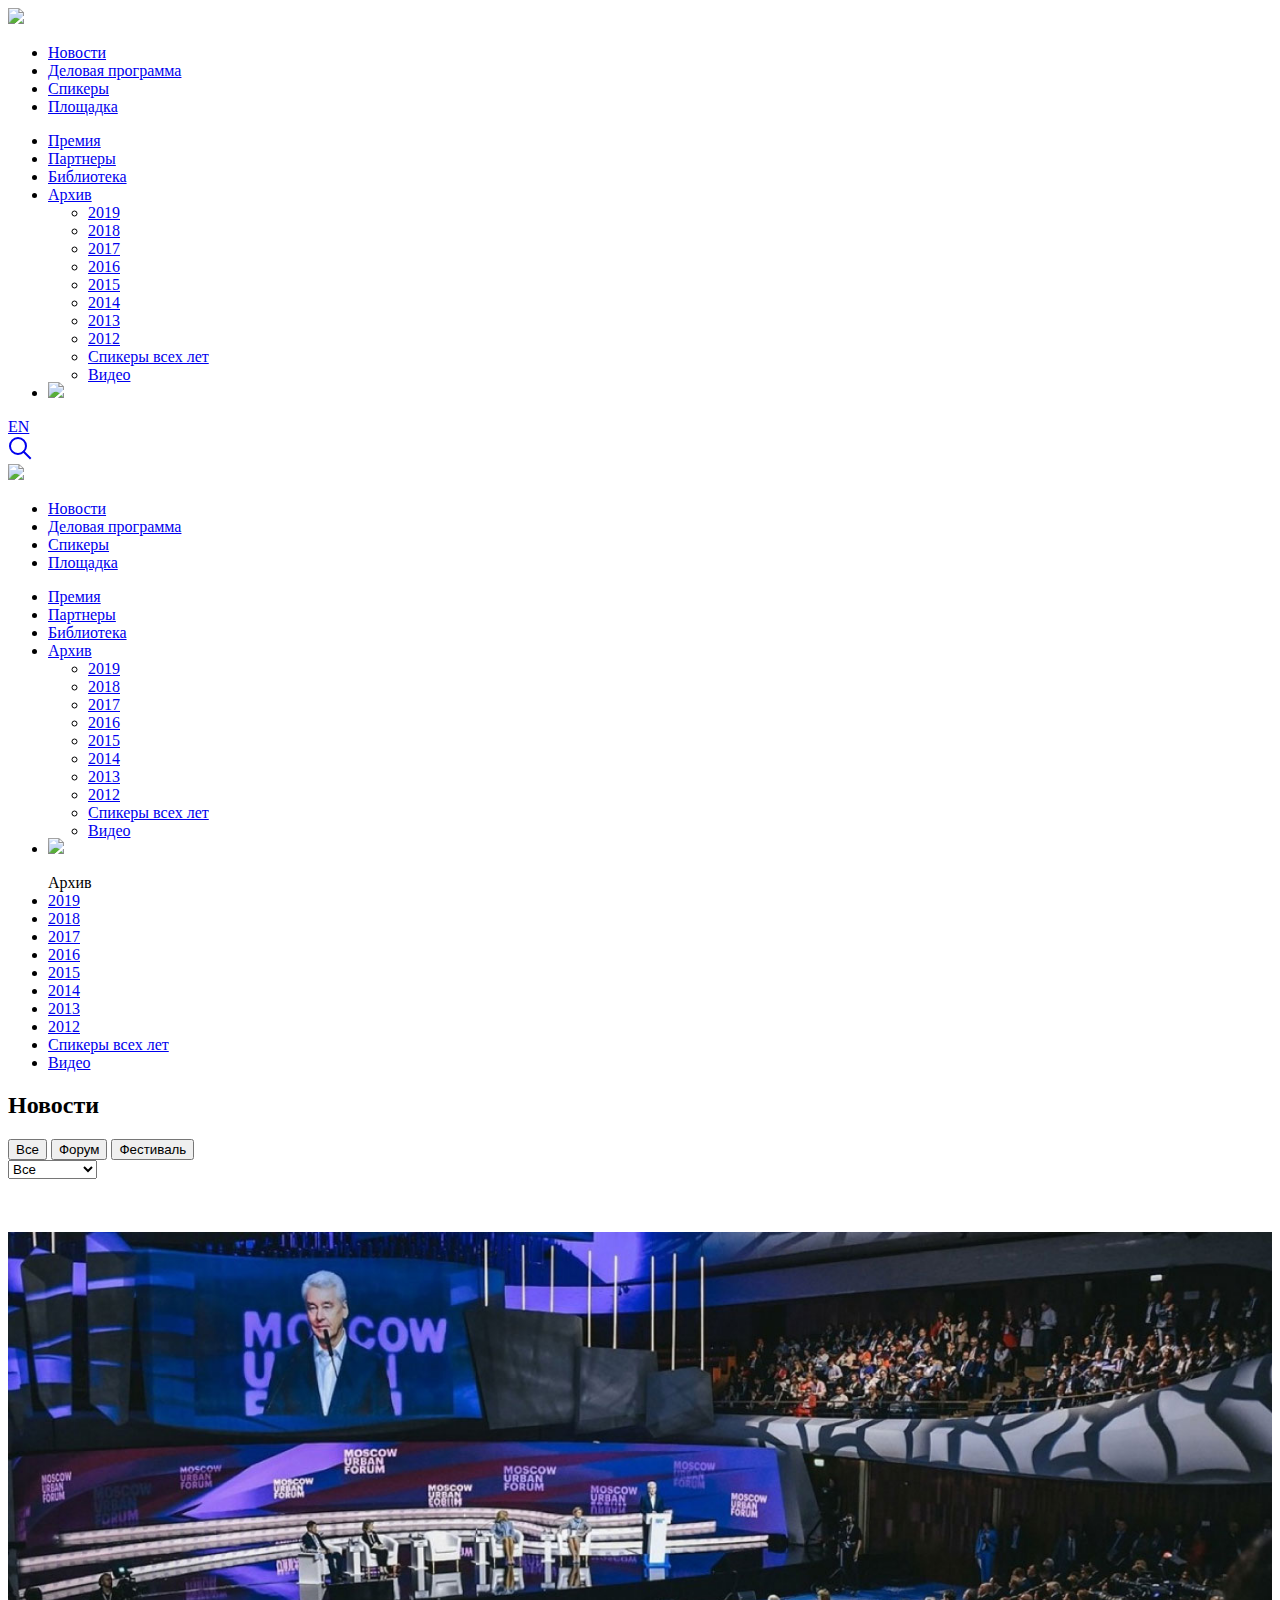
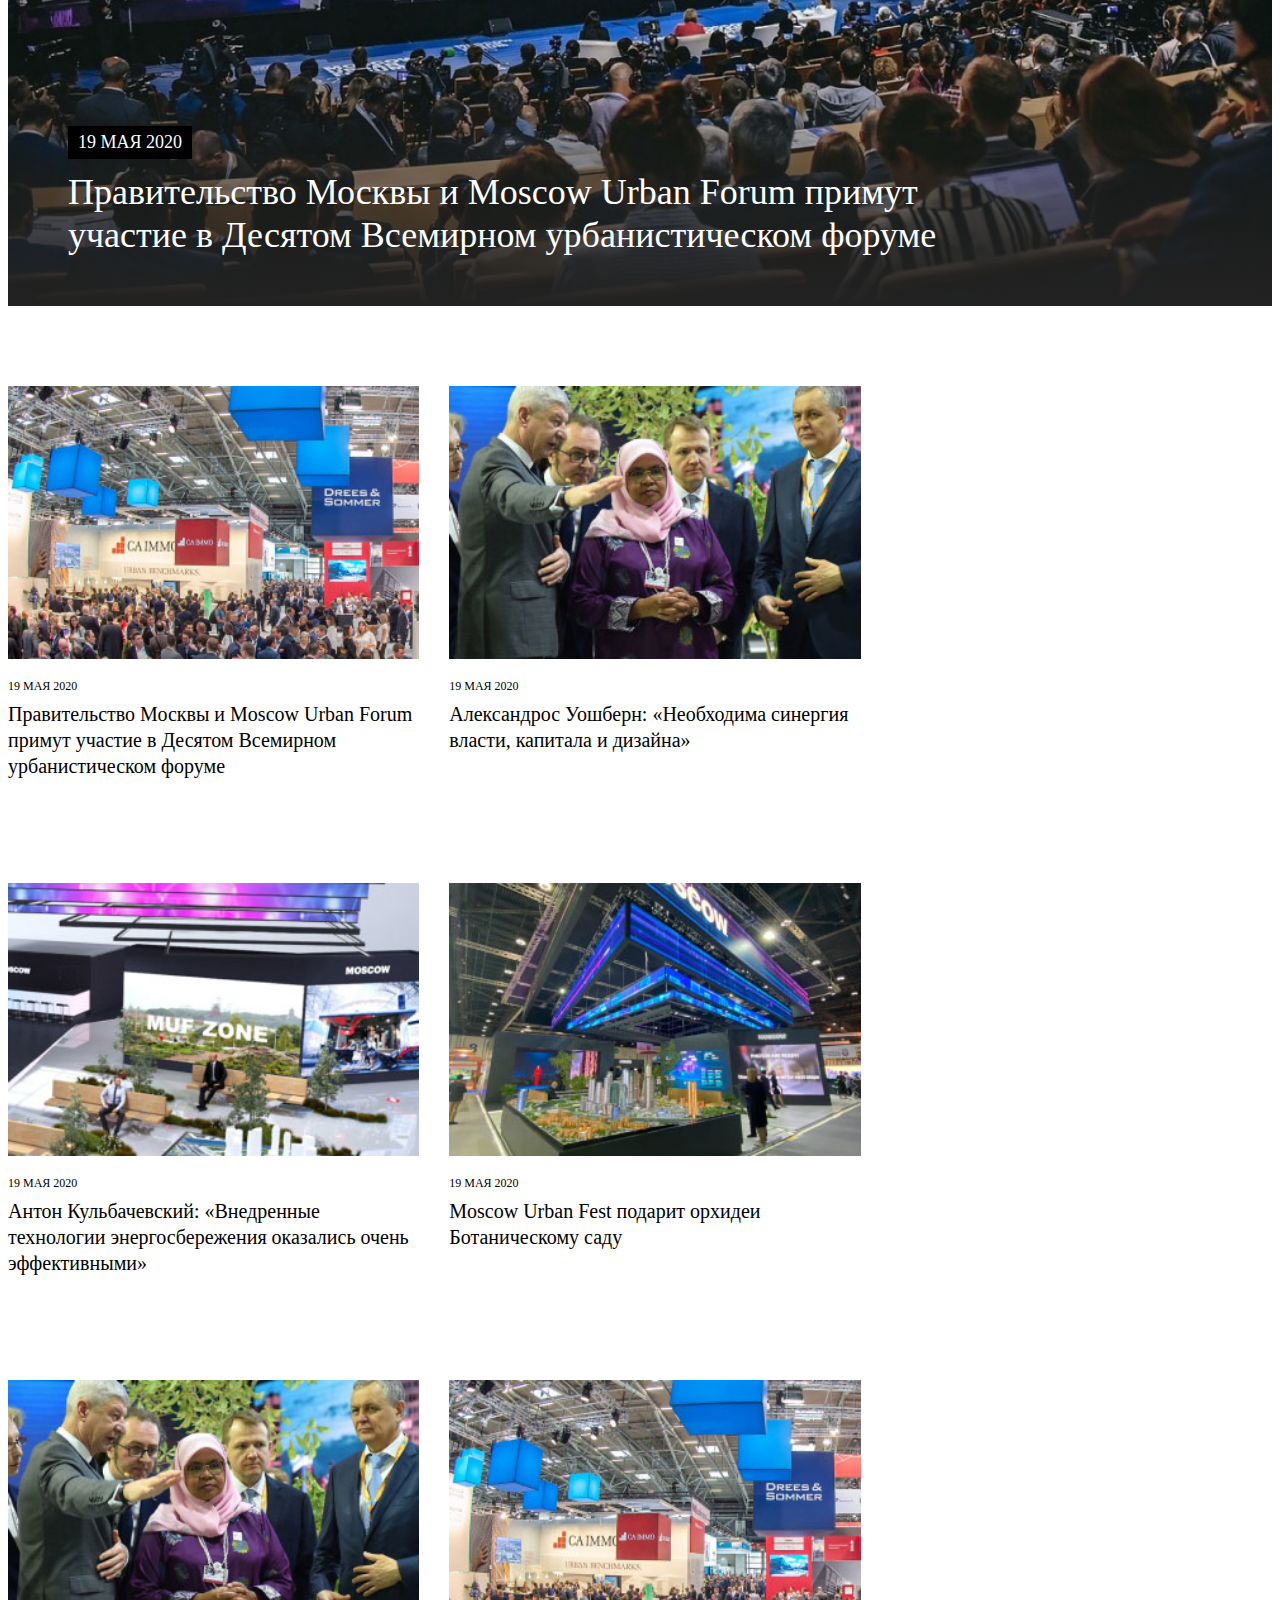
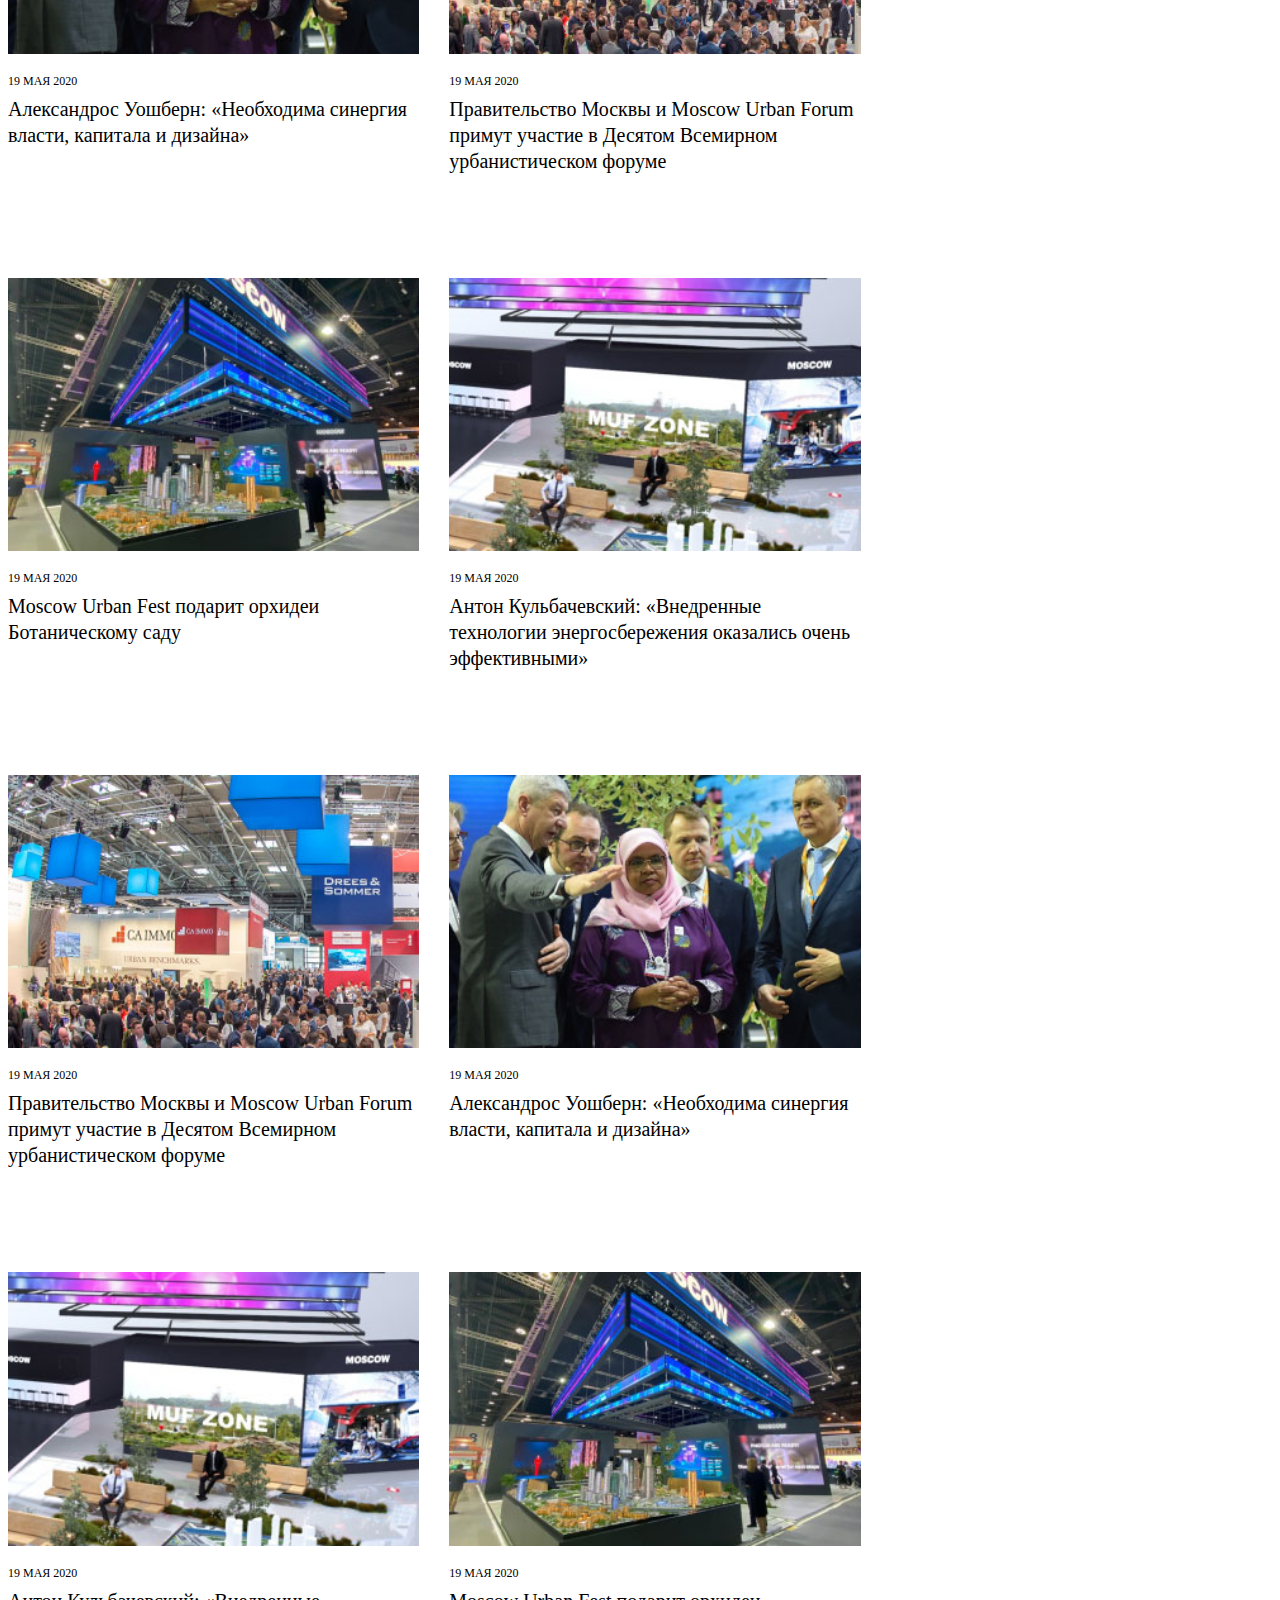
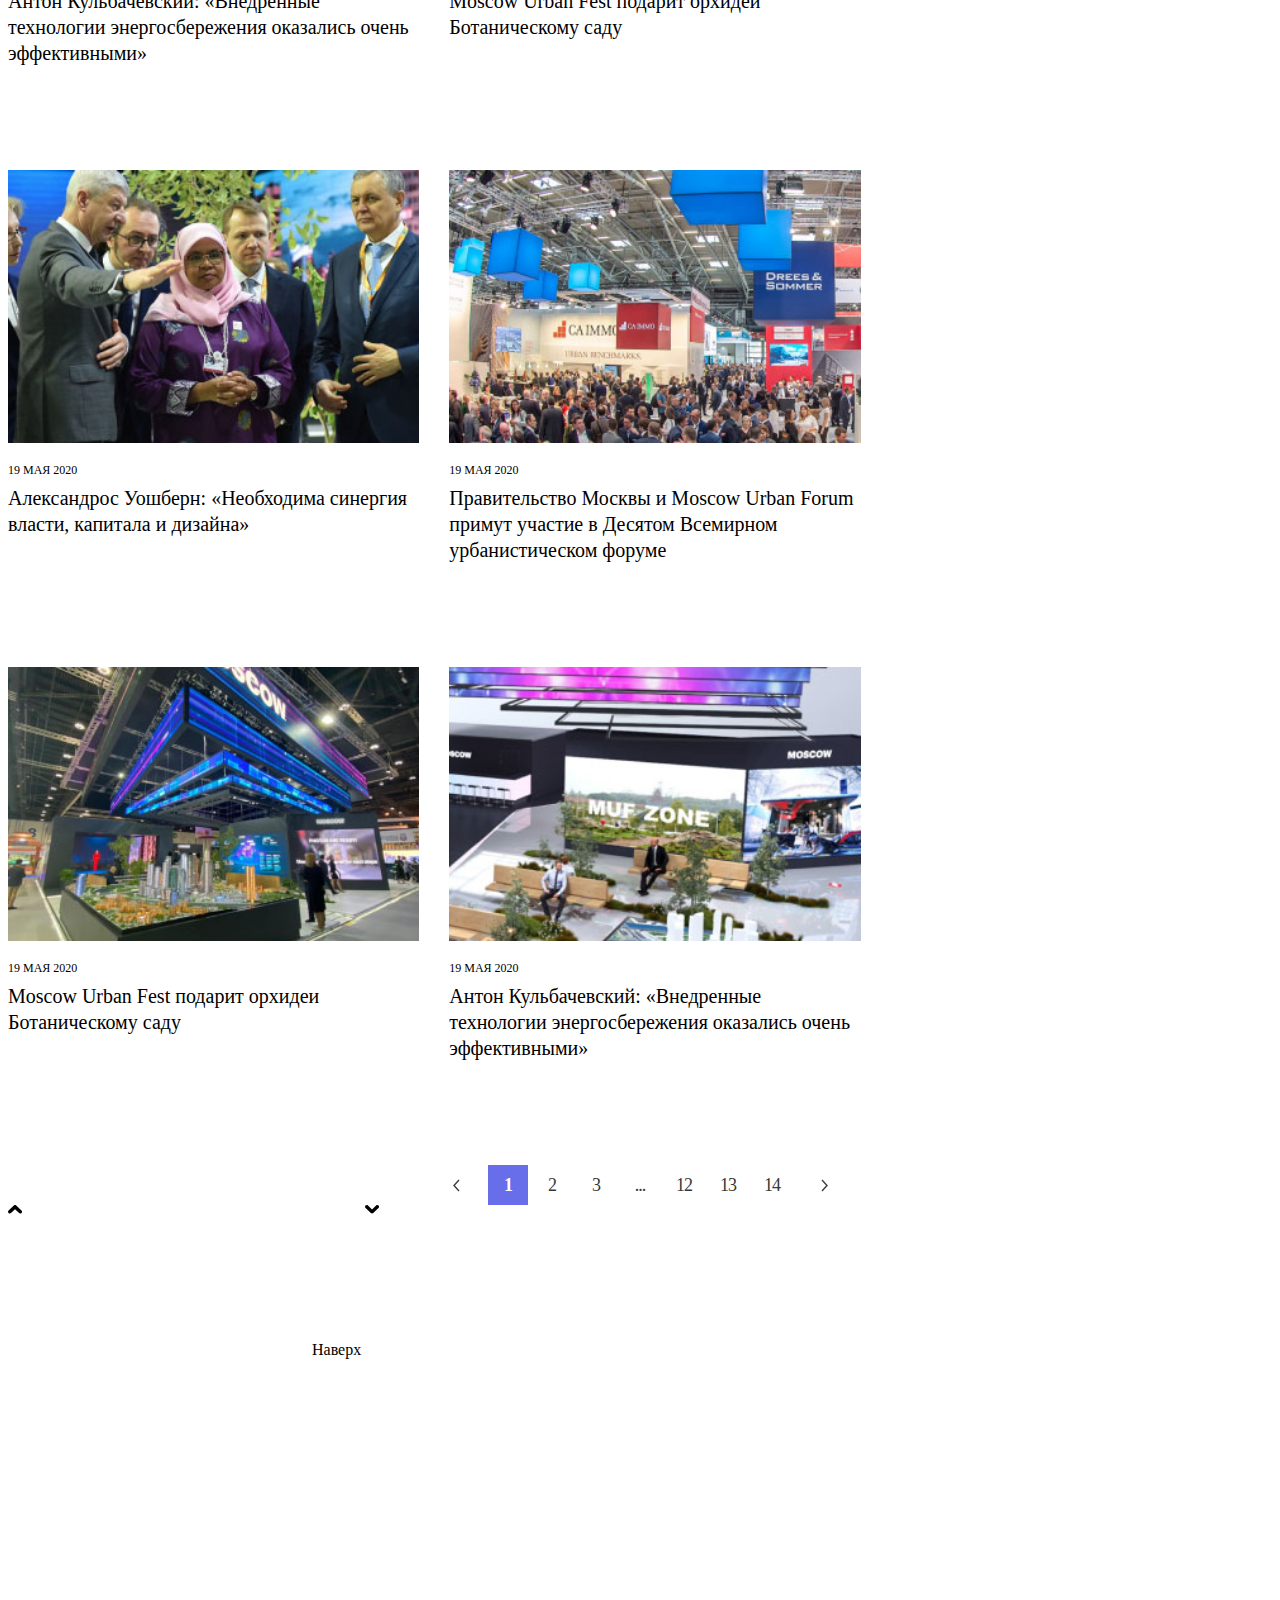
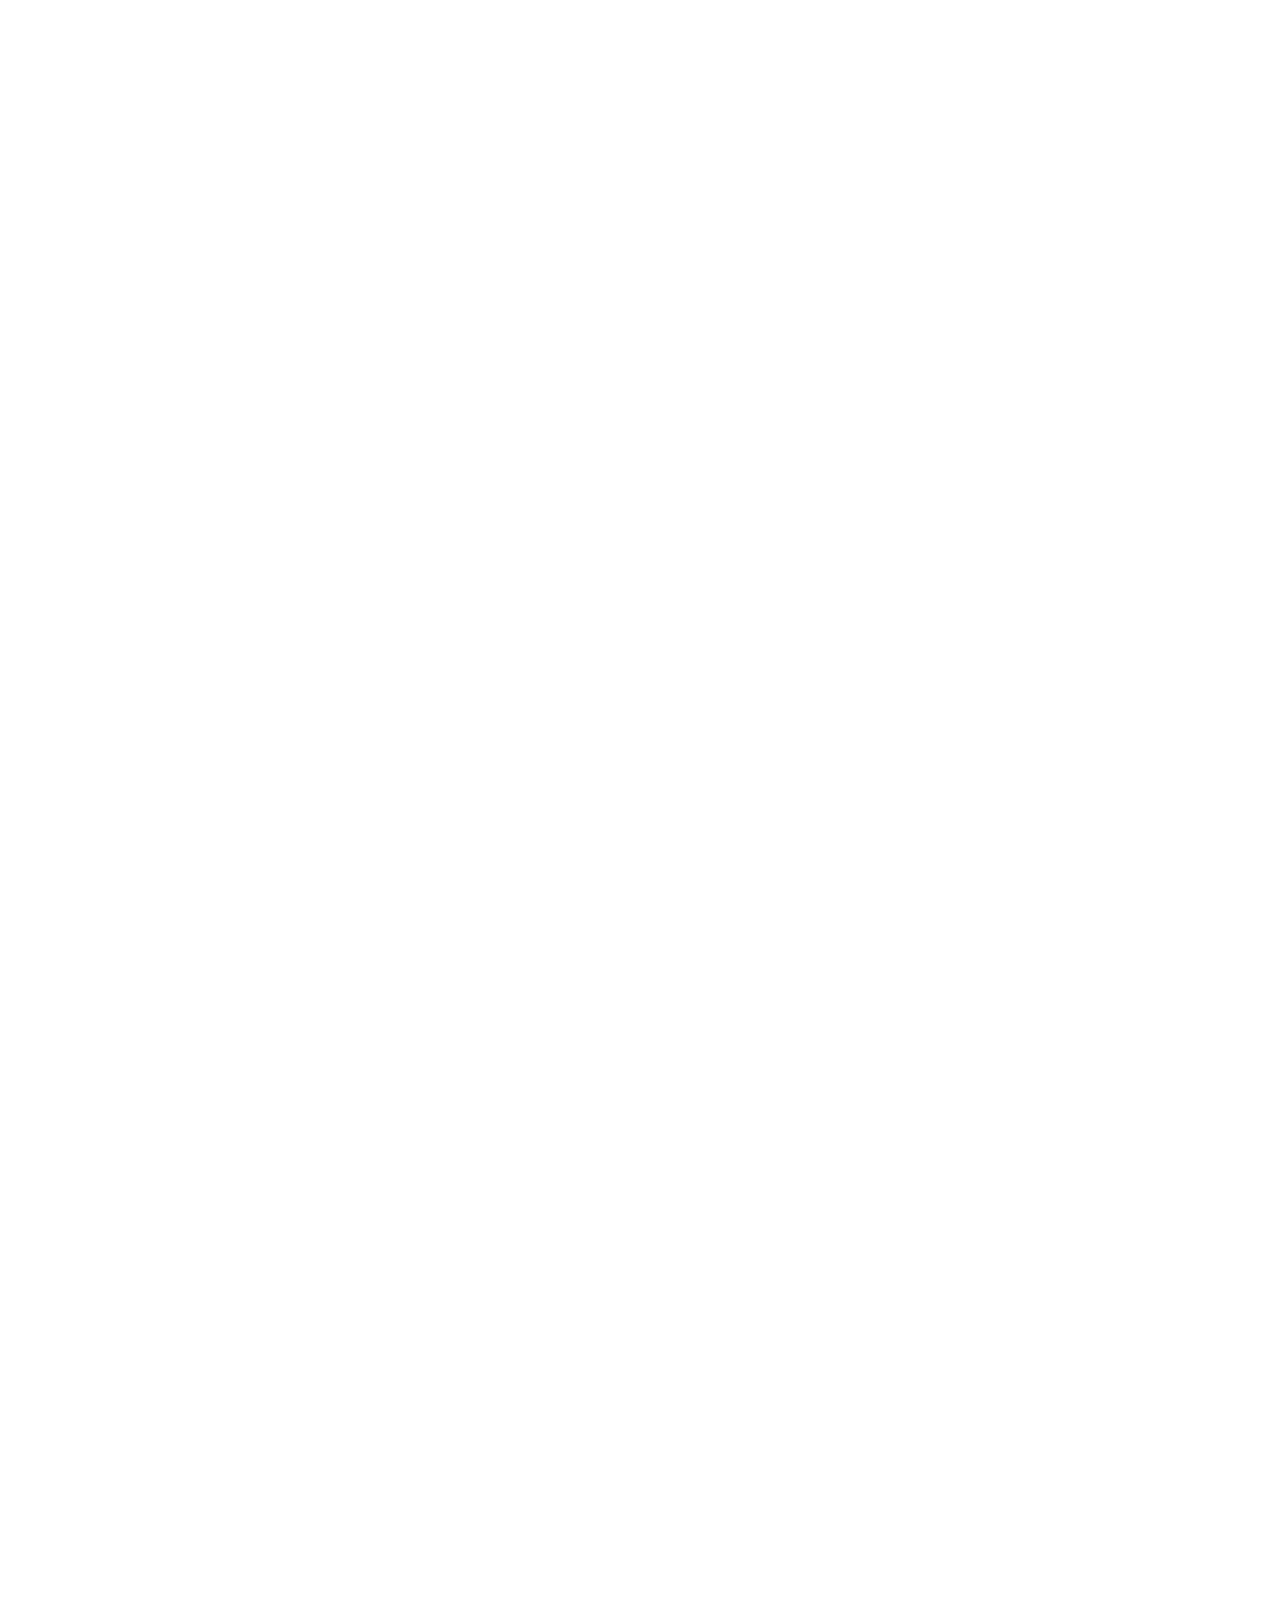
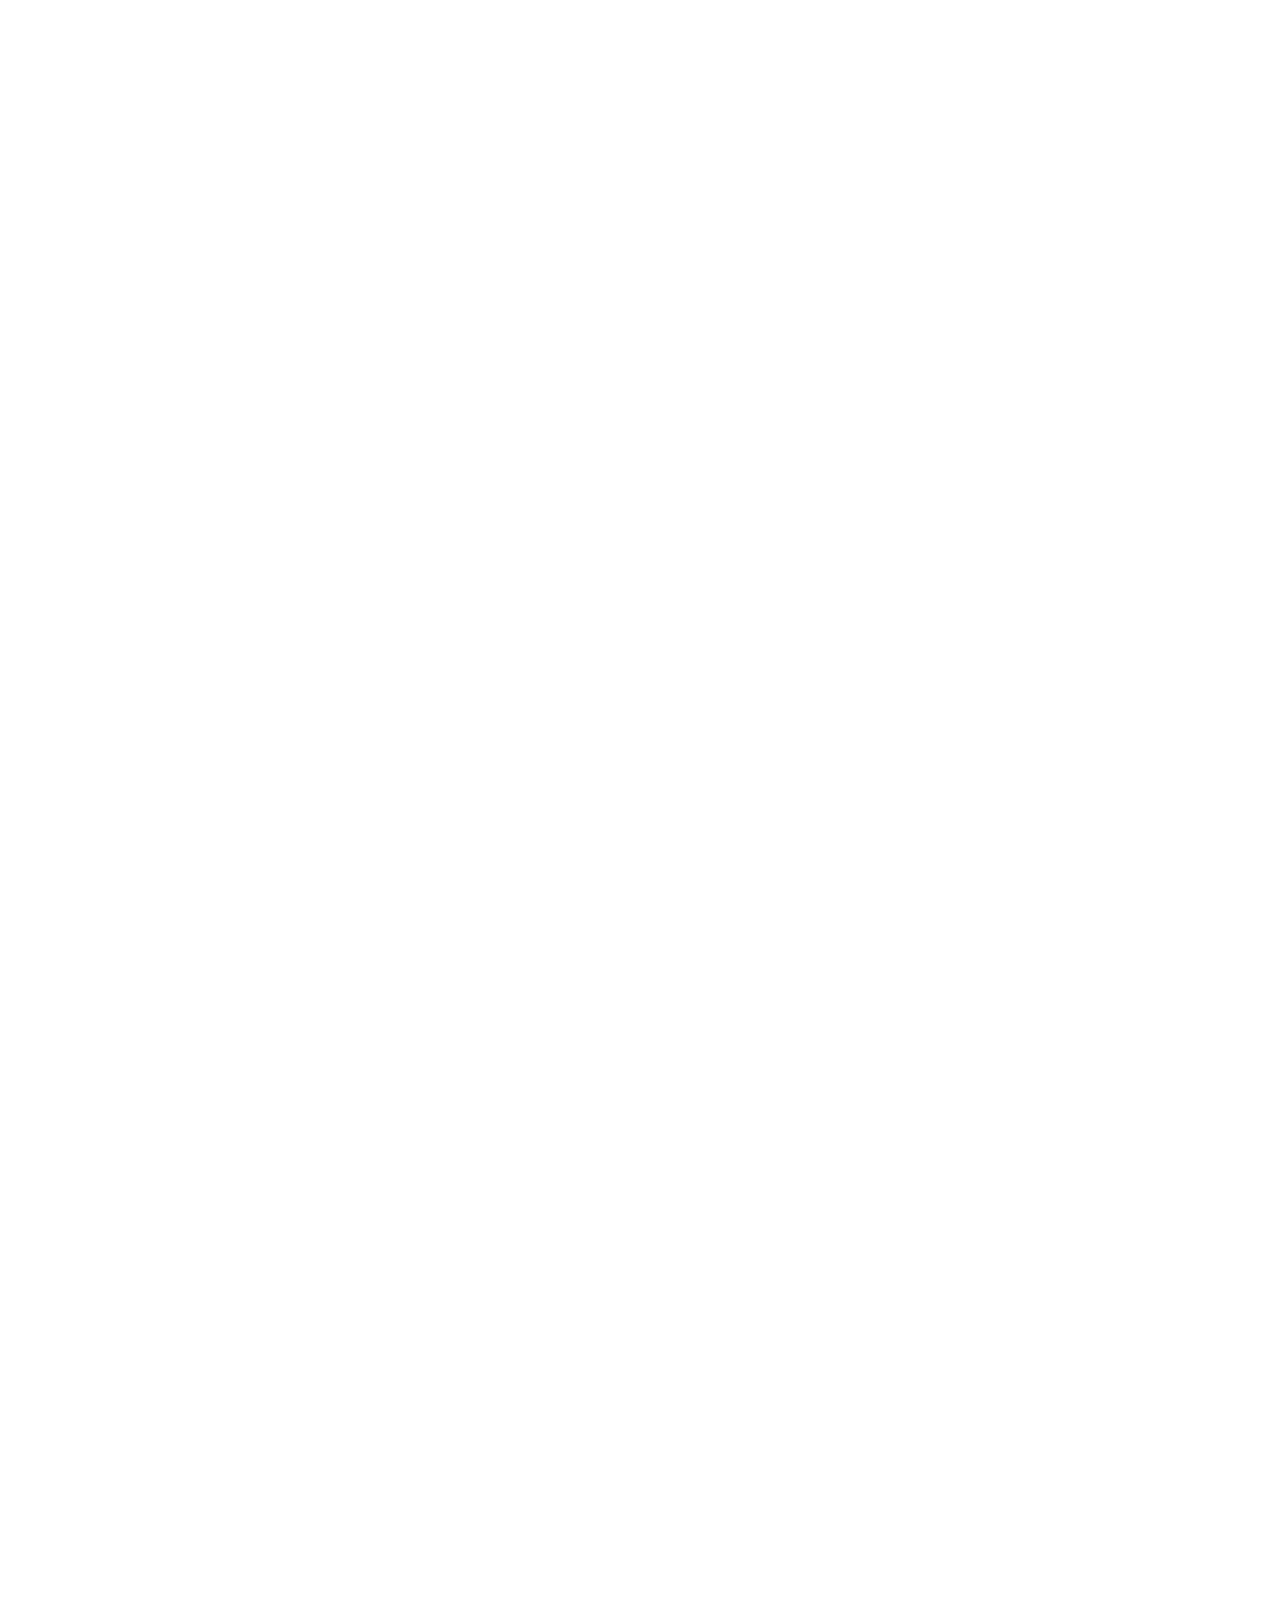
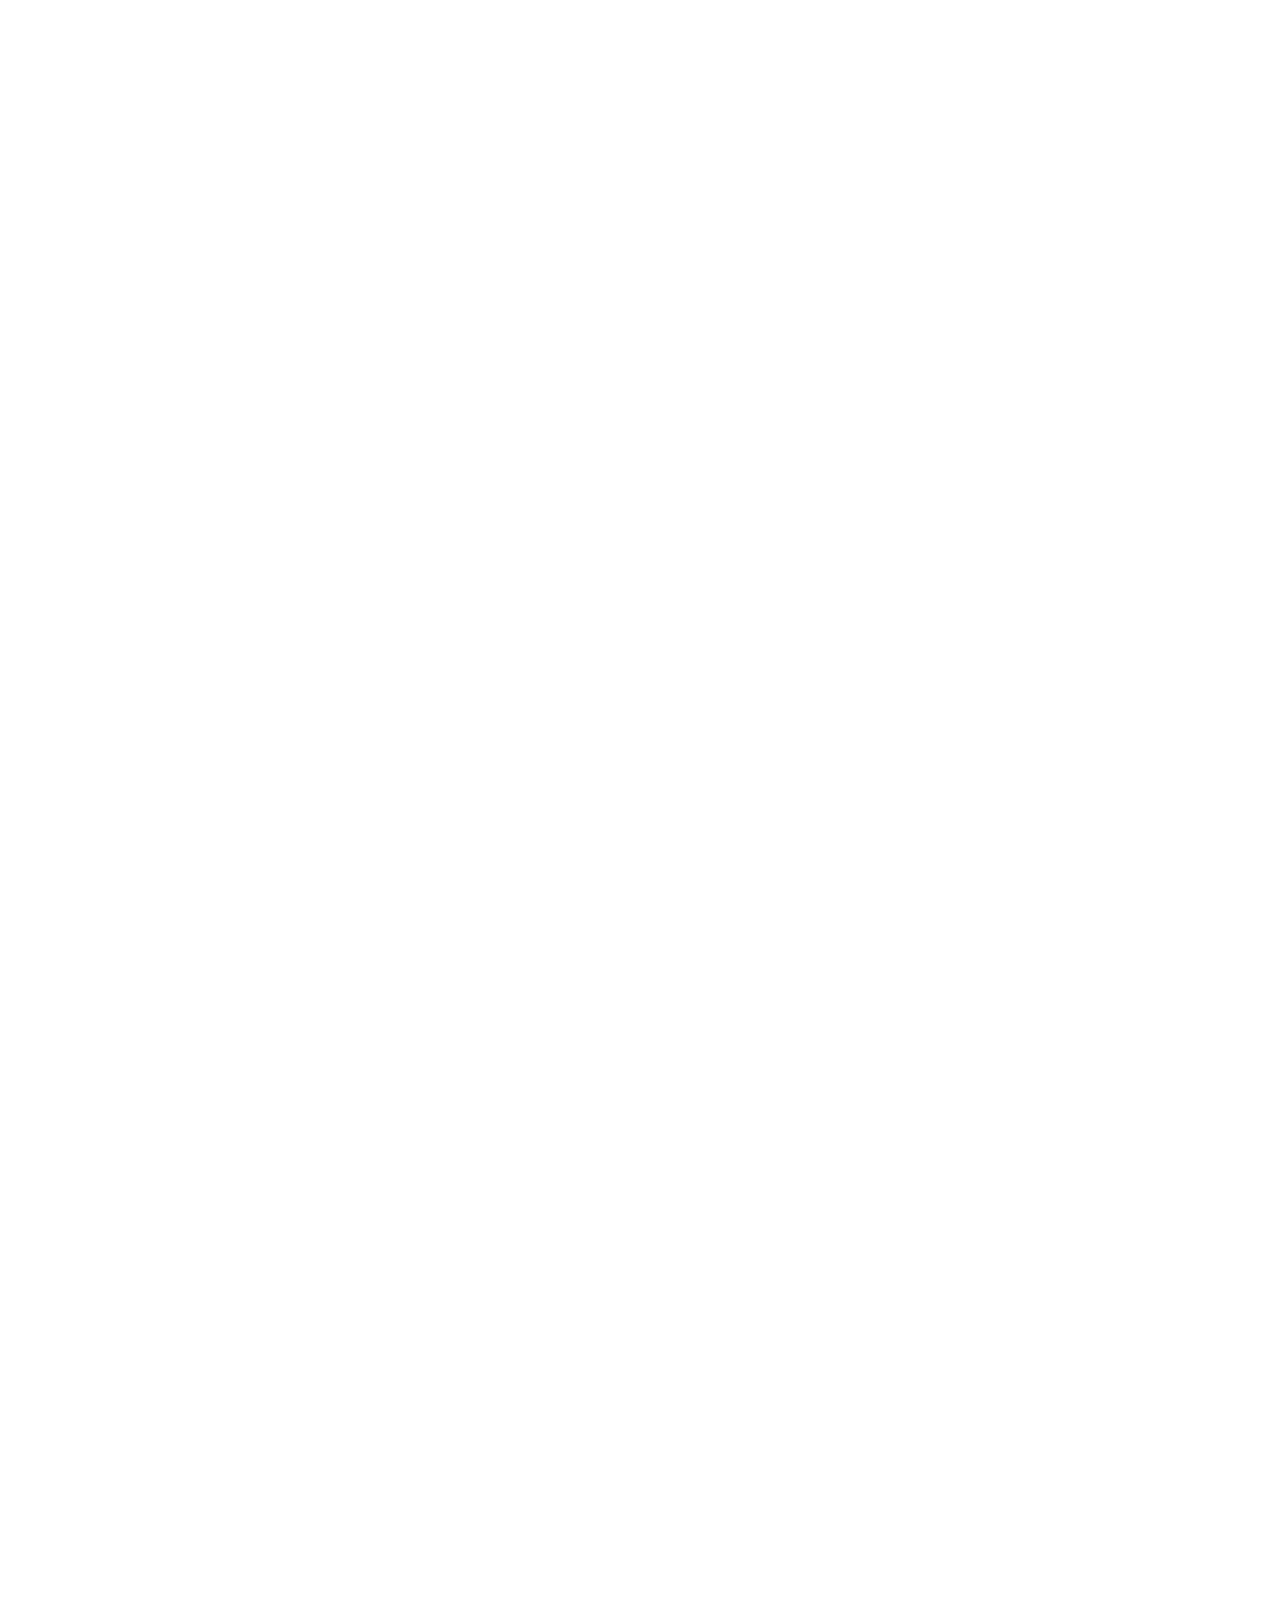
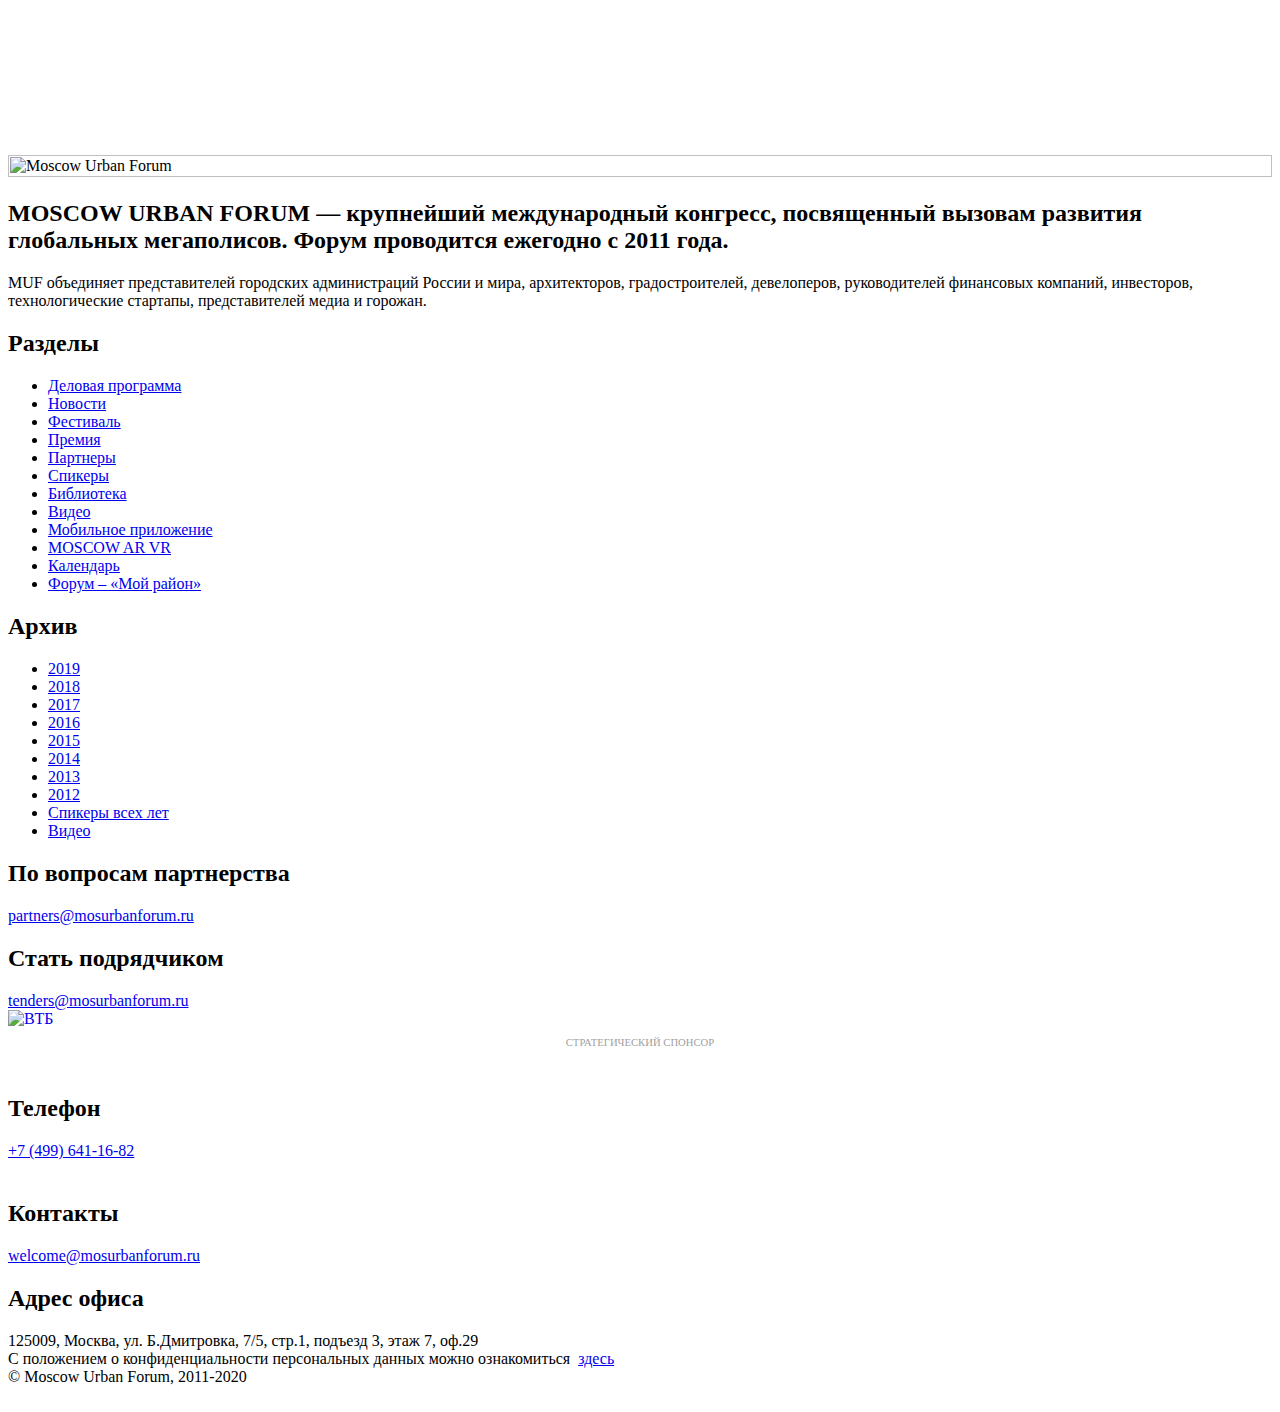
==== index.html @ 9a67de37 "first html" ====
<!doctype html>
	<html lang="ru">
	<head>
		<meta charset="utf-8">
		<meta name="format-detection" content="telephone=no">
		<meta name="viewport" content="width=device-width,initial-scale=1">
		<title>Moscow Urban Forum • Urban Agenda</title>

        <link rel="apple-touch-icon" sizes="180x180" href="https://mosurbanforum.ru/apple-touch-icon.png">
        <link rel="icon" type="image/png" sizes="32x32" href="https://mosurbanforum.ru/favicon-32x32.png">
        <link rel="icon" type="image/png" sizes="16x16" href="https://mosurbanforum.ru/favicon-16x16.png">
        <link rel="manifest" href="https://mosurbanforum.ru/site.webmanifest">
        <link rel="mask-icon" href="https://mosurbanforum.ru/safari-pinned-tab.svg" color="#000000">
        <meta name="msapplication-TileColor" content="#000000">
        <meta name="theme-color" content="#ffffff">
		<meta http-equiv="Content-Type" content="text/html; charset=UTF-8" />
<meta name="robots" content="index, follow" />
<meta name="keywords" content="Moscow Urban Forum" />
<meta name="description" content="«Новое пространство для жизни» был посвящен обсуждению результатов масштабных городских трансформаций последних десятилетий, выработке решений и подбору инструментов конструирования будущего крупнейших глобальных городов" />
<link href="https://mosurbanforum.ru/local/templates/mosurbanforum/components/bitrix/news/urban/bitrix/news.list/main/style.css?15601522111704" type="text/css"  rel="stylesheet" />
<link href="https://mosurbanforum.ru/local/templates/mosurbanforum/components/bitrix/news/urban/bitrix/news.list/.default/style.css?15608490192761" type="text/css"  rel="stylesheet" />
<link href="https://mosurbanforum.ru/local/templates/mosurbanforum/css/owl.carousel.min.css?15601522113295" type="text/css"  data-template-style="true"  rel="stylesheet" />
<link href="https://mosurbanforum.ru/local/templates/mosurbanforum/css/datepicker.min.css?156015221115105" type="text/css"  data-template-style="true"  rel="stylesheet" />
<link href="https://mosurbanforum.ru/local/templates/mosurbanforum/css/bootstrap.min.css?1560152211144883" type="text/css"  data-template-style="true"  rel="stylesheet" />
<link href="https://mosurbanforum.ru/local/templates/mosurbanforum/css/main.css?1589391679112460" type="text/css"  data-template-style="true"  rel="stylesheet" />
<link href="https://mosurbanforum.ru/local/templates/mosurbanforum/css/dop.css?159310584416209" type="text/css"  data-template-style="true"  rel="stylesheet" />
<link href="https://mosurbanforum.ru/local/templates/mosurbanforum/css/owl.theme.default.min.css?15601522111018" type="text/css"  data-template-style="true"  rel="stylesheet" />
<link href="https://mosurbanforum.ru/local/templates/mosurbanforum/css/smartbanner.min.css?15673333943205" type="text/css"  data-template-style="true"  rel="stylesheet" />
<link href="https://mosurbanforum.ru/local/templates/mosurbanforum/css/counter.css?15939636682299" type="text/css"  data-template-style="true"  rel="stylesheet" />
<link href="https://mosurbanforum.ru/local/templates/mosurbanforum/components/bitrix/menu/main/style.css?15834896131617" type="text/css"  data-template-style="true"  rel="stylesheet" />
<link href="https://mosurbanforum.ru/local/templates/mosurbanforum/components/bitrix/news.list/important/style.css?1575459320875" type="text/css"  data-template-style="true"  rel="stylesheet" />
<link href="https://mosurbanforum.ru/local/templates/mosurbanforum/components/bitrix/menu/footer/style.css?1575459320566" type="text/css"  data-template-style="true"  rel="stylesheet" />
<link href="https://mosurbanforum.ru/local/templates/mosurbanforum/styles.css?15601522123" type="text/css"  data-template-style="true"  rel="stylesheet" />
<link href="https://mosurbanforum.ru/local/templates/mosurbanforum/template_styles.css?156015221280" type="text/css"  data-template-style="true"  rel="stylesheet" />
<script type="text/javascript" src="https://unpkg.com/micromodal/dist/micromodal.min.js"></script>
<!-- dev2fun module opengraph -->
<meta property="og:title" content="Moscow Urban Forum • Urban Agenda">
<meta property="og:description" content="&laquo;Новое пространство для жизни&raquo; был посвящен обсуждению результатов масштабных городских трансформаций последних десятилетий, выработке решений и подбору инструментов конструирования будущего крупнейших глобальных городов">
<meta property="og:url" content="https://mosurbanforum.ru/urbanagenda/">
<meta property="og:type" content="website">
<meta property="og:site_name" content="Moscow Urban Forum">
<!-- /dev2fun module opengraph -->



<script type="text/javascript"  src="https://mosurbanforum.ru/bitrix/cache/js/s1/mosurbanforum/template_f7344684626180bfd2541bf6bd78f45e/template_f7344684626180bfd2541bf6bd78f45e_v1.js?1593963776426686"></script>
<script type="text/javascript">var _ba = _ba || []; _ba.push(["aid", "0560cf1430ec72ae365d4d38905a09d0"]); _ba.push(["host", "mosurbanforum.ru"]); (function() {var ba = document.createElement("script"); ba.type = "text/javascript"; ba.async = true;ba.src = (document.location.protocol == "https:" ? "https://" : "http://") + "bitrix.info/ba.js";var s = document.getElementsByTagName("script")[0];s.parentNode.insertBefore(ba, s);})();</script>



<link href="css/fonts.css" type="text/css" rel="stylesheet" />
<link href="css/news.css" type="text/css" rel="stylesheet" />
<script type="text/javascript" src="js/news.js"></script>

	</head>
<body ontouchst art="">
<!--[if lt IE 10]><p class="browserupgrade">You are using an <strong>outdated</strong>
	browser. Please <a href="http://browsehappy.com/">upgrade your browser</a> to improve
	your experience.</p><![endif]-->
	<div id="panel"></div>
	<div class="header">

		<div class="row no-gutters justify-content-between align-items-center" style="width: 100%">

			<div class="col-md-auto header__logo">
				<a href="https://mosurbanforum.ru/">
					<img src="https://mosurbanforum.ru/local/templates/mosurbanforum/img/logo_w.svg" style="height: 100%">
				</a>
							</div>
			<nav class="col-md-auto menu">


<ul class="menu__row">

    <li class="menu__item">
        <a href="https://mosurbanforum.ru/news/">
            Новости        </a>
            </li>
    <li class="menu__item">
        <a href="https://mosurbanforum.ru/program/2019/">
            Деловая программа        </a>
            </li>
    <li class="menu__item">
        <a href="https://mosurbanforum.ru/speakers/2019/">
            Спикеры        </a>
            </li>
    <li class="menu__item">
        <a href="https://mosurbanforum.ru/venue/">
            Площадка        </a>
            </li>
        </ul>
        <ul class="menu__row">
        <li class="menu__item">
        <a href="https://mosurbanforum.ru/awards/2020/">
            Премия        </a>
            </li>
    <li class="menu__item">
        <a href="https://mosurbanforum.ru/partners/2021/">
            Партнеры        </a>
            </li>
    <li class="menu__item">
        <a href="https://mosurbanforum.ru/library/">
            Библиотека        </a>
            </li>
    <li class="menu__item menu__item--dropdown">
        <a href="javascript:void(0);">
            Архив        </a>
                    <ul class="menu__dropdown">
                                    <li class="menu__item">
                        <a href="https://mosurbanforum.ru/archive/2019/">
                            2019                        </a>
                    </li>
                                    <li class="menu__item">
                        <a href="https://mosurbanforum.ru/archive/2018/">
                            2018                        </a>
                    </li>
                                    <li class="menu__item">
                        <a href="https://mosurbanforum.ru/archive/2017/">
                            2017                        </a>
                    </li>
                                    <li class="menu__item">
                        <a href="https://mosurbanforum.ru/archive/2016/">
                            2016                        </a>
                    </li>
                                    <li class="menu__item">
                        <a href="https://mosurbanforum.ru/archive/2015/">
                            2015                        </a>
                    </li>
                                    <li class="menu__item">
                        <a href="https://mosurbanforum.ru/archive/2014/">
                            2014                        </a>
                    </li>
                                    <li class="menu__item">
                        <a href="https://mosurbanforum.ru/archive/2013/">
                            2013                        </a>
                    </li>
                                    <li class="menu__item">
                        <a href="https://mosurbanforum.ru/archive/2012/">
                            2012                        </a>
                    </li>
                                    <li class="menu__item">
                        <a href="https://mosurbanforum.ru/speakers/">
                            Спикеры всех лет                        </a>
                    </li>
                                    <li class="menu__item">
                        <a href="https://mosurbanforum.ru/videos/">
                            Видео                        </a>
                    </li>
                            </ul>
            </li>
    <li class="menu__item">
        <a href="https://mosurbanforum.ru/fest" target="_blank">
            <img src='https://mosurbanforum.ru/upload/logo/fest.svg' style='height: 20px; margin-top: -3px;'>        </a>
            </li>
</ul>			</nav>

			<div class="col-md-auto spec_h" style="margin-left: auto;">
								<a class="header__language-link" style="margin-left: auto"
					 href="https://mosurbanforum.com/urbanagenda/">EN</a>
			</div>
			<div class="col-md-auto spec_h ml-3 mr-2 mx-lg-0">
				<a href="https://mosurbanforum.ru/search/" class="header__language-link ml-0">
					<svg xmlns="http://www.w3.org/2000/svg" style="posisiton: relative; top: 2px;" width="24" height="24"
							 viewBox="0 0 24
					24"><g
								stroke-linecap="square" stroke-linejoin="miter" stroke-width="2" fill="currentColor" stroke="currentColor"><path data-color="color-2" fill="none" stroke-miterlimit="10" d="M22 22l-6.344-6.344"/><circle cx="10" cy="10" r="8" fill="none" stroke="currentColor" stroke-miterlimit="10"/></g></svg>
				</a>
			</div>
			<div class="header__nav-toggle">
				<div class="hamburger hamburger--squeeze">
					<div class="hamburger-box">
						<div class="hamburger-inner"></div>
					</div>
				</div>
			</div>

		</div>




	</div>


	<nav class="menu-mobile mob_dop">
		<div class="mob-logo header__logo">
			<img src="https://mosurbanforum.ru/local/templates/mosurbanforum/img/logo_w.svg">
		</div>
		<div class="menu-mobile__inner">


<ul class="menu__row">

    <li class="menu__item">
        <a href="https://mosurbanforum.ru/news/">
            Новости        </a>
            </li>
    <li class="menu__item">
        <a href="https://mosurbanforum.ru/program/2019/">
            Деловая программа        </a>
            </li>
    <li class="menu__item">
        <a href="https://mosurbanforum.ru/speakers/2019/">
            Спикеры        </a>
            </li>
    <li class="menu__item">
        <a href="https://mosurbanforum.ru/venue/">
            Площадка        </a>
            </li>
        </ul>
        <ul class="menu__row">
        <li class="menu__item">
        <a href="https://mosurbanforum.ru/awards/2020/">
            Премия        </a>
            </li>
    <li class="menu__item">
        <a href="https://mosurbanforum.ru/partners/2021/">
            Партнеры        </a>
            </li>
    <li class="menu__item">
        <a href="https://mosurbanforum.ru/library/">
            Библиотека        </a>
            </li>
    <li class="menu__item menu__item--dropdown">
        <a href="javascript:void(0);">
            Архив        </a>
                    <ul class="menu__dropdown">
                                    <li class="menu__item">
                        <a href="https://mosurbanforum.ru/archive/2019/">
                            2019                        </a>
                    </li>
                                    <li class="menu__item">
                        <a href="https://mosurbanforum.ru/archive/2018/">
                            2018                        </a>
                    </li>
                                    <li class="menu__item">
                        <a href="https://mosurbanforum.ru/archive/2017/">
                            2017                        </a>
                    </li>
                                    <li class="menu__item">
                        <a href="https://mosurbanforum.ru/archive/2016/">
                            2016                        </a>
                    </li>
                                    <li class="menu__item">
                        <a href="https://mosurbanforum.ru/archive/2015/">
                            2015                        </a>
                    </li>
                                    <li class="menu__item">
                        <a href="https://mosurbanforum.ru/archive/2014/">
                            2014                        </a>
                    </li>
                                    <li class="menu__item">
                        <a href="https://mosurbanforum.ru/archive/2013/">
                            2013                        </a>
                    </li>
                                    <li class="menu__item">
                        <a href="https://mosurbanforum.ru/archive/2012/">
                            2012                        </a>
                    </li>
                                    <li class="menu__item">
                        <a href="https://mosurbanforum.ru/speakers/">
                            Спикеры всех лет                        </a>
                    </li>
                                    <li class="menu__item">
                        <a href="https://mosurbanforum.ru/videos/">
                            Видео                        </a>
                    </li>
                            </ul>
            </li>
    <li class="menu__item">
        <a href="https://mosurbanforum.ru/fest" target="_blank">
            <img src='https://mosurbanforum.ru/upload/logo/fest.svg' style='height: 20px; margin-top: -3px;'>        </a>
            </li>
</ul>
    <ul class="menu-mobile__archive">
        <div class="menu-mobile__archive-title">Архив</div>
                    <li class="menu-mobile__item menu-mobile__item--horizontal">
                <a href="https://mosurbanforum.ru/archive/2019/">
                    2019                </a>
            </li>
                    <li class="menu-mobile__item menu-mobile__item--horizontal">
                <a href="https://mosurbanforum.ru/archive/2018/">
                    2018                </a>
            </li>
                    <li class="menu-mobile__item menu-mobile__item--horizontal">
                <a href="https://mosurbanforum.ru/archive/2017/">
                    2017                </a>
            </li>
                    <li class="menu-mobile__item menu-mobile__item--horizontal">
                <a href="https://mosurbanforum.ru/archive/2016/">
                    2016                </a>
            </li>
                    <li class="menu-mobile__item menu-mobile__item--horizontal">
                <a href="https://mosurbanforum.ru/archive/2015/">
                    2015                </a>
            </li>
                    <li class="menu-mobile__item menu-mobile__item--horizontal">
                <a href="https://mosurbanforum.ru/archive/2014/">
                    2014                </a>
            </li>
                    <li class="menu-mobile__item menu-mobile__item--horizontal">
                <a href="https://mosurbanforum.ru/archive/2013/">
                    2013                </a>
            </li>
                    <li class="menu-mobile__item menu-mobile__item--horizontal">
                <a href="https://mosurbanforum.ru/archive/2012/">
                    2012                </a>
            </li>
                    <li class="menu-mobile__item menu-mobile__item--horizontal">
                <a href="https://mosurbanforum.ru/speakers/">
                    Спикеры всех лет                </a>
            </li>
                    <li class="menu-mobile__item menu-mobile__item--horizontal">
                <a href="https://mosurbanforum.ru/videos/">
                    Видео                </a>
            </li>
            </ul>
			<div class="menu-mobile__social">
				<div class="menu-mobile__social-item menu-mobile__social-item--ig"></div>
				<div class="menu-mobile__social-item menu-mobile__social-item--yt"></div>
				<div class="menu-mobile__social-item menu-mobile__social-item--vk"></div>
				<div class="menu-mobile__social-item menu-mobile__social-item--fb"></div>
			</div>
		</div>

	</nav>
<div class="Content">
	<main class="mainer">

        <section class="page page-news">
            <div class="container page__content">
                <div class="row">
                    <div class="col-12">
                        <h2 class="page-title">Новости</h2>
                    </div>
                </div>

                <div class="desktop-types">
                    <div class="container-fluid">
                        <div class="row">
                            <form name="arrFilter_form" action="/news/" method="get">
                                <button class="urban-type active" type="submit" name="arrFilter_pf[TYPE]" value="">Все<span class="urban-type__close"><input type="submit" name="arrFilter_pf[TYPE]" style="display: none;" value=""></span></button>
                                <button class="urban-type" type="submit" name="arrFilter_pf[TYPE]" value="4705">Форум</button>
                                <button class="urban-type" type="submit" name="arrFilter_pf[TYPE]" value="4706">Фестиваль</button>
                                <input type="hidden" name="set_filter" value="Y"/>
                            </form>
                        </div>
                    </div>
                </div>
                <div class="mobile-types">
                    <div class="container">
                        <select class="schedule__grid-mobile-select urban-select" onchange="window.location.href=this.options[this.selectedIndex].value">
                            <option VALUE="/news/">Все</option>
                            <option VALUE="/news/?arrFilter_pf%5BTYPE%5D=4705&set_filter=Y">Форум</option>
                            <option VALUE="/news/?arrFilter_pf%5BTYPE%5D=4706&set_filter=Y">Фестиваль</option>
                        </select>
                    </div>
                </div>

                <div class="news">
                    <div class="news__row row">
                        <div class="col-12">

                            <div class="page-news-list">
                                <div class="page-news-item page-news-item-big page-news-item-fest">
                                    <a href="#">
                                        <div class="page-news-item-preview"><img src="files/news-main.jpg" alt="" /></div>
                                        <div class="page-news-item-content">
                                            <div class="page-news-item-date">19 Мая 2020</div>
                                            <div class="page-news-item-title">Правительство Москвы и&nbsp;Moscow Urban Forum примут участие в Десятом Всемирном урбанистическом форуме</div>
                                        </div>
                                    </a>
                                </div>
                                <div class="page-news-item page-news-item-fest">
                                    <a href="#">
                                        <div class="page-news-item-preview"><img src="files/news-01.jpg" alt="" /></div>
                                        <div class="page-news-item-content">
                                            <div class="page-news-item-date">19 Мая 2020</div>
                                            <div class="page-news-item-title">Правительство Москвы и&nbsp;Moscow Urban Forum примут участие в Десятом Всемирном урбанистическом форуме</div>
                                        </div>
                                    </a>
                                </div>
                                <div class="page-news-item page-news-item-forum">
                                    <a href="#">
                                        <div class="page-news-item-preview"><img src="files/news-02.jpg" alt="" /></div>
                                        <div class="page-news-item-content">
                                            <div class="page-news-item-date">19 Мая 2020</div>
                                            <div class="page-news-item-title">Александрос Уошберн: «Необходима синергия власти, капитала и дизайна»</div>
                                        </div>
                                    </a>
                                </div>
                                <div class="page-news-item page-news-item-fest">
                                    <a href="#">
                                        <div class="page-news-item-preview"><img src="files/news-03.jpg" alt="" /></div>
                                        <div class="page-news-item-content">
                                            <div class="page-news-item-date">19 Мая 2020</div>
                                            <div class="page-news-item-title">Антон Кульбачевский: «Внедренные технологии энергосбережения оказались очень эффективными»</div>
                                        </div>
                                    </a>
                                </div>
                                <div class="page-news-item page-news-item-forum">
                                    <a href="#">
                                        <div class="page-news-item-preview"><img src="files/news-04.jpg" alt="" /></div>
                                        <div class="page-news-item-content">
                                            <div class="page-news-item-date">19 Мая 2020</div>
                                            <div class="page-news-item-title">Moscow Urban Fest подарит орхидеи Ботаническому саду</div>
                                        </div>
                                    </a>
                                </div>
                                <div class="page-news-item page-news-item-forum">
                                    <a href="#">
                                        <div class="page-news-item-preview"><img src="files/news-02.jpg" alt="" /></div>
                                        <div class="page-news-item-content">
                                            <div class="page-news-item-date">19 Мая 2020</div>
                                            <div class="page-news-item-title">Александрос Уошберн: «Необходима синергия власти, капитала и дизайна»</div>
                                        </div>
                                    </a>
                                </div>
                                <div class="page-news-item page-news-item-fest">
                                    <a href="#">
                                        <div class="page-news-item-preview"><img src="files/news-01.jpg" alt="" /></div>
                                        <div class="page-news-item-content">
                                            <div class="page-news-item-date">19 Мая 2020</div>
                                            <div class="page-news-item-title">Правительство Москвы и&nbsp;Moscow Urban Forum примут участие в Десятом Всемирном урбанистическом форуме</div>
                                        </div>
                                    </a>
                                </div>
                                <div class="page-news-item page-news-item-forum">
                                    <a href="#">
                                        <div class="page-news-item-preview"><img src="files/news-04.jpg" alt="" /></div>
                                        <div class="page-news-item-content">
                                            <div class="page-news-item-date">19 Мая 2020</div>
                                            <div class="page-news-item-title">Moscow Urban Fest подарит орхидеи Ботаническому саду</div>
                                        </div>
                                    </a>
                                </div>
                                <div class="page-news-item page-news-item-fest">
                                    <a href="#">
                                        <div class="page-news-item-preview"><img src="files/news-03.jpg" alt="" /></div>
                                        <div class="page-news-item-content">
                                            <div class="page-news-item-date">19 Мая 2020</div>
                                            <div class="page-news-item-title">Антон Кульбачевский: «Внедренные технологии энергосбережения оказались очень эффективными»</div>
                                        </div>
                                    </a>
                                </div>
                                <div class="page-news-item page-news-item-fest">
                                    <a href="#">
                                        <div class="page-news-item-preview"><img src="files/news-01.jpg" alt="" /></div>
                                        <div class="page-news-item-content">
                                            <div class="page-news-item-date">19 Мая 2020</div>
                                            <div class="page-news-item-title">Правительство Москвы и&nbsp;Moscow Urban Forum примут участие в Десятом Всемирном урбанистическом форуме</div>
                                        </div>
                                    </a>
                                </div>
                                <div class="page-news-item page-news-item-forum">
                                    <a href="#">
                                        <div class="page-news-item-preview"><img src="files/news-02.jpg" alt="" /></div>
                                        <div class="page-news-item-content">
                                            <div class="page-news-item-date">19 Мая 2020</div>
                                            <div class="page-news-item-title">Александрос Уошберн: «Необходима синергия власти, капитала и дизайна»</div>
                                        </div>
                                    </a>
                                </div>
                                <div class="page-news-item page-news-item-fest">
                                    <a href="#">
                                        <div class="page-news-item-preview"><img src="files/news-03.jpg" alt="" /></div>
                                        <div class="page-news-item-content">
                                            <div class="page-news-item-date">19 Мая 2020</div>
                                            <div class="page-news-item-title">Антон Кульбачевский: «Внедренные технологии энергосбережения оказались очень эффективными»</div>
                                        </div>
                                    </a>
                                </div>
                                <div class="page-news-item page-news-item-forum">
                                    <a href="#">
                                        <div class="page-news-item-preview"><img src="files/news-04.jpg" alt="" /></div>
                                        <div class="page-news-item-content">
                                            <div class="page-news-item-date">19 Мая 2020</div>
                                            <div class="page-news-item-title">Moscow Urban Fest подарит орхидеи Ботаническому саду</div>
                                        </div>
                                    </a>
                                </div>
                                <div class="page-news-item page-news-item-forum">
                                    <a href="#">
                                        <div class="page-news-item-preview"><img src="files/news-02.jpg" alt="" /></div>
                                        <div class="page-news-item-content">
                                            <div class="page-news-item-date">19 Мая 2020</div>
                                            <div class="page-news-item-title">Александрос Уошберн: «Необходима синергия власти, капитала и дизайна»</div>
                                        </div>
                                    </a>
                                </div>
                                <div class="page-news-item page-news-item-fest">
                                    <a href="#">
                                        <div class="page-news-item-preview"><img src="files/news-01.jpg" alt="" /></div>
                                        <div class="page-news-item-content">
                                            <div class="page-news-item-date">19 Мая 2020</div>
                                            <div class="page-news-item-title">Правительство Москвы и&nbsp;Moscow Urban Forum примут участие в Десятом Всемирном урбанистическом форуме</div>
                                        </div>
                                    </a>
                                </div>
                                <div class="page-news-item page-news-item-forum">
                                    <a href="#">
                                        <div class="page-news-item-preview"><img src="files/news-04.jpg" alt="" /></div>
                                        <div class="page-news-item-content">
                                            <div class="page-news-item-date">19 Мая 2020</div>
                                            <div class="page-news-item-title">Moscow Urban Fest подарит орхидеи Ботаническому саду</div>
                                        </div>
                                    </a>
                                </div>
                                <div class="page-news-item page-news-item-fest">
                                    <a href="#">
                                        <div class="page-news-item-preview"><img src="files/news-03.jpg" alt="" /></div>
                                        <div class="page-news-item-content">
                                            <div class="page-news-item-date">19 Мая 2020</div>
                                            <div class="page-news-item-title">Антон Кульбачевский: «Внедренные технологии энергосбережения оказались очень эффективными»</div>
                                        </div>
                                    </a>
                                </div>
                            </div>

                            <div class="pager">
                                <a href="#" class="pager-prev"><svg width="7" height="13" viewBox="0 0 7 13" fill="none" xmlns="http://www.w3.org/2000/svg"><path d="M6 1L1 6.5L6 12" stroke-width="1.4"/></svg></a>
                                <a href="#" class="active">1</a>
                                <a href="#">2</a>
                                <a href="#">3</a>
                                <span>...</span>
                                <a href="#">12</a>
                                <a href="#">13</a>
                                <a href="#">14</a>
                                <a href="#" class="pager-next"><svg width="7" height="13" viewBox="0 0 7 13" fill="none" xmlns="http://www.w3.org/2000/svg"><path d="M1 12L6 6.5L1 1" stroke-width="1.4"/></svg></a>
                            </div>

                        </div>
                    </div>
                </div>
            </div>
        </section>
    </main>
</div>
<div class="scroll">
    <span class="scroll-up scroll-up-opacity">
        <svg>
            <g>
                <g transform="rotate(-90.03279113769531 7.044449806213378,4.27658224105835) ">
                    <g>
                        <path d="M4.538947000355456,11.26207039460895 c-0.42866026751351094,0 -0.8576241187859039,-0.1581671383672374 -1.192780588569819,-0.4763229176548944 c-0.6927781377236772,-0.6587767567311297 -0.7204042597801427,-1.7547141262238624 -0.06193108680790207,-2.4477958477064012 l3.8731215955647116,-4.073486876413803 L3.2881819138429456,0.2192111659942465 C2.6272800707998067,-0.4714418854173988 2.6515667715087834,-1.5673792549101573 3.3425234066792906,-2.2285846817121624 c0.6912602189293774,-0.6612054268020136 1.7868940046632615,-0.636615142334159 2.4477958477064012,0.05434149283634456 l5.010649940021599,5.2377305916505685 c0.6387402286461948,0.6678842694969719 0.6399545636816438,1.7198019939547027 0.0039465888652094935,2.3898113497637095 L5.794569427009761,10.72381639014616 C5.453644865807444,11.081134474327033 4.9973584762374665,11.26207039460895 4.538947000355456,11.26207039460895 z" id="svg_3"/>
                    </g>
                </g>
            </g>
        </svg>
        <span class="scroll-title">Наверх</span>
    </span>
    <span class="scroll-down">
        <svg>
            <g>
                <g transform="rotate(90.03279113769531 7.044449806213378,4.27658224105835) ">
                    <g>
                        <path d="M4.538947000355456,11.26207039460895 c-0.42866026751351094,0 -0.8576241187859039,-0.1581671383672374 -1.192780588569819,-0.4763229176548944 c-0.6927781377236772,-0.6587767567311297 -0.7204042597801427,-1.7547141262238624 -0.06193108680790207,-2.4477958477064012 l3.8731215955647116,-4.073486876413803 L3.2881819138429456,0.2192111659942465 C2.6272800707998067,-0.4714418854173988 2.6515667715087834,-1.5673792549101573 3.3425234066792906,-2.2285846817121624 c0.6912602189293774,-0.6612054268020136 1.7868940046632615,-0.636615142334159 2.4477958477064012,0.05434149283634456 l5.010649940021599,5.2377305916505685 c0.6387402286461948,0.6678842694969719 0.6399545636816438,1.7198019939547027 0.0039465888652094935,2.3898113497637095 L5.794569427009761,10.72381639014616 C5.453644865807444,11.081134474327033 4.9973584762374665,11.26207039460895 4.538947000355456,11.26207039460895 z" id="svg_3"/>
                    </g>
                </g>
            </g>
        </svg>
    </span>
</div>
<footer class="footer">
    <div class="footer__social">
        <div class="footer__social-content container">
            <div class="row">
                <a class="col-3 footer__social-item" href="https://www.facebook.com/mosurbanforum">
                    <div class="footer__social-icon footer__social-icon--fb">
                        <svg class="icon-soc" xmlns="http://www.w3.org/2000/svg" fill="#fff" viewBox="0 0 13 19">
                            <path
                                    d="M12.27.622v2.624H9.609c-.936 0-2.096.192-2.096 1.529V6.87h4.757v2.58H7.513v9.238H2.817V9.45H0V6.87h2.817V4.628C2.817 1.103 5.524 0 7.568 0c3.402 0 4.702.622 4.702.622"
                                    fill-rule="evenodd"/>
                        </svg>
                    </div>
                </a>
                <a class="col-3 footer__social-item" href="https://vk.com/mosurbanforum">
                    <div class="footer__social-icon footer__social-icon--vk">
                        <svg class="icon-soc" xmlns="http://www.w3.org/2000/svg" fill="#fff" viewBox="0 0 23 13">
                            <path
                                    d="M18.32 6.328s2.906-4.097 3.195-5.443c.096-.481-.116-.75-.616-.75h-2.521c-.578 0-.789.25-.962.615 0 0-1.363 2.903-3.022 4.732-.532.591-.803.769-1.096.769-.237 0-.347-.197-.347-.731V.847c0-.654-.077-.847-.616-.847H8.294c-.308 0-.5.179-.5.423 0 .616.943.755.943 2.424V6.29c0 .692-.039.961-.366.961-.866 0-2.925-2.981-4.079-6.366C4.06.193 3.81 0 3.156 0H.635C.27 0 0 .25 0 .616c0 .673.789 3.789 3.887 7.962 2.079 2.809 4.811 4.328 7.274 4.328 1.501 0 1.867-.25 1.867-.885V9.867c0-.539.212-.769.52-.769.346 0 .958.111 2.386 1.519 1.693 1.616 1.809 2.289 2.733 2.289h2.828c.289 0 .558-.135.558-.616 0-.634-.827-1.769-2.097-3.115-.52-.693-1.366-1.443-1.636-1.789-.385-.404-.269-.635 0-1.058"
                                    fill-rule="evenodd"/>
                        </svg>
                    </div>
                </a>
                <a class="col-3 footer__social-item" href="https://www.youtube.com/user/mosurbanforum">
                    <div class="footer__social-icon footer__social-icon--yt">
                        <svg class="icon-soc" xmlns="http://www.w3.org/2000/svg" fill="#fff" viewBox="0 0 14 15">
                            <path
                                    d="M12.618 6.491L1.63.147A1.087 1.087 0 0 0 0 1.088v12.688c0 .836.906 1.36 1.63.941l10.988-6.344a1.087 1.087 0 0 0 0-1.882"
                                    mask="url(#bfb)" fill-rule="evenodd"/>
                        </svg>
                    </div>
                </a>
                <a class="col-3 footer__social-item" href="https://www.instagram.com/mosurbanforum">
                    <div class="footer__social-icon footer__social-icon--ig">
                        <svg class="icon-soc" xmlns="http://www.w3.org/2000/svg" fill="#fff" viewBox="0 0 16 16">
                            <path
                                    d="M13.37 3.578a1.095 1.095 0 1 1 1.093-1.094c0 .603-.49 1.094-1.093 1.094zM8 11.31A3.314 3.314 0 0 1 4.69 8 3.314 3.314 0 0 1 8 4.69 3.313 3.313 0 0 1 11.31 8 3.314 3.314 0 0 1 8 11.31zM0 16h16V0H0v16z"
                                    fill-rule="evenodd"/>
                        </svg>
                    </div>
                </a>
            </div>
        </div>
    </div>
    <div class="container">

        <div class="footer__content" itemscope itemtype="http://schema.org/LocalBusiness">
            <link itemprop="url" href="https://mosurbanforum.ru">
            <div class="wrap-footer-info">
                <div class="d-flex">
    <img itemprop="image" width="100%" src="https://mosurbanforum.ru/local/templates/mosurbanforum/img/logo-simple.png" height="100%" class="footer__logo" title="Moscow Urban Forum">
	<div class="footer__info">
        <h2 class="footer__info-title"><span itemprop="name">MOSCOW URBAN FORUM</span>&nbsp;— <span itemprop="description">крупнейший международный конгресс, посвященный вызовам развития глобальных мегаполисов. Форум проводится ежегодно с&nbsp;2011&nbsp;года.</span></h2>
        <span class="footer__info-text">MUF объединяет представителей городских администраций России и мира, архитекторов, градостроителей, девелоперов, руководителей финансовых компаний, инвесторов, технологические стартапы, представителей медиа и горожан.</span>
	</div>
</div>            </div>
            <div class="footer__row row" itemprop="address" itemscope="" itemtype="http://schema.org/PostalAddress">
                <div class="col-12 col-lg-3">
                    <div class="footer__block">
                        <h2 class="footer__block-title">Разделы</h2>

<ul class="footer-menu">

			<li class="footer__nav-item"><a href="https://mosurbanforum.ru/program/2019/">Деловая программа</a></li>

			<li class="footer__nav-item"><a href="https://mosurbanforum.ru/news/">Новости</a></li>

			<li class="footer__nav-item"><a href="https://mosurbanforum.ru/fest/">Фестиваль</a></li>

			<li class="footer__nav-item"><a href="https://mosurbanforum.ru/awards/2020/">Премия</a></li>

			<li class="footer__nav-item"><a href="https://mosurbanforum.ru/partners/2021/">Партнеры</a></li>

			<li class="footer__nav-item"><a href="https://mosurbanforum.ru/speakers/2019/">Спикеры</a></li>

			<li class="footer__nav-item"><a href="https://mosurbanforum.ru/library/">Библиотека</a></li>

			<li class="footer__nav-item"><a href="https://mosurbanforum.ru/videos/">Видео</a></li>

			<li class="footer__nav-item"><a href="https://mosurbanforum.ru/mobile/">Мобильное приложение</a></li>

			<li class="footer__nav-item"><a href="https://mosurbanforum.ru/arvr/">MOSCOW AR VR</a></li>

			<li class="footer__nav-item"><a href="https://mosurbanforum.ru/calendar/">Календарь</a></li>

			<li class="footer__nav-item"><a href="https://forummoiraion.ru/">Форум – «Мой район»</a></li>


</ul>
                    </div>
                </div>
                <div class="col-12 col-lg-2">
                    <div class="footer__block">
                        <h2 class="footer__block-title">Архив</h2>

<ul class="footer-menu">

			<li class="footer__nav-item"><a href="https://mosurbanforum.ru/archive/2019/">2019</a></li>

			<li class="footer__nav-item"><a href="https://mosurbanforum.ru/archive/2018/">2018</a></li>

			<li class="footer__nav-item"><a href="https://mosurbanforum.ru/archive/2017/">2017</a></li>

			<li class="footer__nav-item"><a href="https://mosurbanforum.ru/archive/2016/">2016</a></li>

			<li class="footer__nav-item"><a href="https://mosurbanforum.ru/archive/2015/">2015</a></li>

			<li class="footer__nav-item"><a href="https://mosurbanforum.ru/archive/2014/">2014</a></li>

			<li class="footer__nav-item"><a href="https://mosurbanforum.ru/archive/2013/">2013</a></li>

			<li class="footer__nav-item"><a href="https://mosurbanforum.ru/archive/2012/">2012</a></li>

			<li class="footer__nav-item"><a href="https://mosurbanforum.ru/speakers/">Спикеры всех лет</a></li>

			<li class="footer__nav-item"><a href="https://mosurbanforum.ru/videos/">Видео</a></li>


</ul>
                    </div>
                </div>
                <div class="col-12 col-lg-4">
                    <div class="footer__block">
                        <h2 class="footer__block-title">По вопросам партнерства</h2>
<a class="footer__link" href="mailto:partners@mosurbanforum.ru" target="_blank">partners@mosurbanforum.ru</a>                                                <div class="footer__decorated-block">
                            <h2 class="footer__decorated-block-title">Стать подрядчиком</h2>
<span class="footer__decorated-block-content"><a class="footer__link" href="mailto:tenders@mosurbanforum.ru">tenders@mosurbanforum.ru</a></span>                        </div>
                        <div class="footer__sponsors">
                            <a style="text-decoration:none;" href="https://"><span style="text-decoration-style: initial; text-decoration-color: initial;"><img width="200" src="https://mosurbanforum.ru/local/templates/mosurbanforum/img/vtb.png" alt="ВТБ"></span><span style="font-size: 7pt;">
<p style="text-align: center;">
 <span style="color: #a0a0a0; font-size: 8pt;">СТРАТЕГИЧЕСКИЙ СПОНСОР</span>
</p>
 </span>
    &nbsp;</a>                        </div>
                    </div>
                </div>
                <div class="col-12 col-lg-3">
                    <div class="footer__block">
                        <h2 class="footer__block-title">Телефон</h2>
<div>
 <a class="footer__link" href="tel:+74996411682">+7 (499) 641-16-82</a><br>
</div>
<meta itemprop="telephone" content="8 (499) 641-16-82">                        <h2 class="footer__block-title" style="margin-top:40px">Контакты</h2>
<a class="footer__link" href="mailto:welcome@mosurbanforum.ru" target="_blank" itemprop="email">welcome@mosurbanforum.ru</a>                        <div class="footer__people">
                            <div class="footer__decorated-block">
                                <h2 class="footer__decorated-block-title">Адрес офиса</h2>
<span class="footer__decorated-block-content"><span itemprop="postalCode">125009</span>, <span itemprop="addressLocality">Москва</span>, <span itemprop="streetAddress">ул.&nbsp;Б.Дмитровка, 7/5, стр.1, подъезд 3, этаж 7, оф.29</span></span>                            </div>
                        </div>
                        <div class="footer__confidentiality">
                            <div class="footer__decorated-block">
                                <span class="footer__decorated-block-content">
    С положением о конфиденциальности персональных данных можно ознакомиться&nbsp;
    <a href="https://mosurbanforum.ru/upload/medialibrary/15c/15cefc96f35fec981bddaaf0a9a77281.pdf" target="_blank" class="footer__link">здесь</a>
</span>                            </div>
                        </div>
                    </div>
                </div>
            </div>
            <div class="row justify-content-start">
                <div class="col-auto">
                    <div class="footer__copyright">
                        © Moscow Urban Forum, 2011-2020                    </div>
                </div>
            </div>
        </div>
        <br>
    </div>
</footer>


</body>
</html>
---- css/fonts.css ----
@font-face {
	font-family: GraphikLC;
	src: url(../fonts/Graphik-LC-Black.woff2) format("woff2");
	font-weight: 900
}
@font-face {
	font-family: GraphikLC;
	src: url(../fonts/Graphik-LC-Bold.woff2) format("woff2"), url(../fonts/Graphik-LC-Bold.woff) format("woff");
	font-weight: 700
}
@font-face {
	font-family: GraphikLC;
	src: url(../fonts/Graphik-LC-Light.woff2) format("woff2"), url(../fonts/Graphik-LC-Light.woff) format("woff");
	font-weight: 100
}
@font-face {
	font-family: GraphikLC;
	src: url(../fonts/Graphik-LC-Medium.woff2) format("woff2"), url(../fonts/Graphik-LC-Medium.woff) format("woff");
	font-weight: 500
}
@font-face {
	font-family: GraphikLC;
	src: url(../fonts/Graphik-LC-Regular.woff2) format("woff2"), url(../fonts/Graphik-LC-Regular.woff) format("woff");
	font-weight: 300
}
@font-face {
	font-family: PTMono;
	src: url(../fonts/PTMono-Regular.woff2) format("woff2"), url(../fonts/PTMono-Regular.woff) format("woff");
	font-weight: 300
}
---- css/news.css ----
.page-news .container {max-width:1366px}

@media screen and (max-width:1365px) {
    .page-news .mobile-types .container {padding:0}
    .page-news .urban-select {margin:0}
}

.page-news-list {margin:53px -15px -64px -15px; font-size:0; line-height:0; letter-spacing:-1px}
.page-news-item {display:inline-block; vertical-align:top; padding:0 5px 64px 5px; width:25%}
.page-news-item a {display:block; text-decoration:none; color:#000; transition:all 0.2s; padding:10px}
.page-news-item-fest a:hover {color:#000; background:#ffde4f}
.page-news-item-forum a:hover {color:#fff; background:#686ee9}
.page-news-item-preview img {display:block; width:100%}
.page-news-item-date {text-transform:uppercase; padding:20px 0 0 0; font-size:12px; line-height:15px; font-weight:500; letter-spacing:0}
.page-news-item-title {padding:7px 0 20px 0; font-size:20px; line-height:26px; font-weight:500; letter-spacing:0}

@media screen and (max-width:1365px) {
    .page-news-item {width:33.33%}
}

@media screen and (max-width:1240px) {
    .page-news-list {margin:0}
    .page-news-item {display:block; padding:0 0 40px 0; width:auto}
    .page-news-item a {padding:0}
    .page-news-item-fest a:hover {color:#000; background:transparent}
    .page-news-item-forum a:hover {color:#000; background:transparent}
    .page-news-item-date {font-size:14px; line-height:17px}
    .page-news-item-title {padding:8px 0 0 0; font-size:24px; line-height:31px}
}

.page-news-item-big {display:block; padding:0 15px 70px 15px; width:auto}
.page-news-item-big a {padding:0; position:relative; color:#fff}
.page-news-item-big .page-news-item-content {position:absolute; left:0; bottom:0; right:0; padding:76px 60px 49px 60px; background:linear-gradient(0deg, #222222 0%, rgba(34, 34, 34, 0) 100%); transition:all 0.2s}
.page-news-item-big.page-news-item-fest a:hover .page-news-item-content {background:#ffde4f}
.page-news-item-big.page-news-item-forum a:hover .page-news-item-content {background:#686ee9}
.page-news-item-big .page-news-item-date {display:inline-block; padding:0 10px; height:33px; background:#000; color:#fff; font-size:18px; line-height:33px}
.page-news-item-big .page-news-item-title {padding:12px 0 0 0; font-size:36px; line-height:43px; max-width:880px}

@media screen and (max-width:1240px) {
    .page-news-item-big {padding:0 0 40px 0}
    .page-news-item-big a {color:#000}
    .page-news-item-big .page-news-item-content {position:static; left:auto; bottom:auto; right:auto; padding:0; background:transparent}
    .page-news-item-big.page-news-item-fest a:hover .page-news-item-content {background:transparent}
    .page-news-item-big.page-news-item-forum a:hover .page-news-item-content {background:transparent}
    .page-news-item-big .page-news-item-date {display:block; padding:20px 0 0 0; height:auto; background:transparent; color:#000; font-size:14px; line-height:17px}
    .page-news-item-big .page-news-item-title {padding:8px 0 0 0; font-size:24px; line-height:31px; max-width:none}
}

.pager {margin:74px 0 0 0; font-size:0; line-height:0; letter-spacing:-1px; text-align:center}
.pager a,
.pager span {display:inline-block; vertical-align:top; width:40px; height:40px; font-weight:300; font-size:18px; line-height:40px; color:#373737; text-decoration:none; text-align:center; position:relative; margin:0 2px; transition:all 0.2s}
.pager a.pager-prev {margin:0 10px 0 0}
.pager a.pager-next {margin:0 0 0 10px}
.pager a.pager-prev svg,
.pager a.pager-next svg {display:inline-block; vertical-align:middle; margin:-2px 0 0 0}
.pager a.pager-prev svg path,
.pager a.pager-next svg path {stroke:#3c3c3c; transition:all 0.2s}
.pager a.pager-prev:hover svg path,
.pager a.pager-next:hover svg path {stroke:#fff}
.pager a:hover {background:#686ee9; color:#fff}
.pager a.active {background:#686ee9; font-weight:bold; color:#fff}

@media screen and (max-width:1240px) {
    .pager {margin:40px 0 0 0; position:relative}
    .pager a,
    .pager span {margin:0}
    .pager a.pager-prev {display:none}
    .pager a.pager-next {display:none}
}

.news-page-link-category {text-transform:uppercase; color:#000; text-decoration:none; margin:0 0 0 10px}
.news-page-link-category:hover {color:#000; text-decoration:underline}
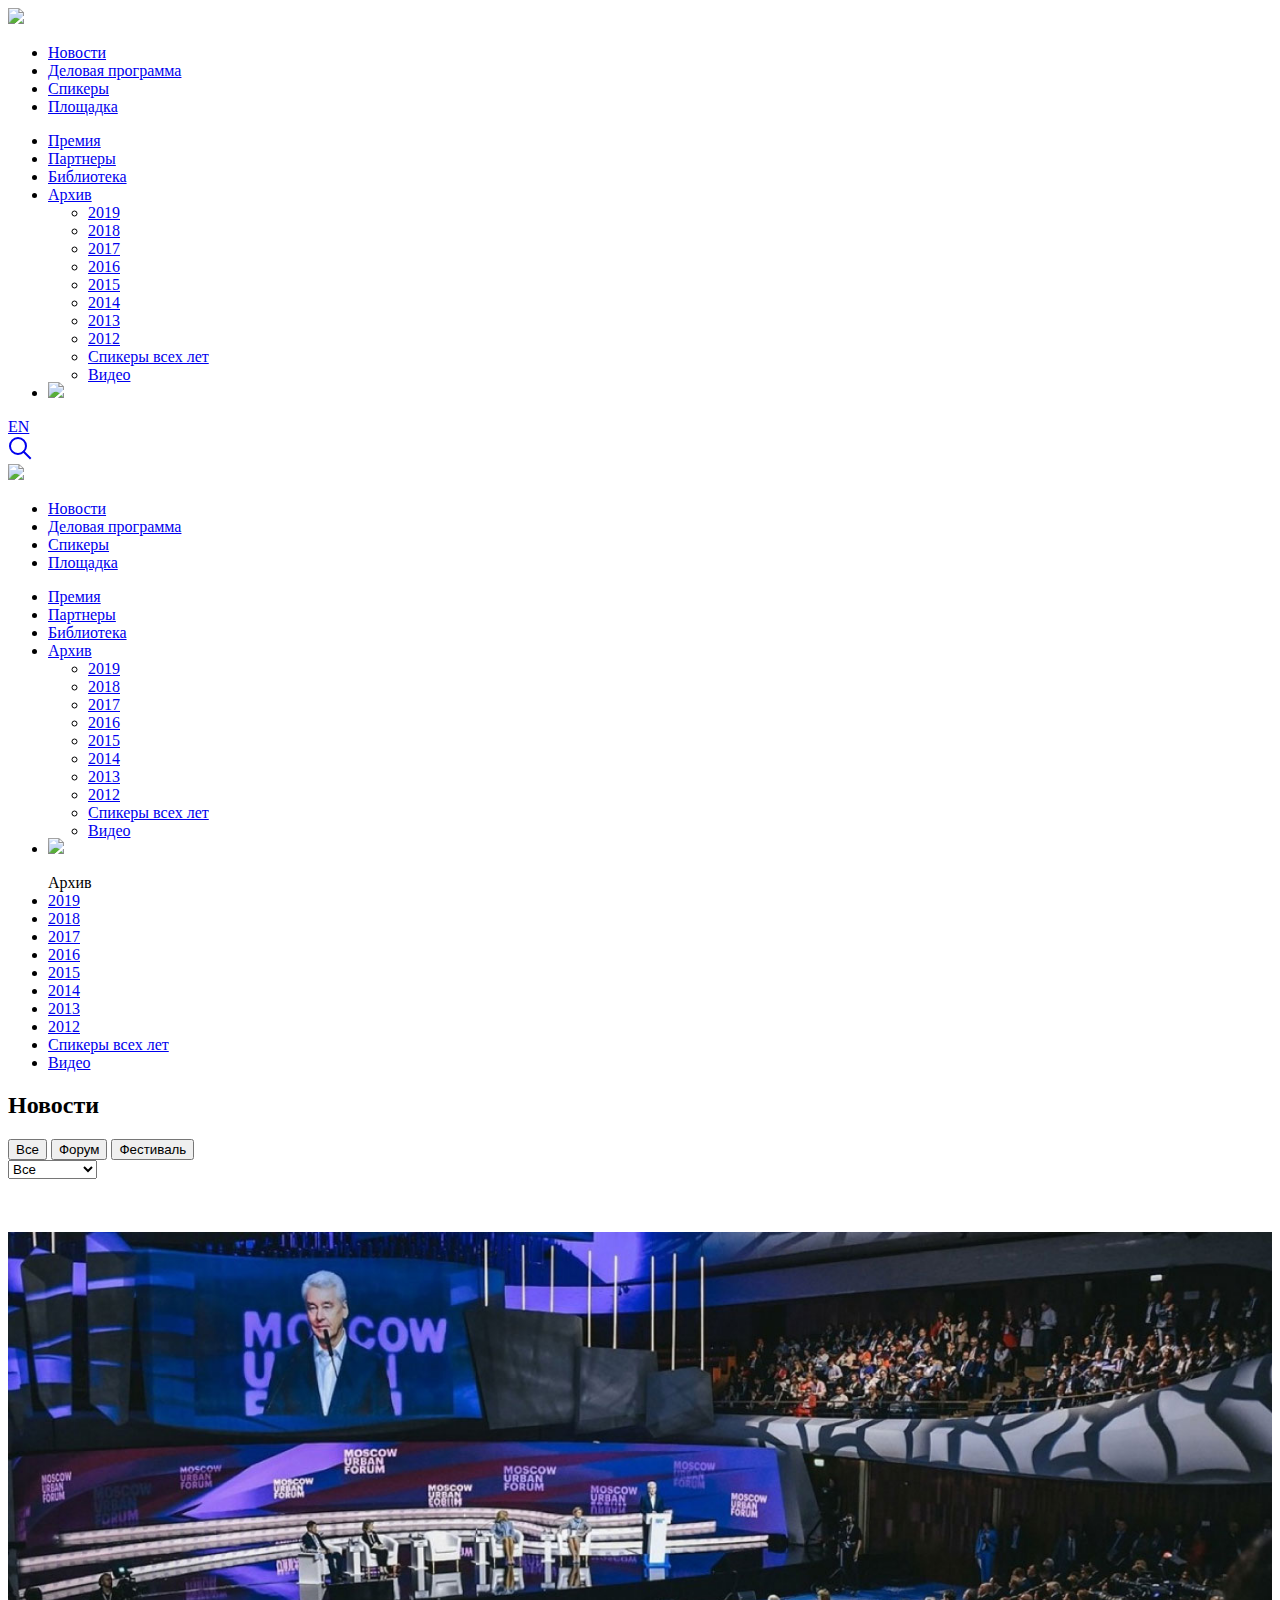
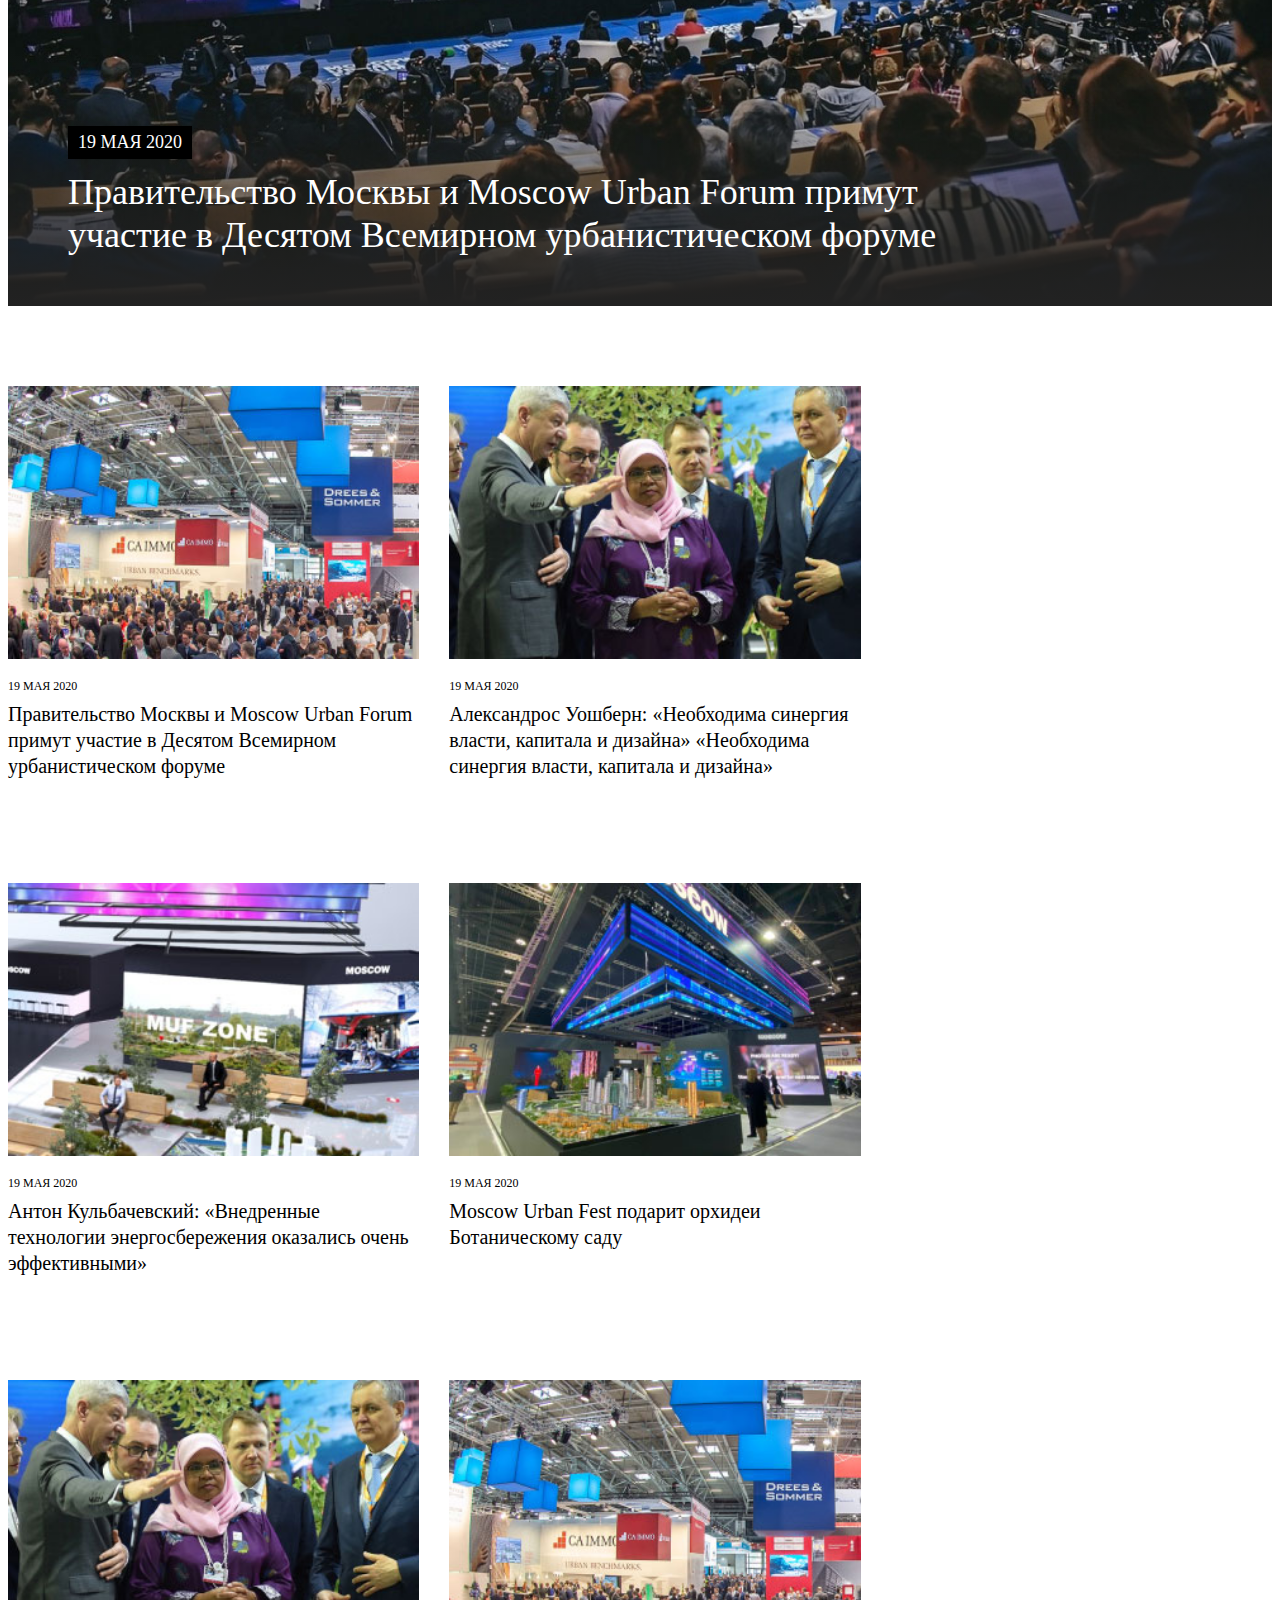
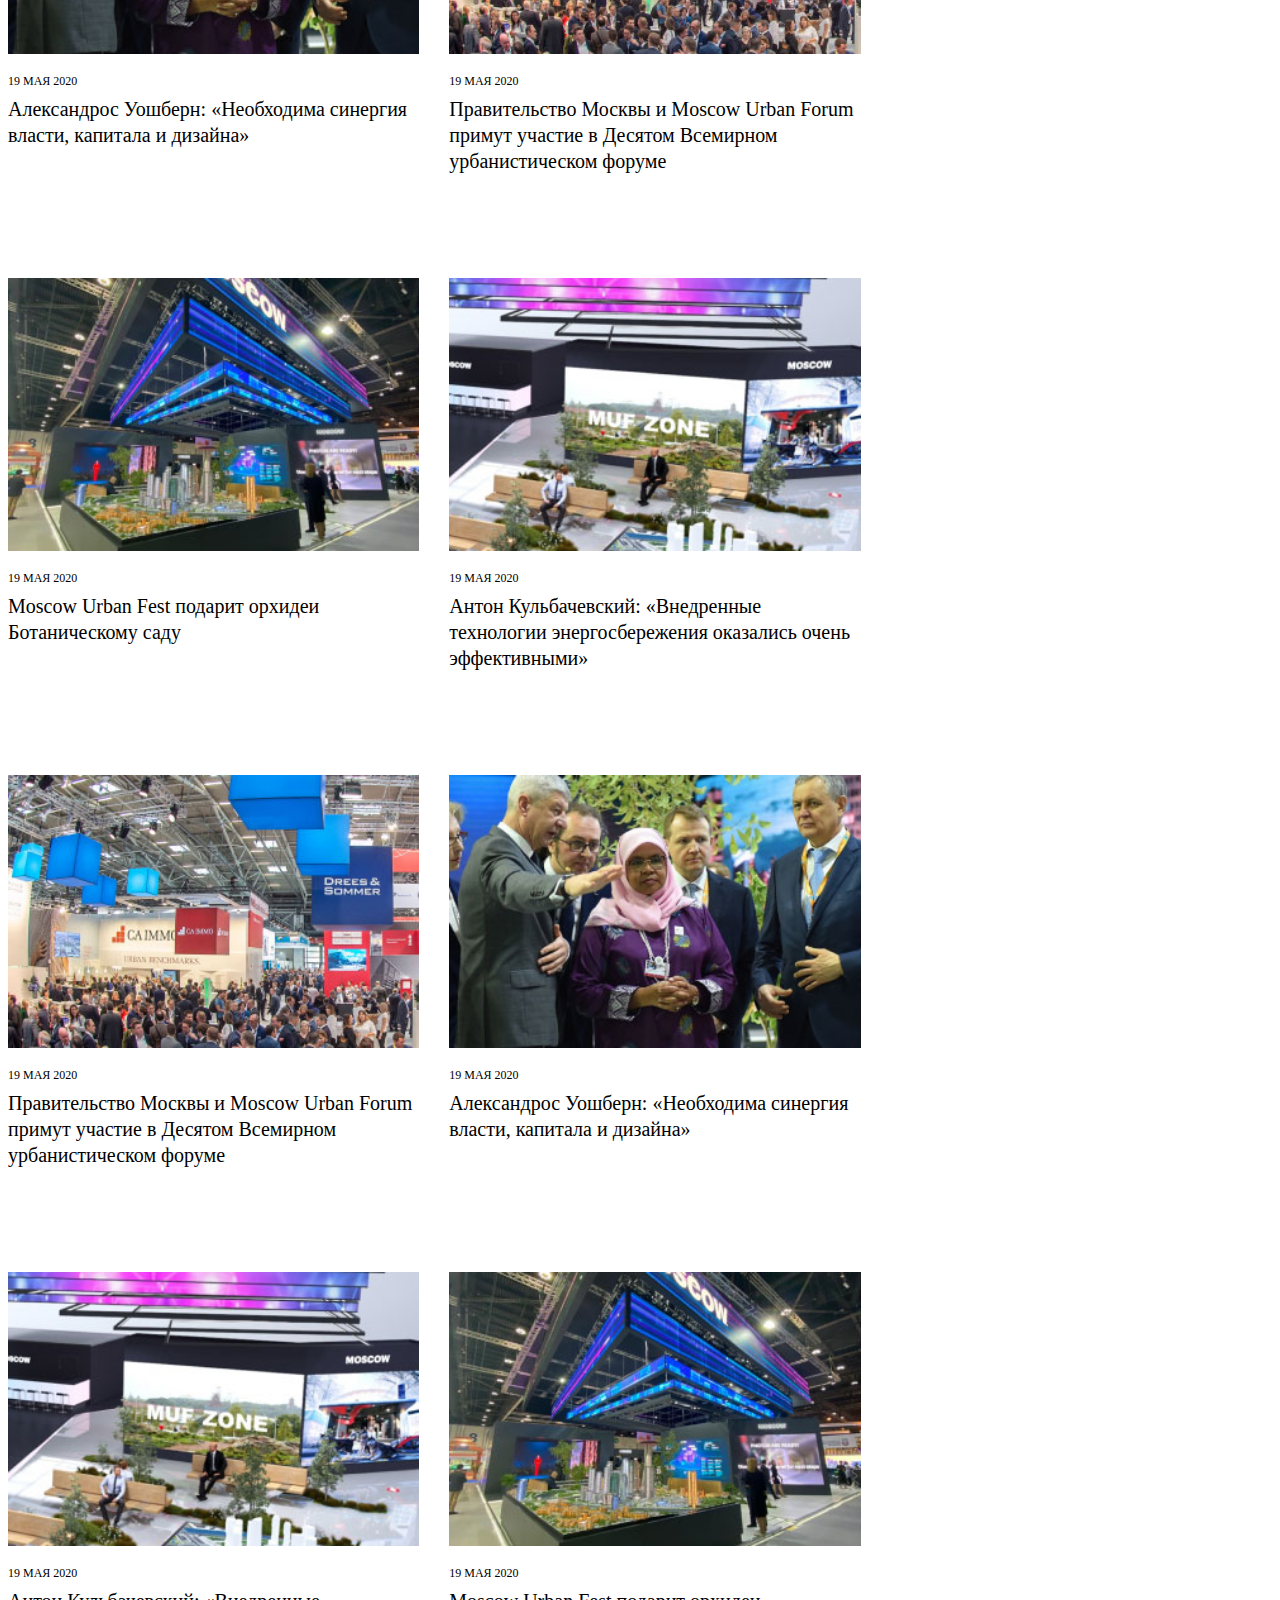
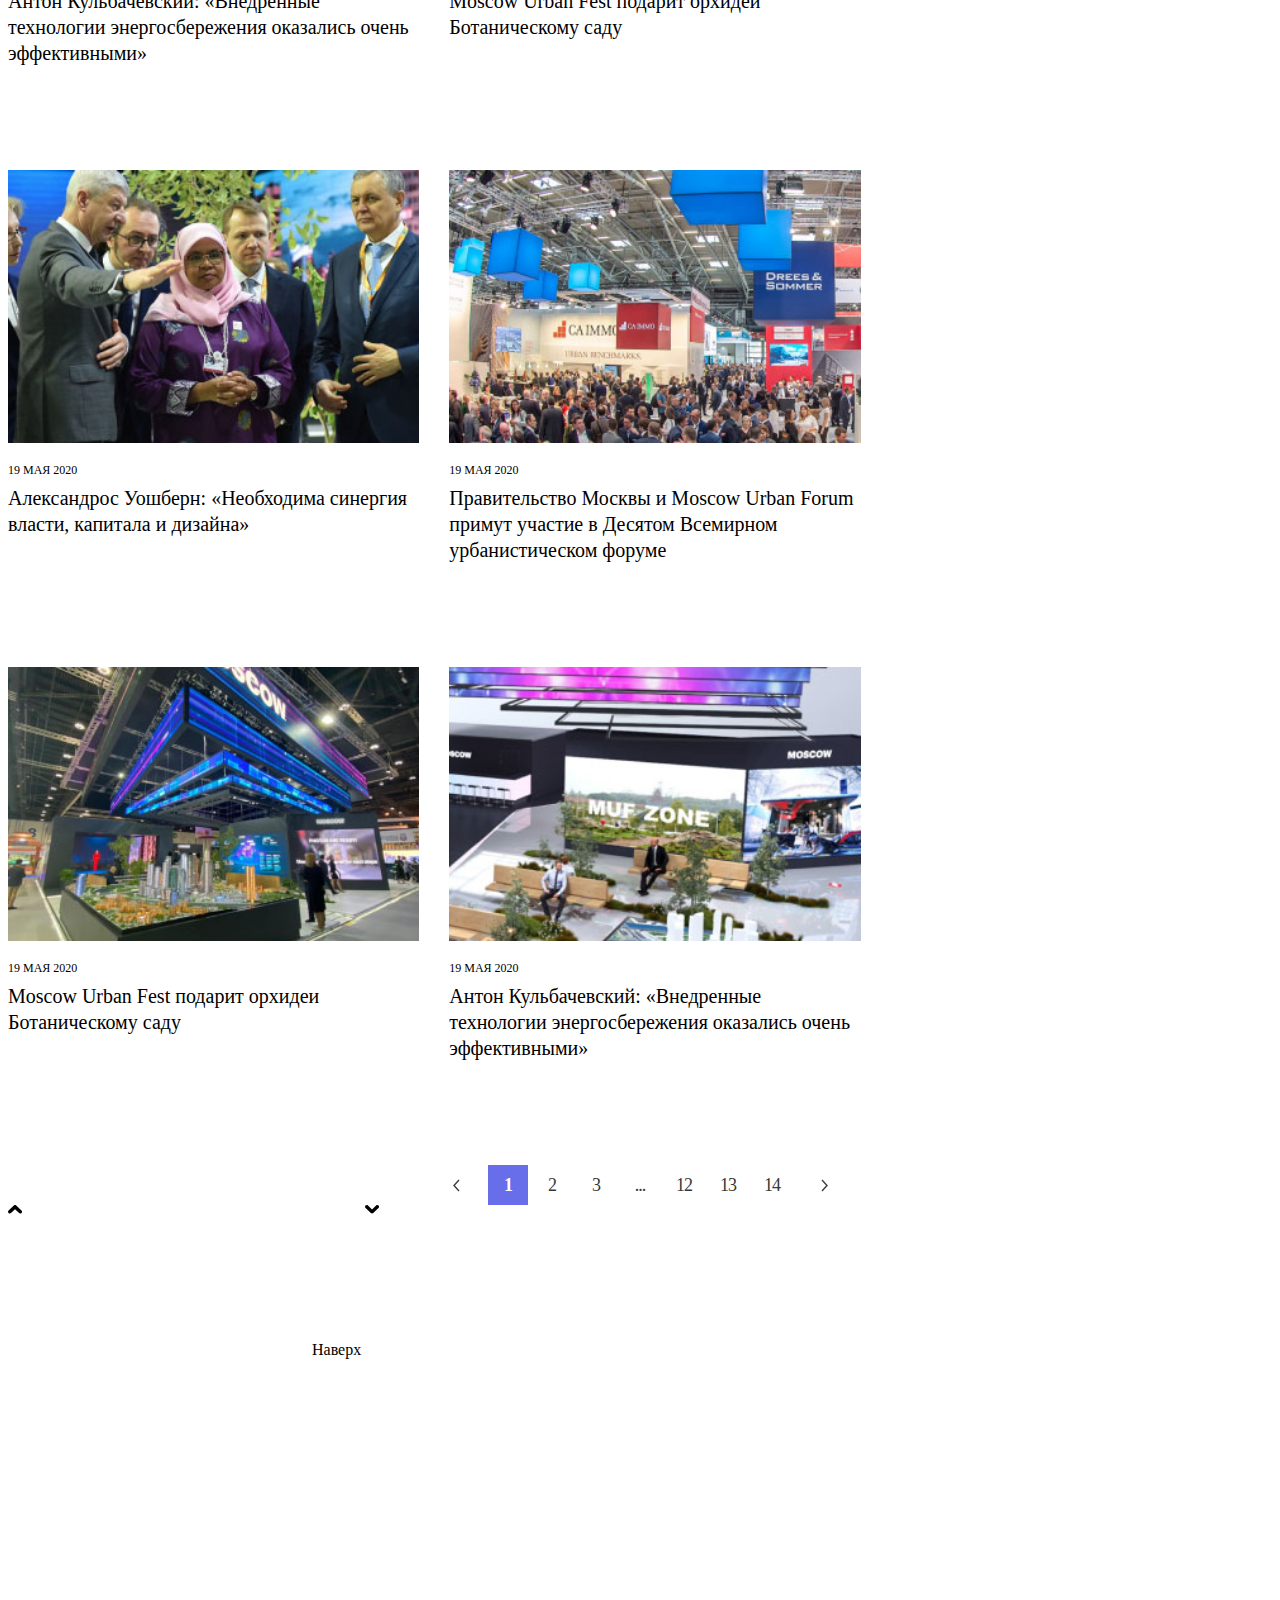
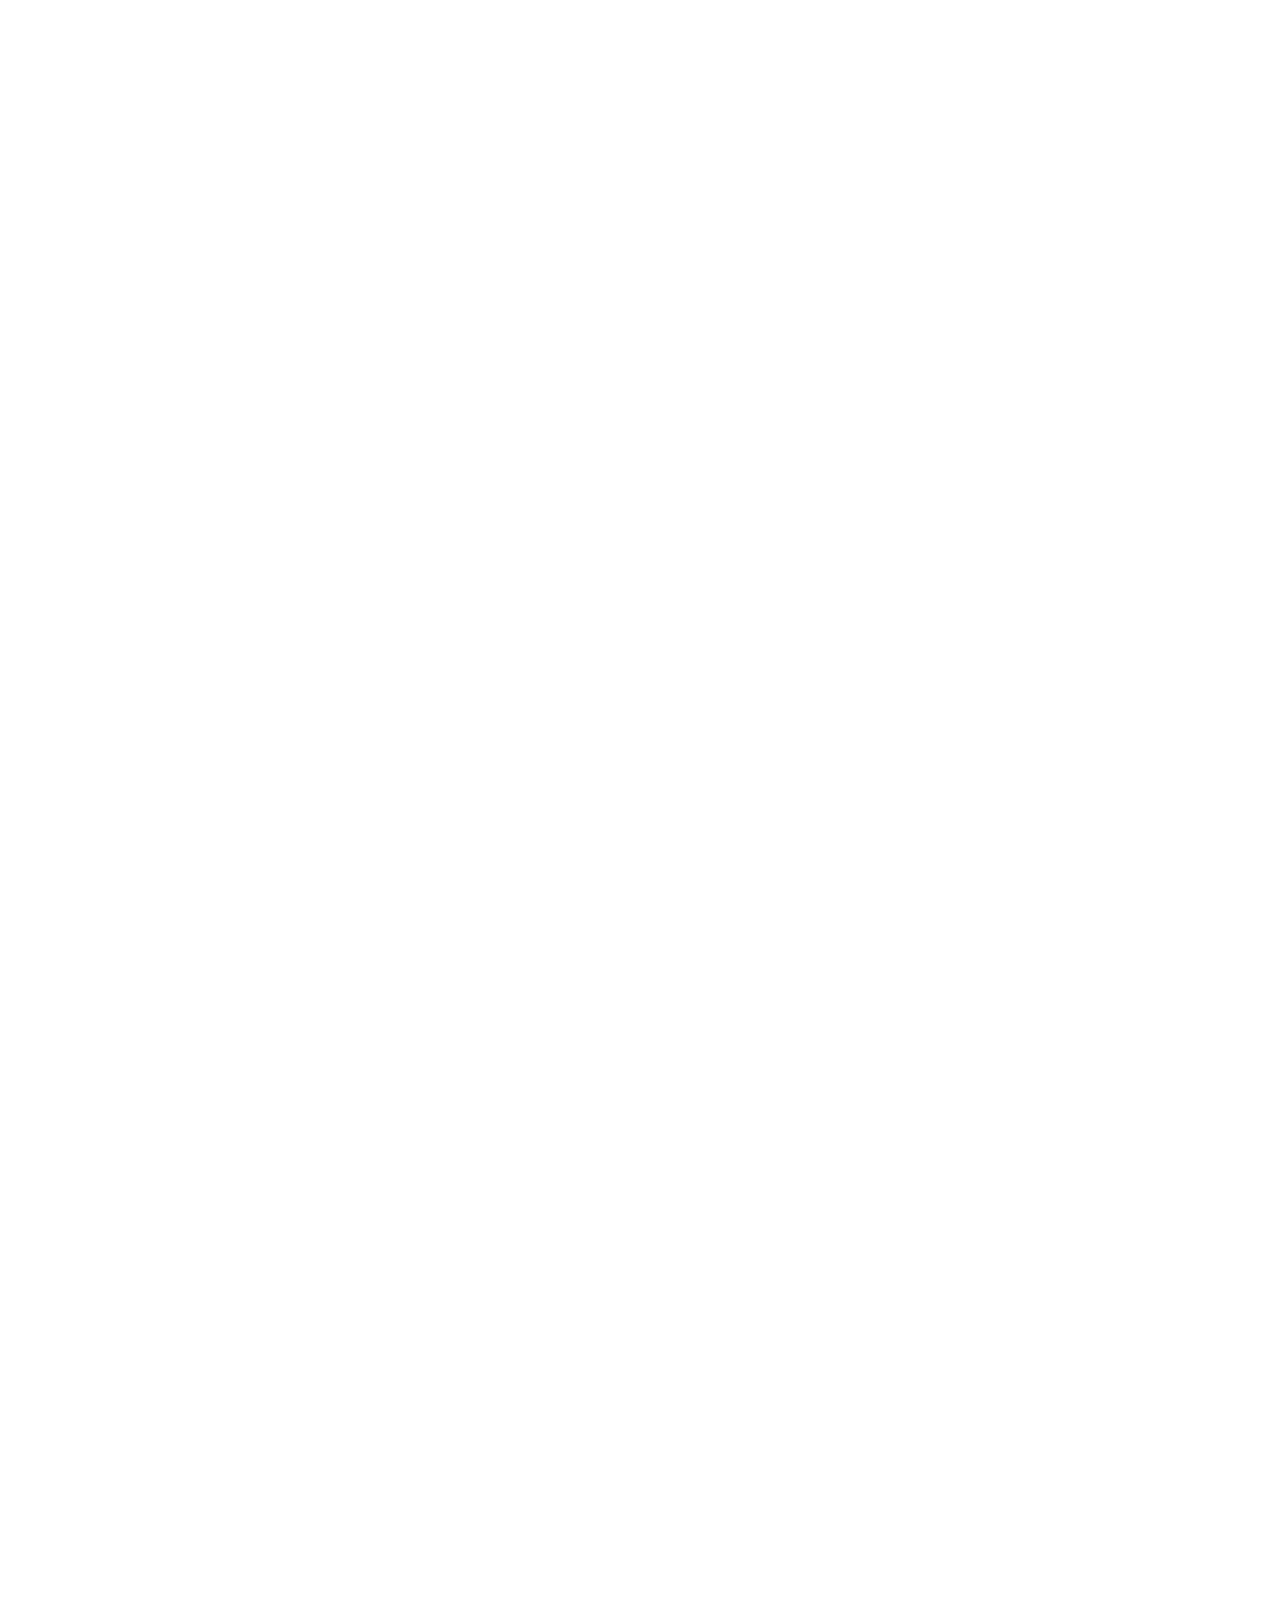
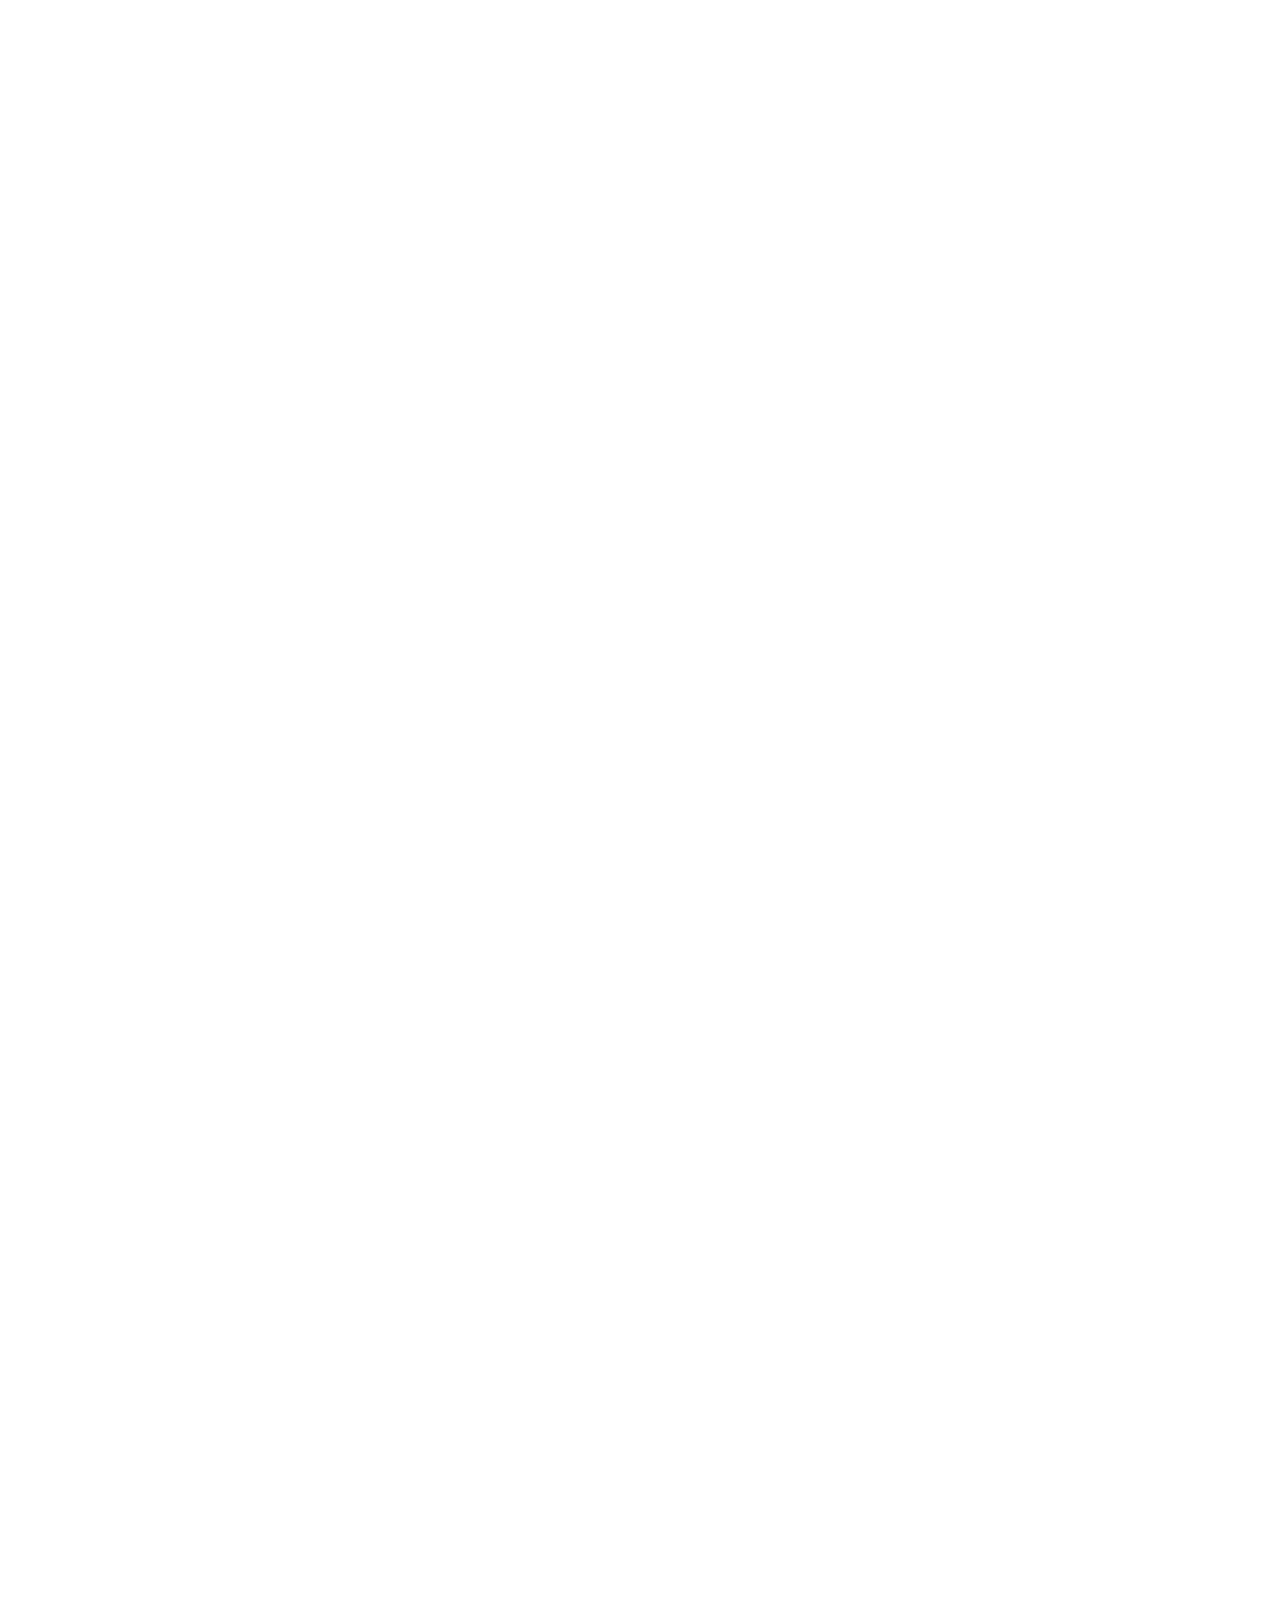
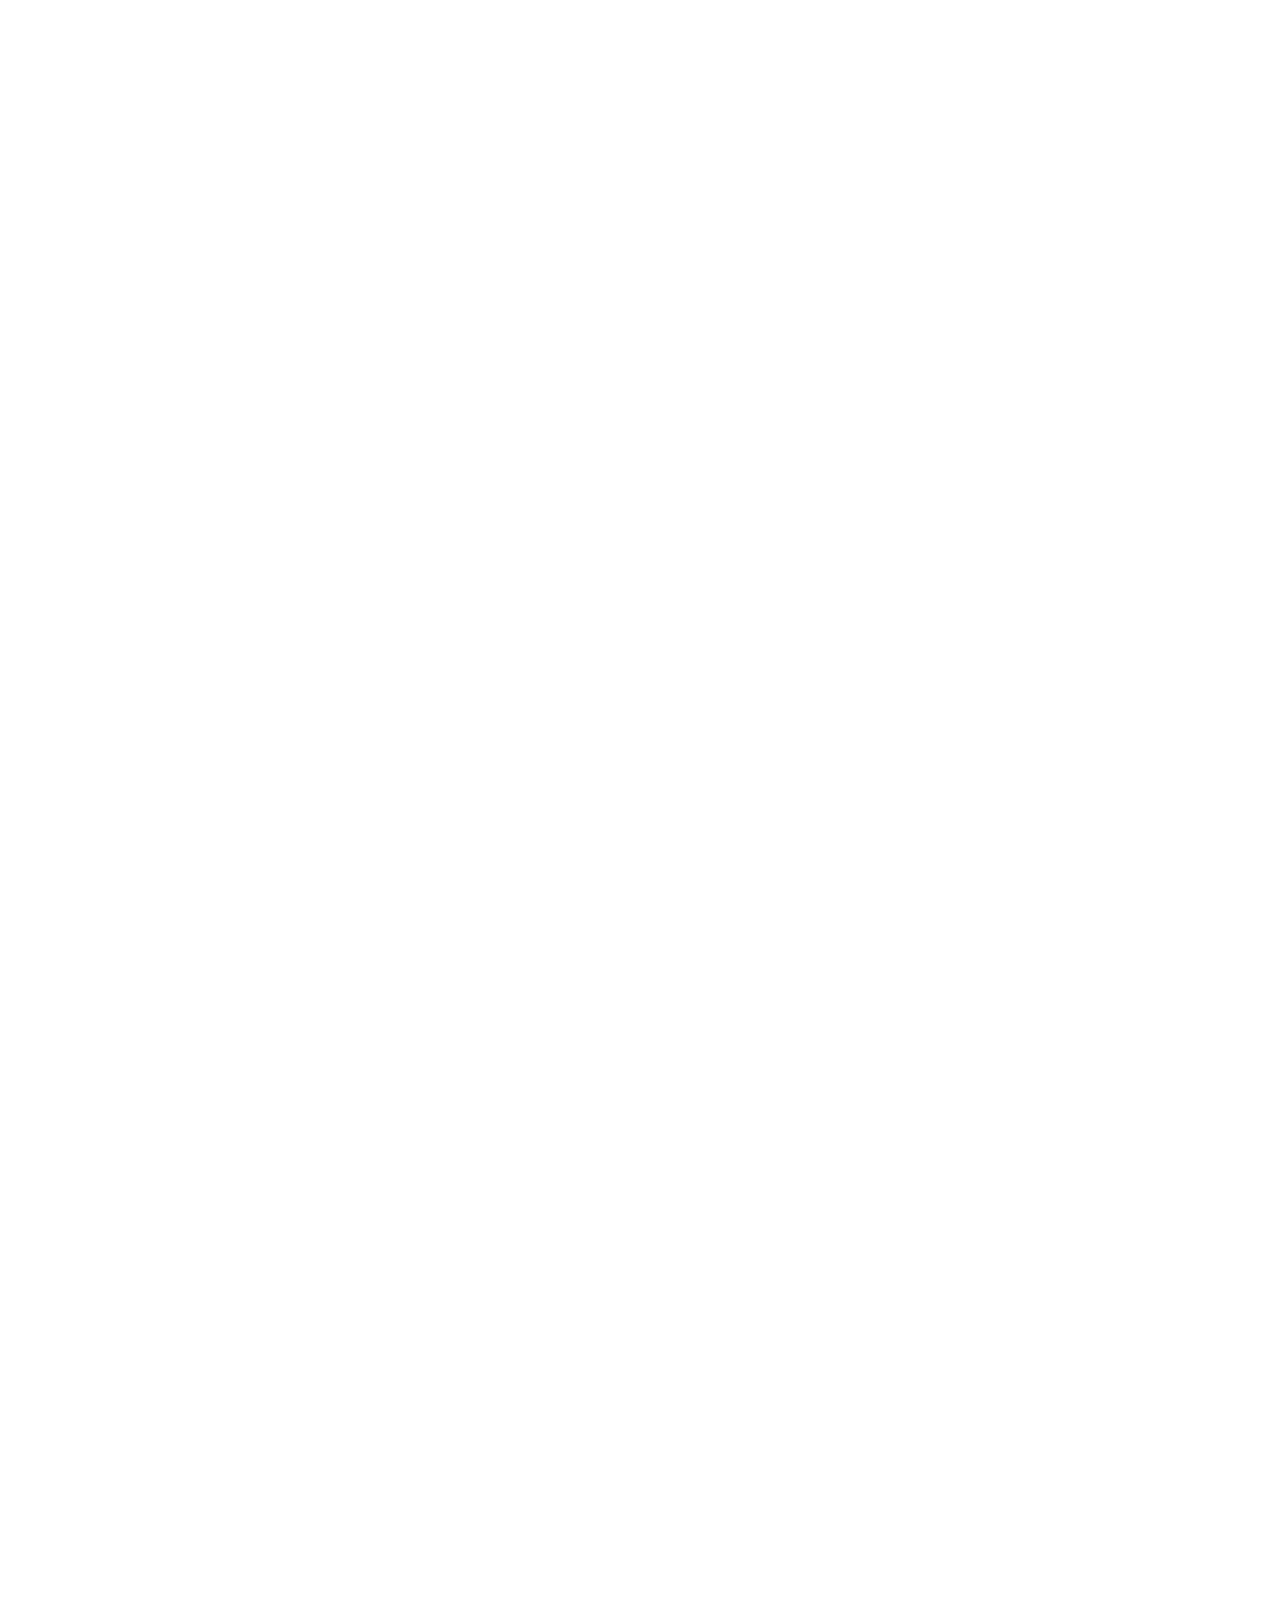
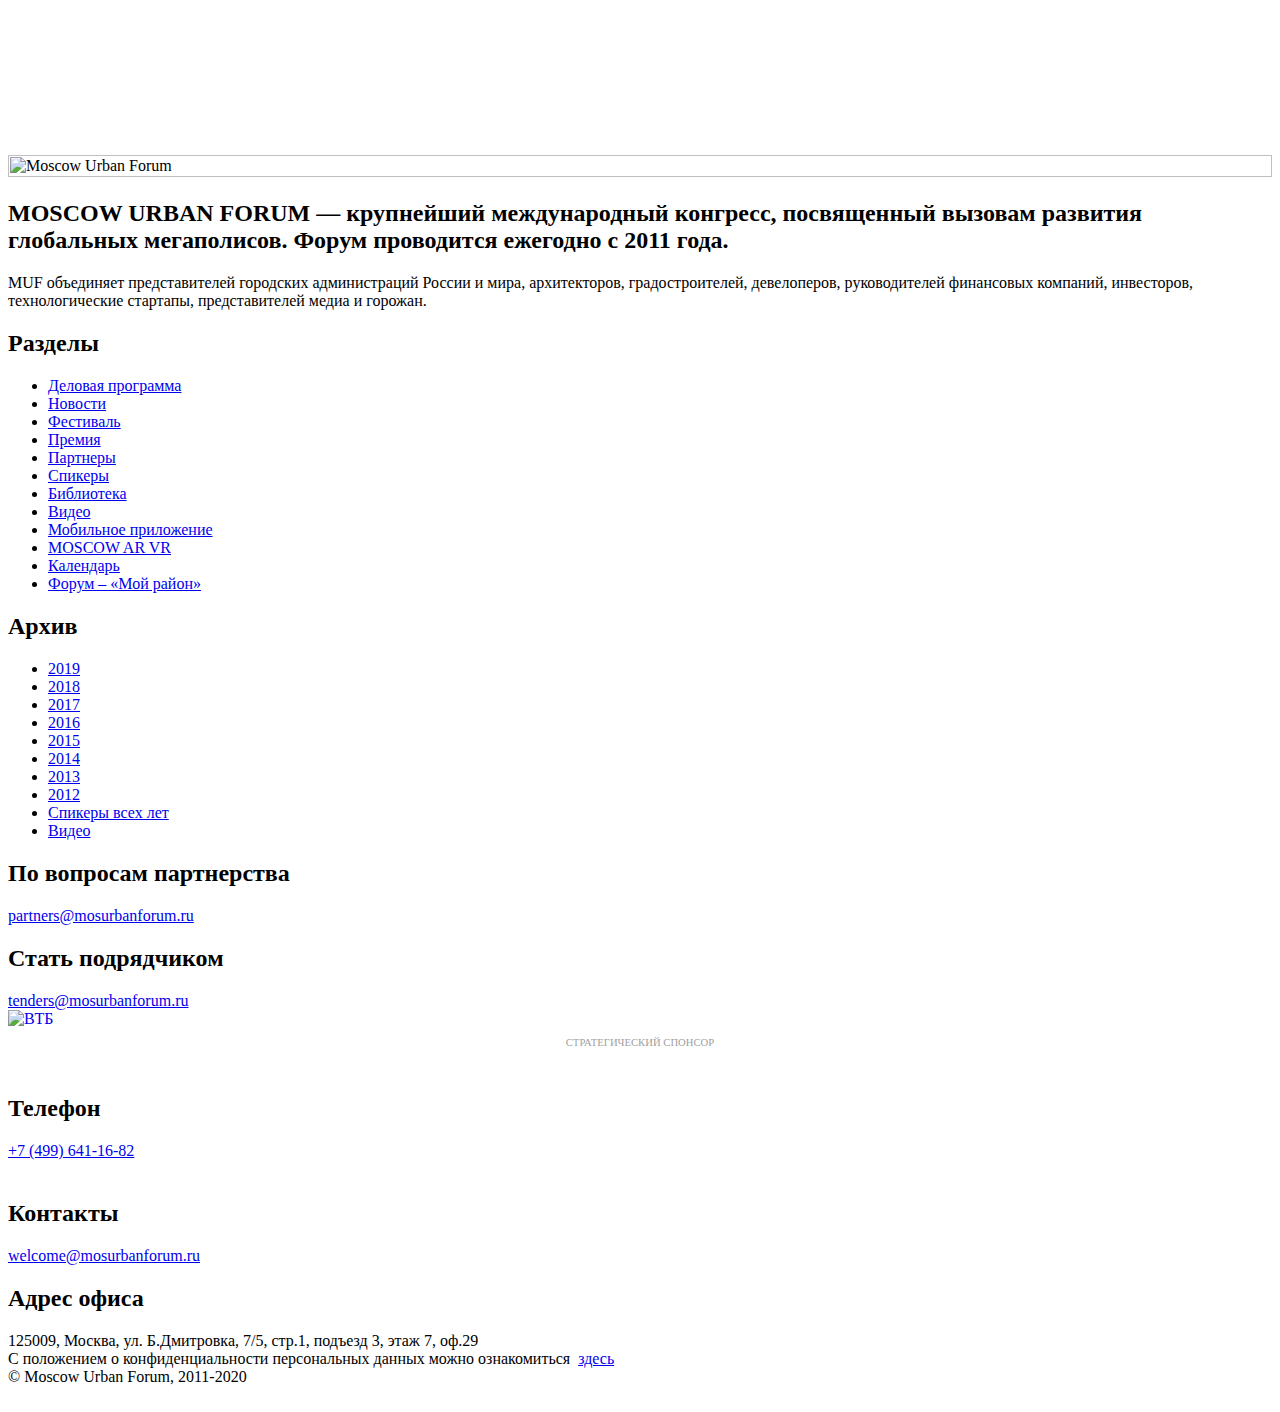
==== commit e4877dc2: "fix height news" ====
--- a/index.html
+++ b/index.html
@@ -385,7 +385,7 @@
                                         <div class="page-news-item-preview"><img src="files/news-02.jpg" alt="" /></div>
                                         <div class="page-news-item-content">
                                             <div class="page-news-item-date">19 Мая 2020</div>
-                                            <div class="page-news-item-title">Александрос Уошберн: «Необходима синергия власти, капитала и дизайна»</div>
+                                            <div class="page-news-item-title">Александрос Уошберн: «Необходима синергия власти, капитала и дизайна» «Необходима синергия власти, капитала и дизайна»</div>
                                         </div>
                                     </a>
                                 </div>
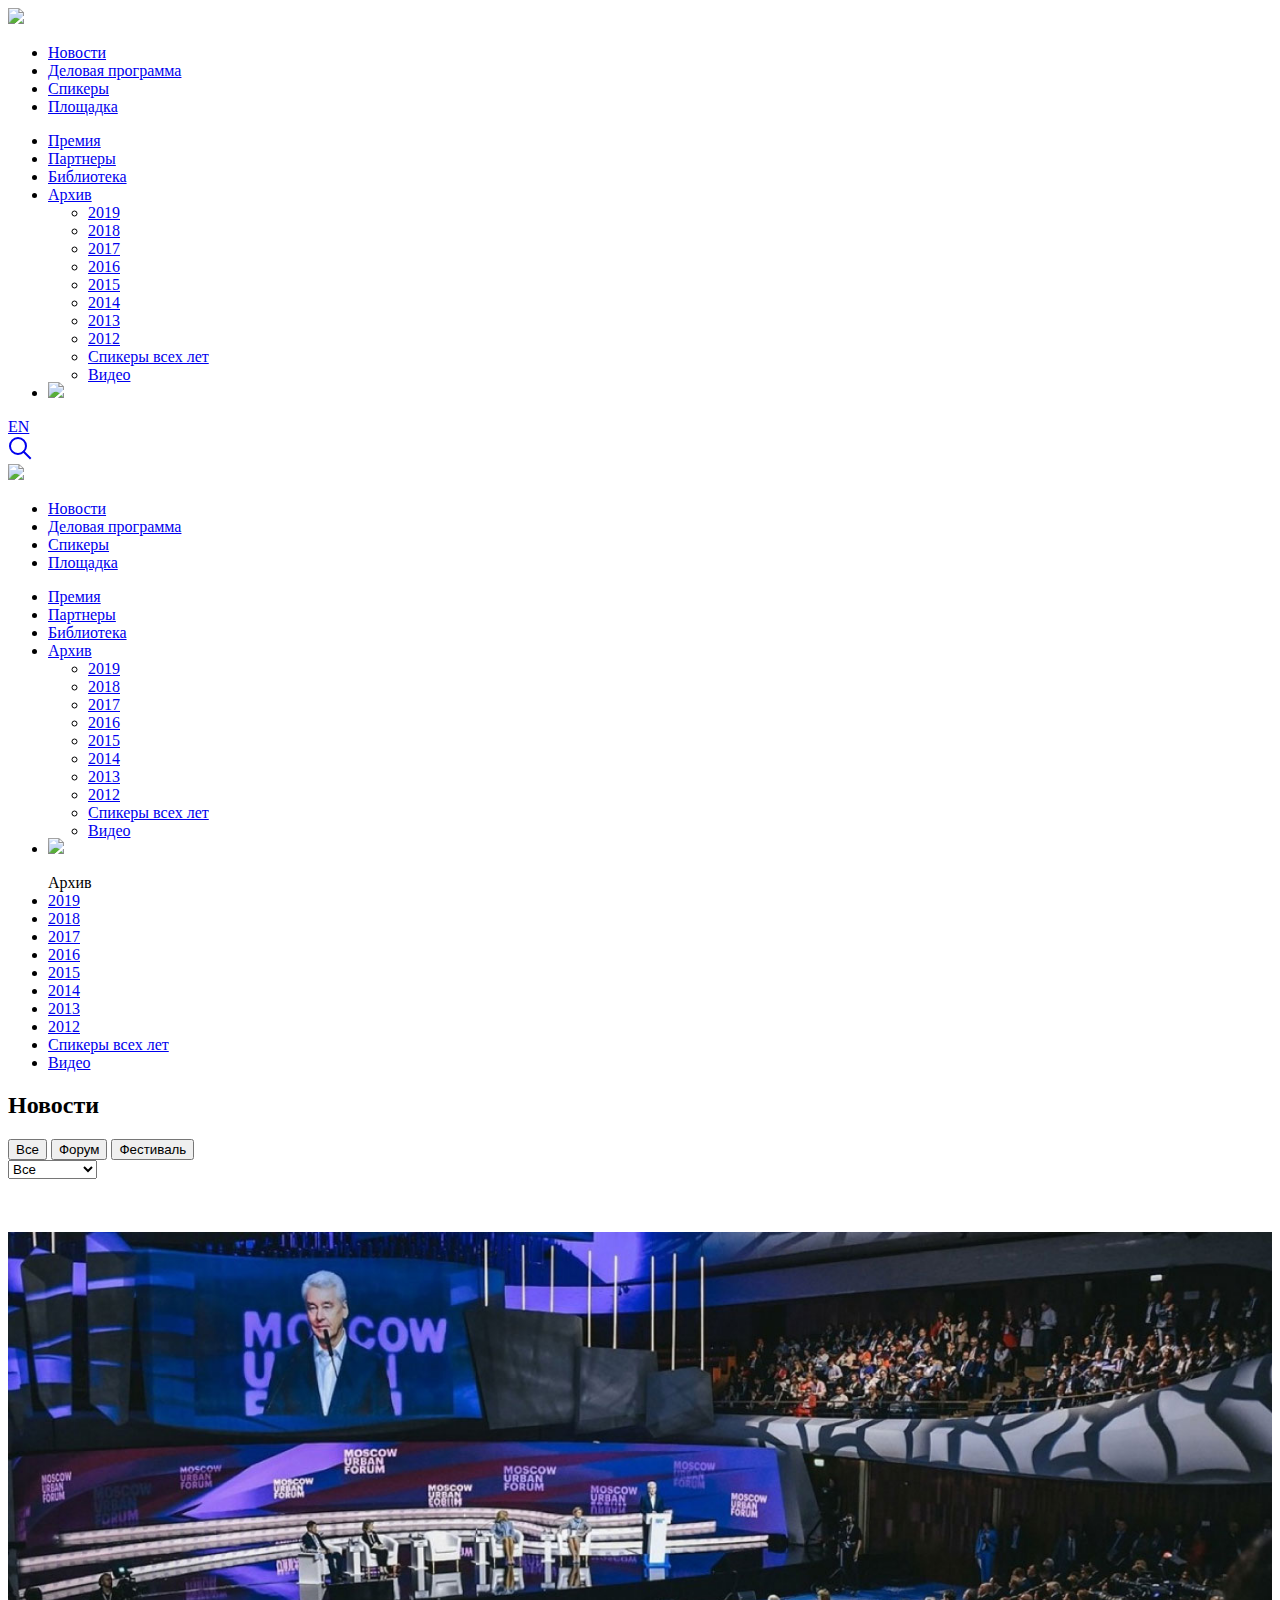
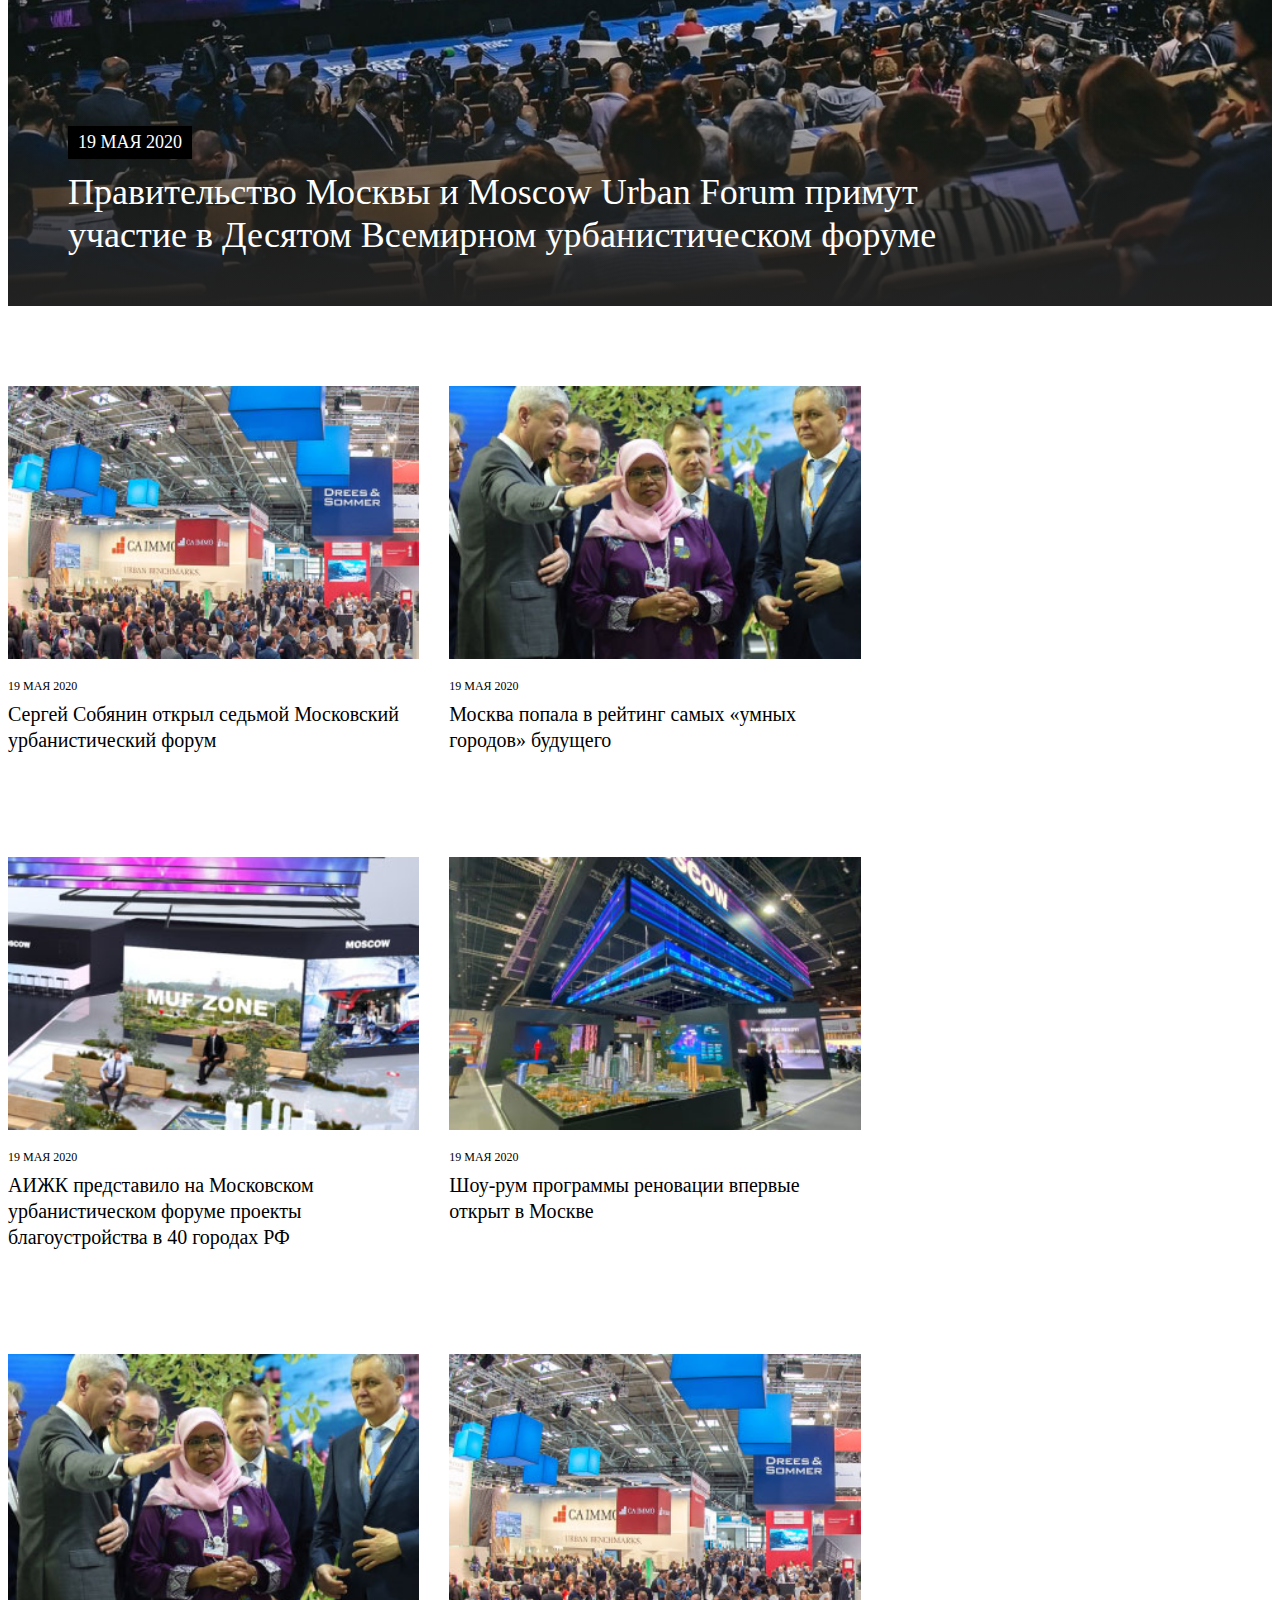
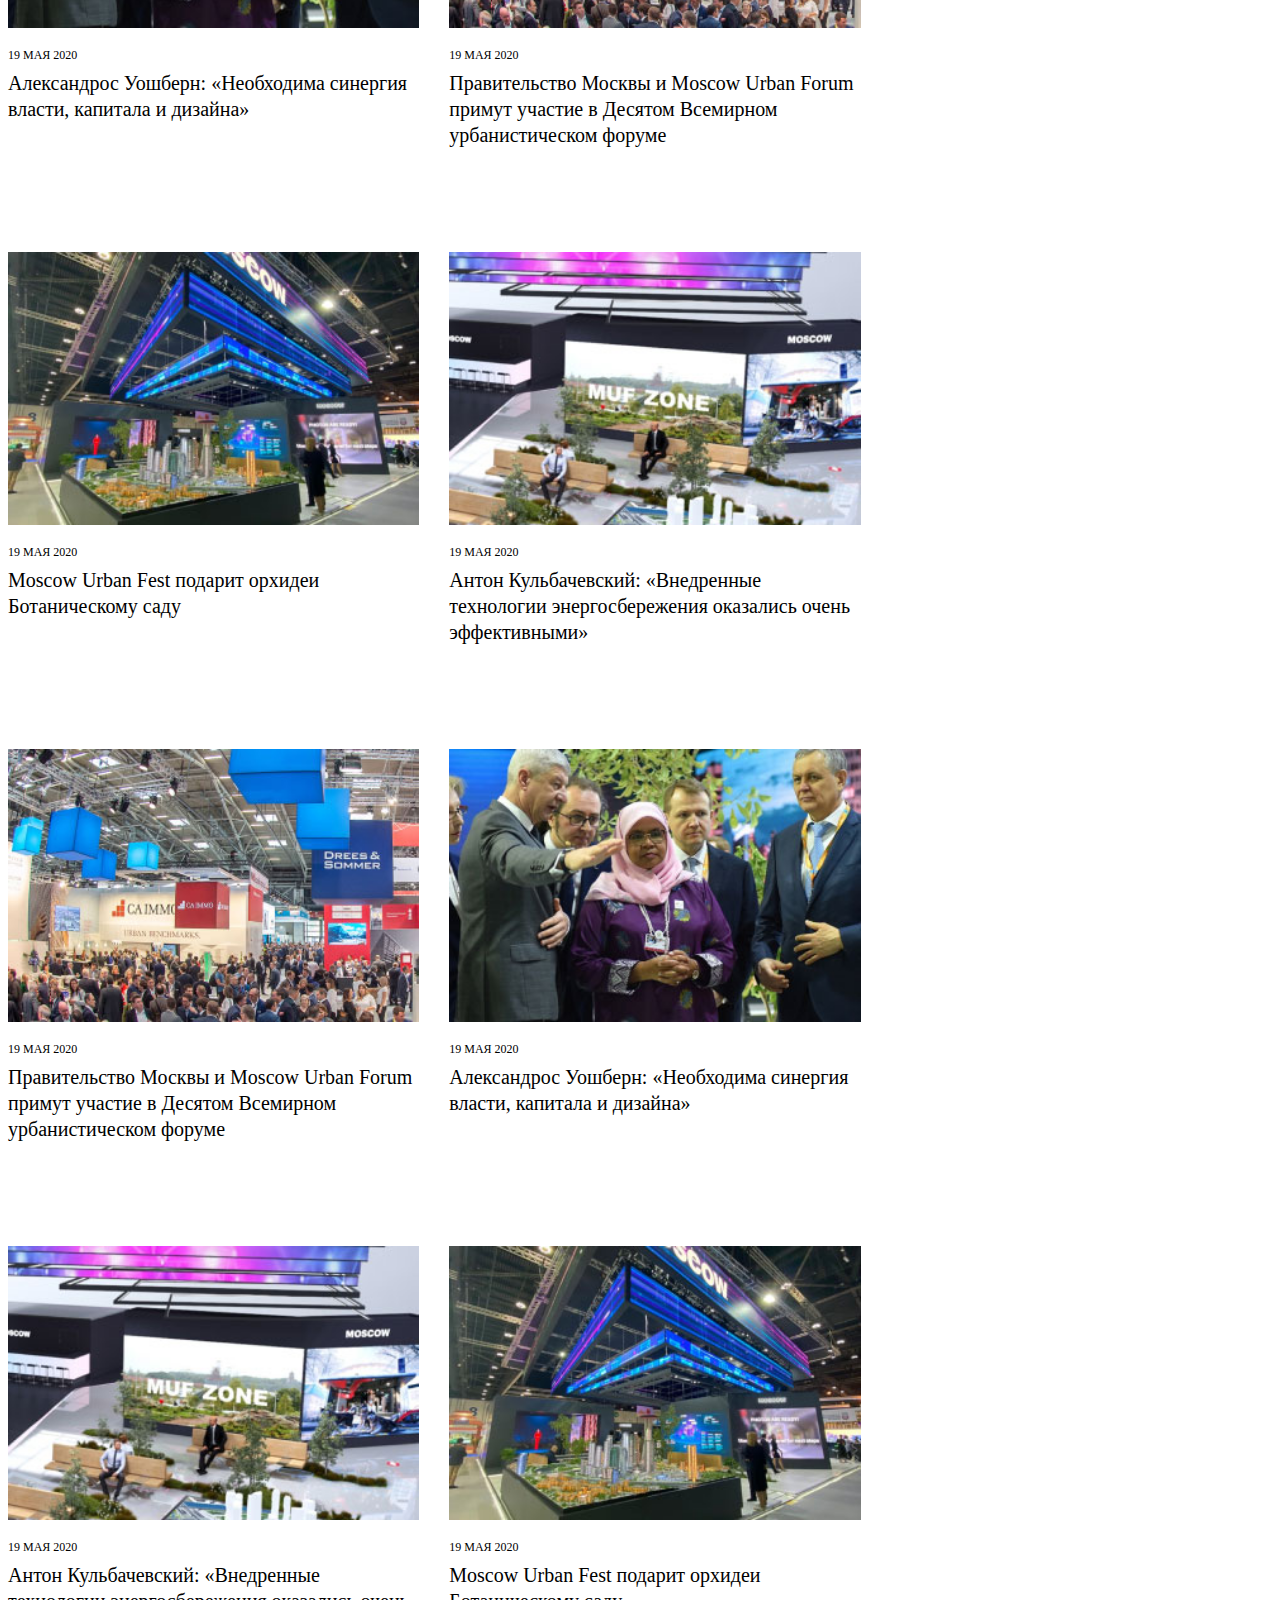
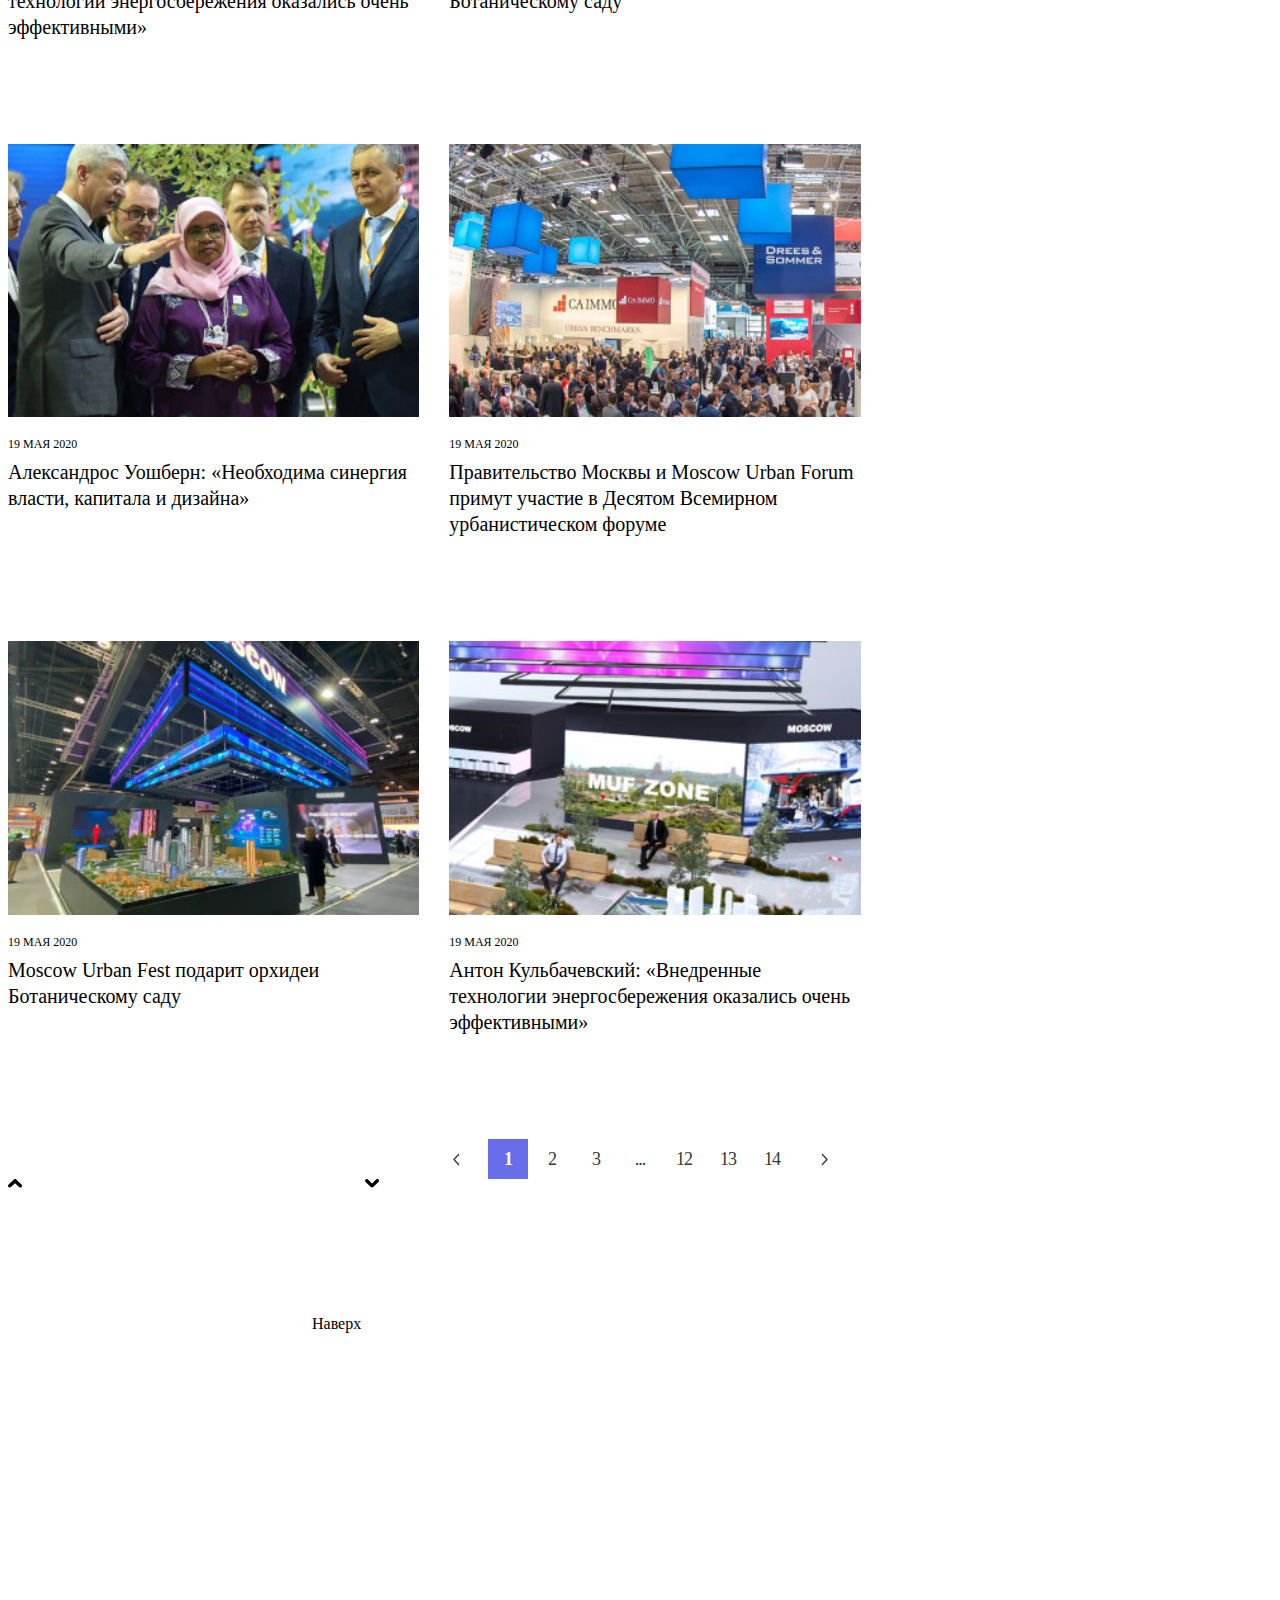
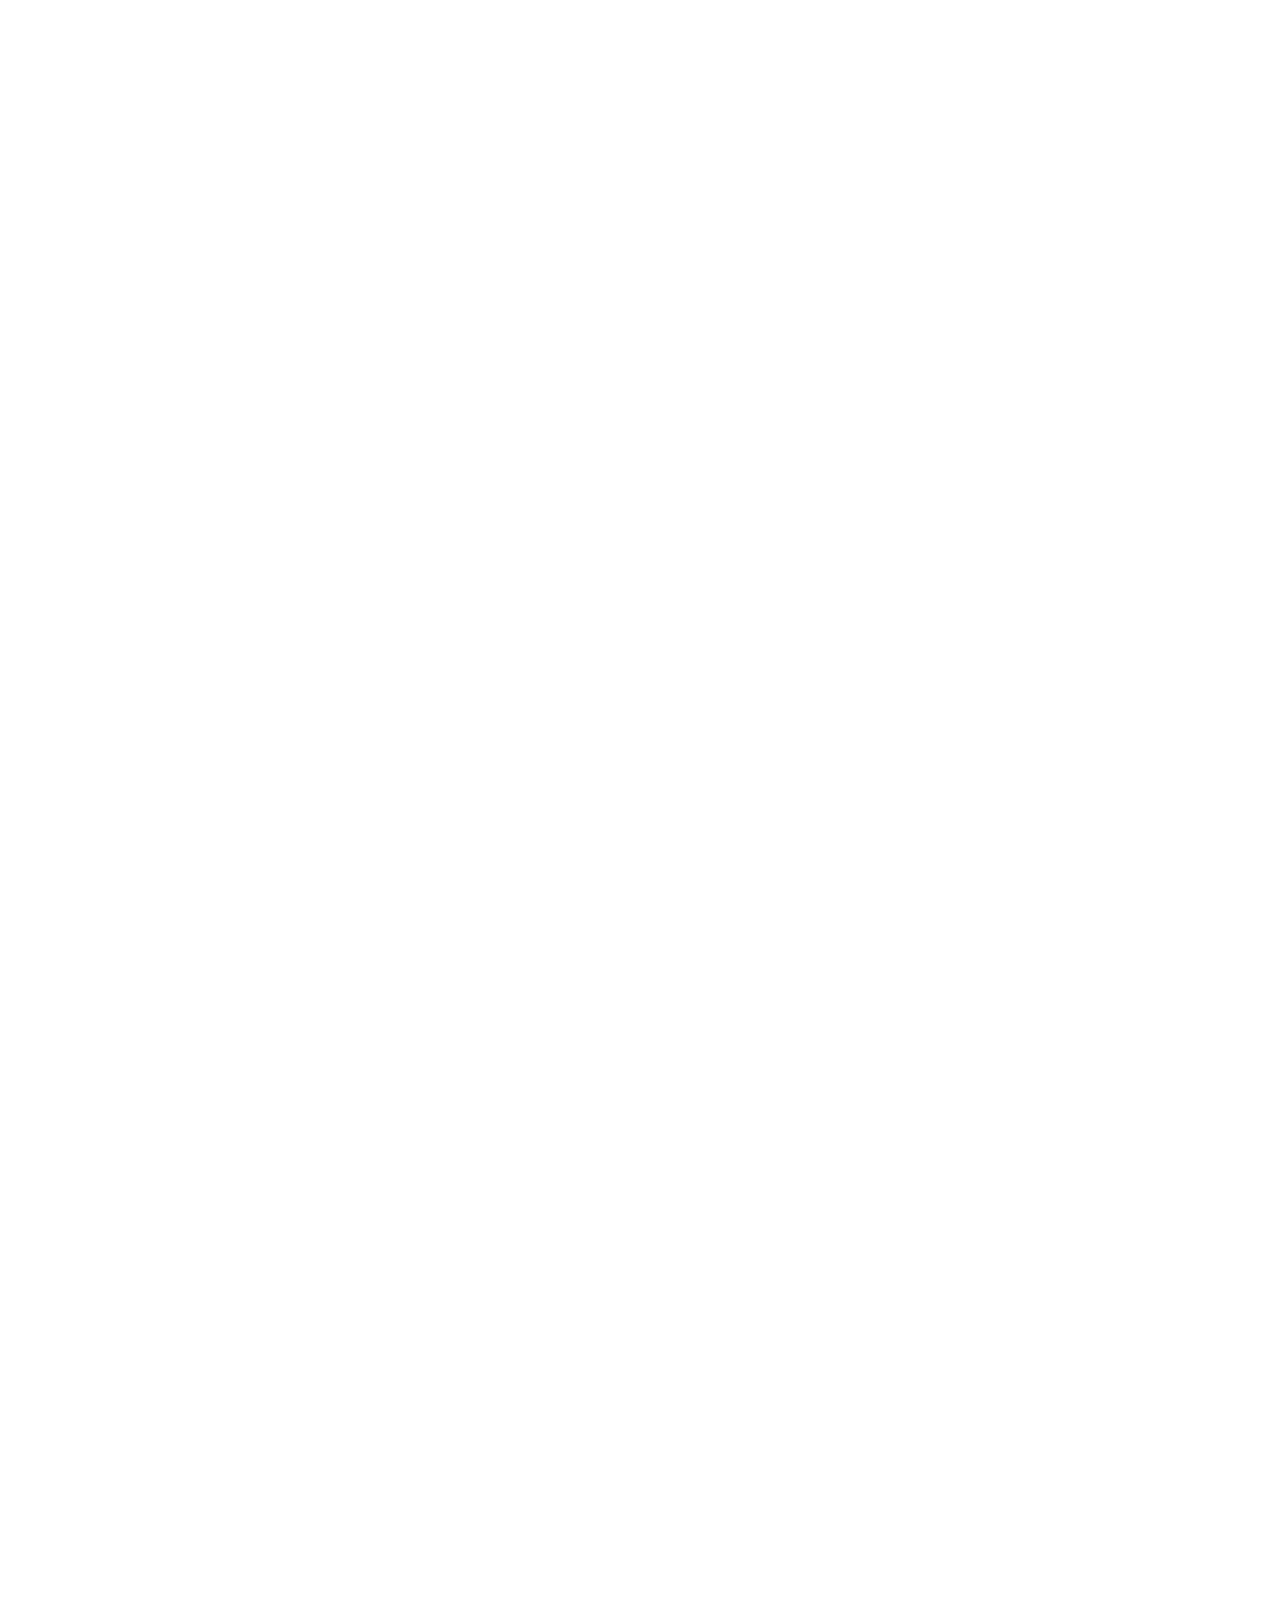
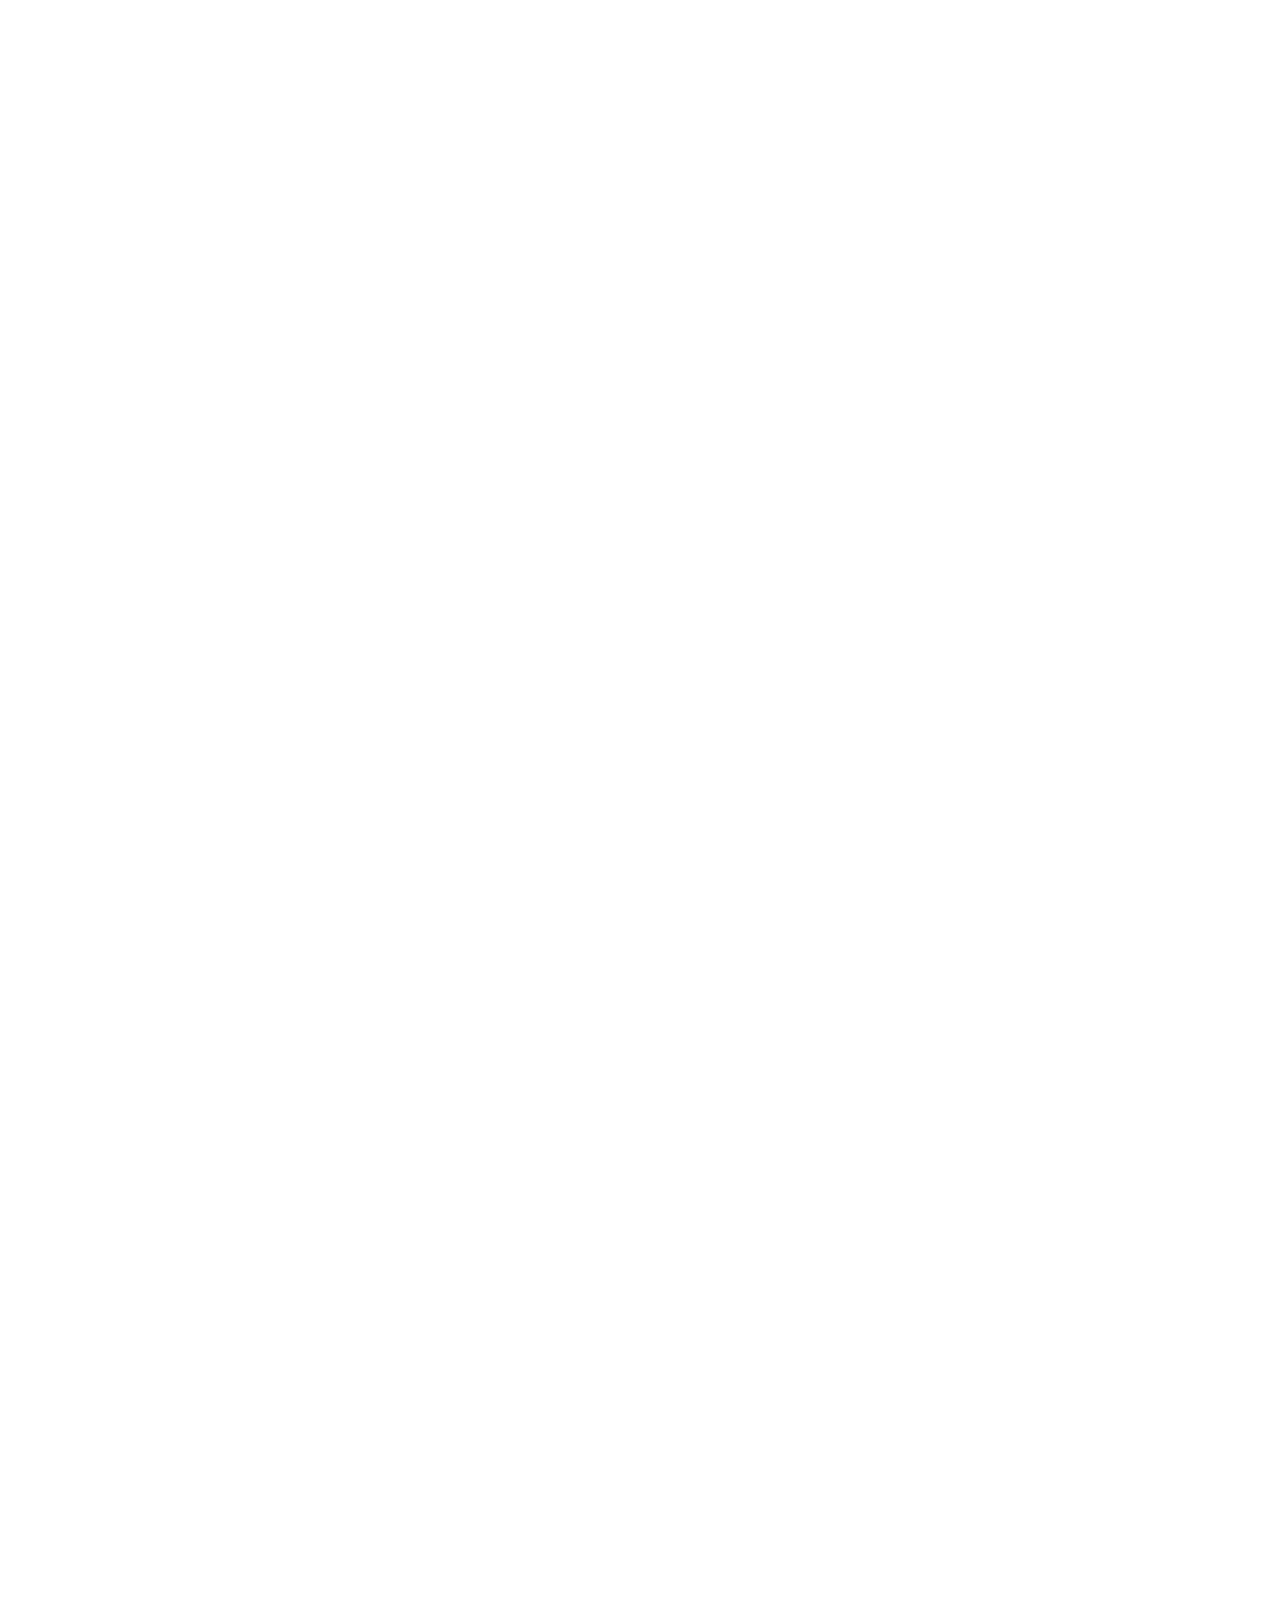
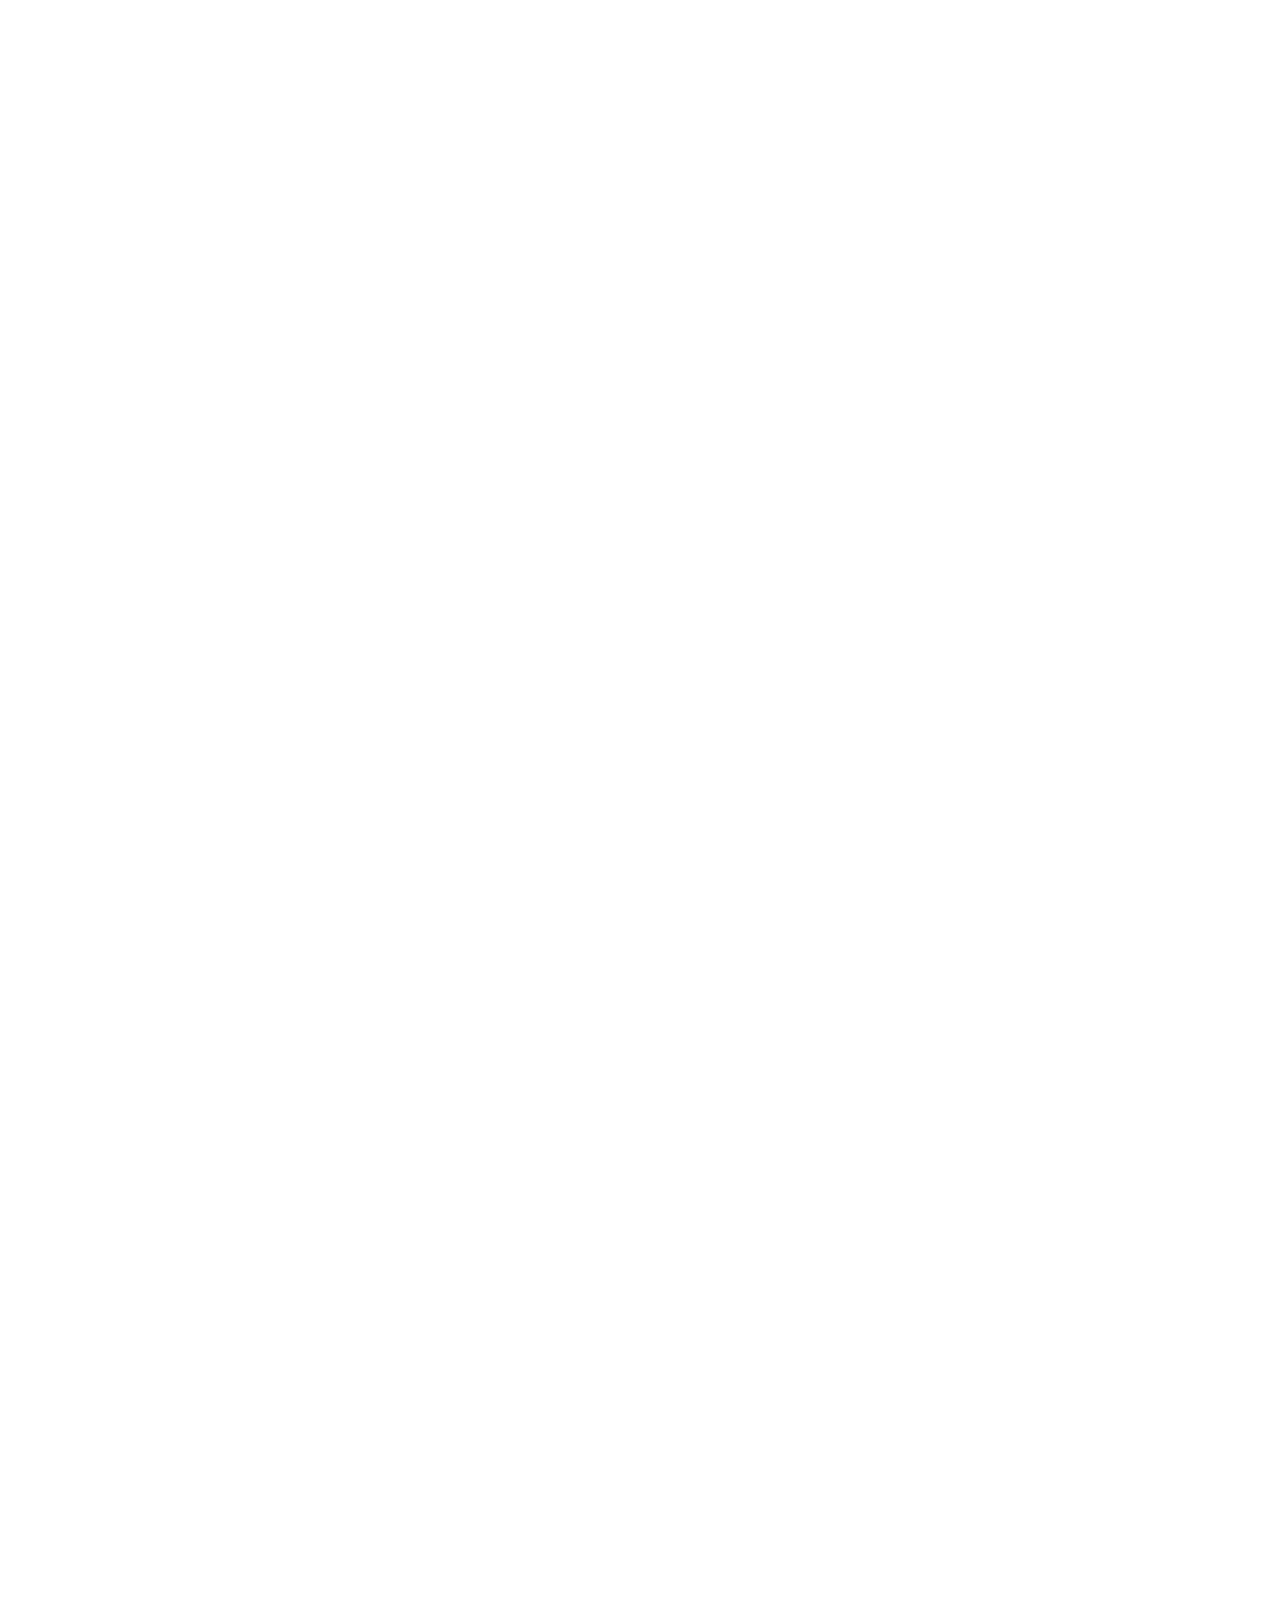
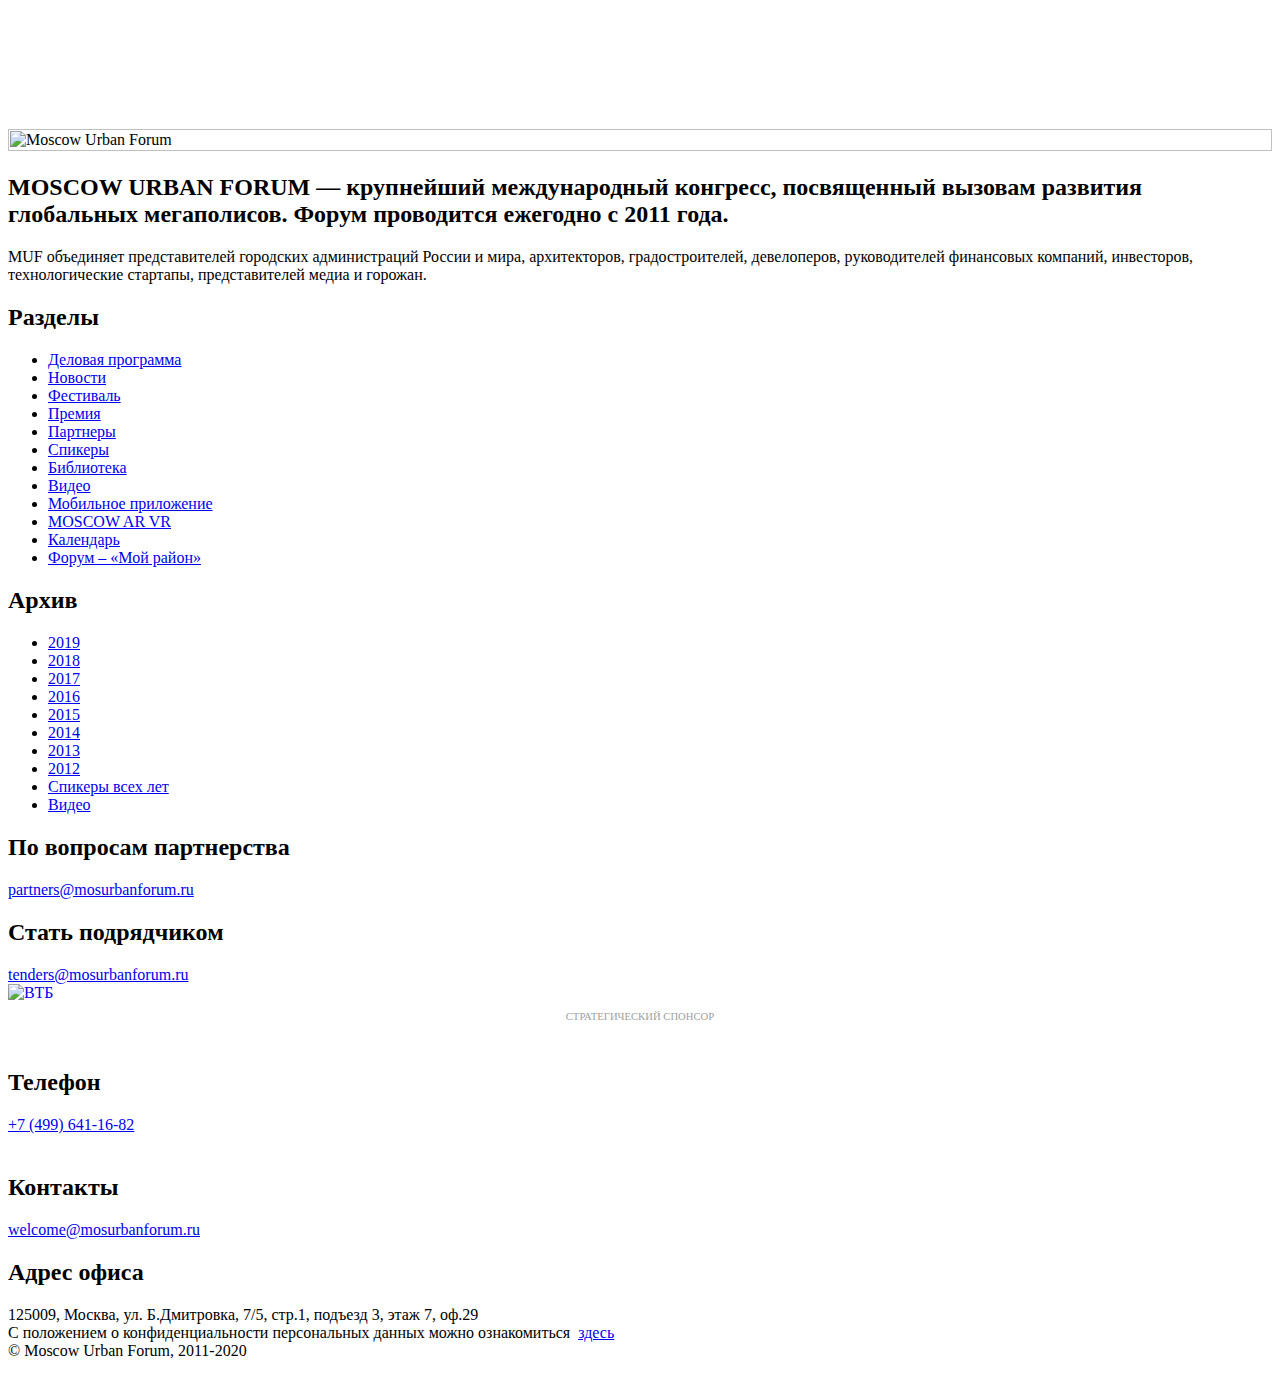
==== commit d8be92bf: "fix fix height news" ====
--- a/index.html
+++ b/index.html
@@ -376,7 +376,7 @@
                                         <div class="page-news-item-preview"><img src="files/news-01.jpg" alt="" /></div>
                                         <div class="page-news-item-content">
                                             <div class="page-news-item-date">19 Мая 2020</div>
-                                            <div class="page-news-item-title">Правительство Москвы и&nbsp;Moscow Urban Forum примут участие в Десятом Всемирном урбанистическом форуме</div>
+                                            <div class="page-news-item-title">Сергей Собянин открыл седьмой Московский урбанистический форум</div>
                                         </div>
                                     </a>
                                 </div>
@@ -385,7 +385,7 @@
                                         <div class="page-news-item-preview"><img src="files/news-02.jpg" alt="" /></div>
                                         <div class="page-news-item-content">
                                             <div class="page-news-item-date">19 Мая 2020</div>
-                                            <div class="page-news-item-title">Александрос Уошберн: «Необходима синергия власти, капитала и дизайна» «Необходима синергия власти, капитала и дизайна»</div>
+                                            <div class="page-news-item-title">Москва попала в рейтинг самых «умных городов» будущего</div>
                                         </div>
                                     </a>
                                 </div>
@@ -394,7 +394,7 @@
                                         <div class="page-news-item-preview"><img src="files/news-03.jpg" alt="" /></div>
                                         <div class="page-news-item-content">
                                             <div class="page-news-item-date">19 Мая 2020</div>
-                                            <div class="page-news-item-title">Антон Кульбачевский: «Внедренные технологии энергосбережения оказались очень эффективными»</div>
+                                            <div class="page-news-item-title">АИЖК представило на Московском урбанистическом форуме проекты  благоустройства в 40 городах РФ</div>
                                         </div>
                                     </a>
                                 </div>
@@ -403,7 +403,7 @@
                                         <div class="page-news-item-preview"><img src="files/news-04.jpg" alt="" /></div>
                                         <div class="page-news-item-content">
                                             <div class="page-news-item-date">19 Мая 2020</div>
-                                            <div class="page-news-item-title">Moscow Urban Fest подарит орхидеи Ботаническому саду</div>
+                                            <div class="page-news-item-title">Шоу-рум программы реновации впервые открыт в Москве</div>
                                         </div>
                                     </a>
                                 </div>
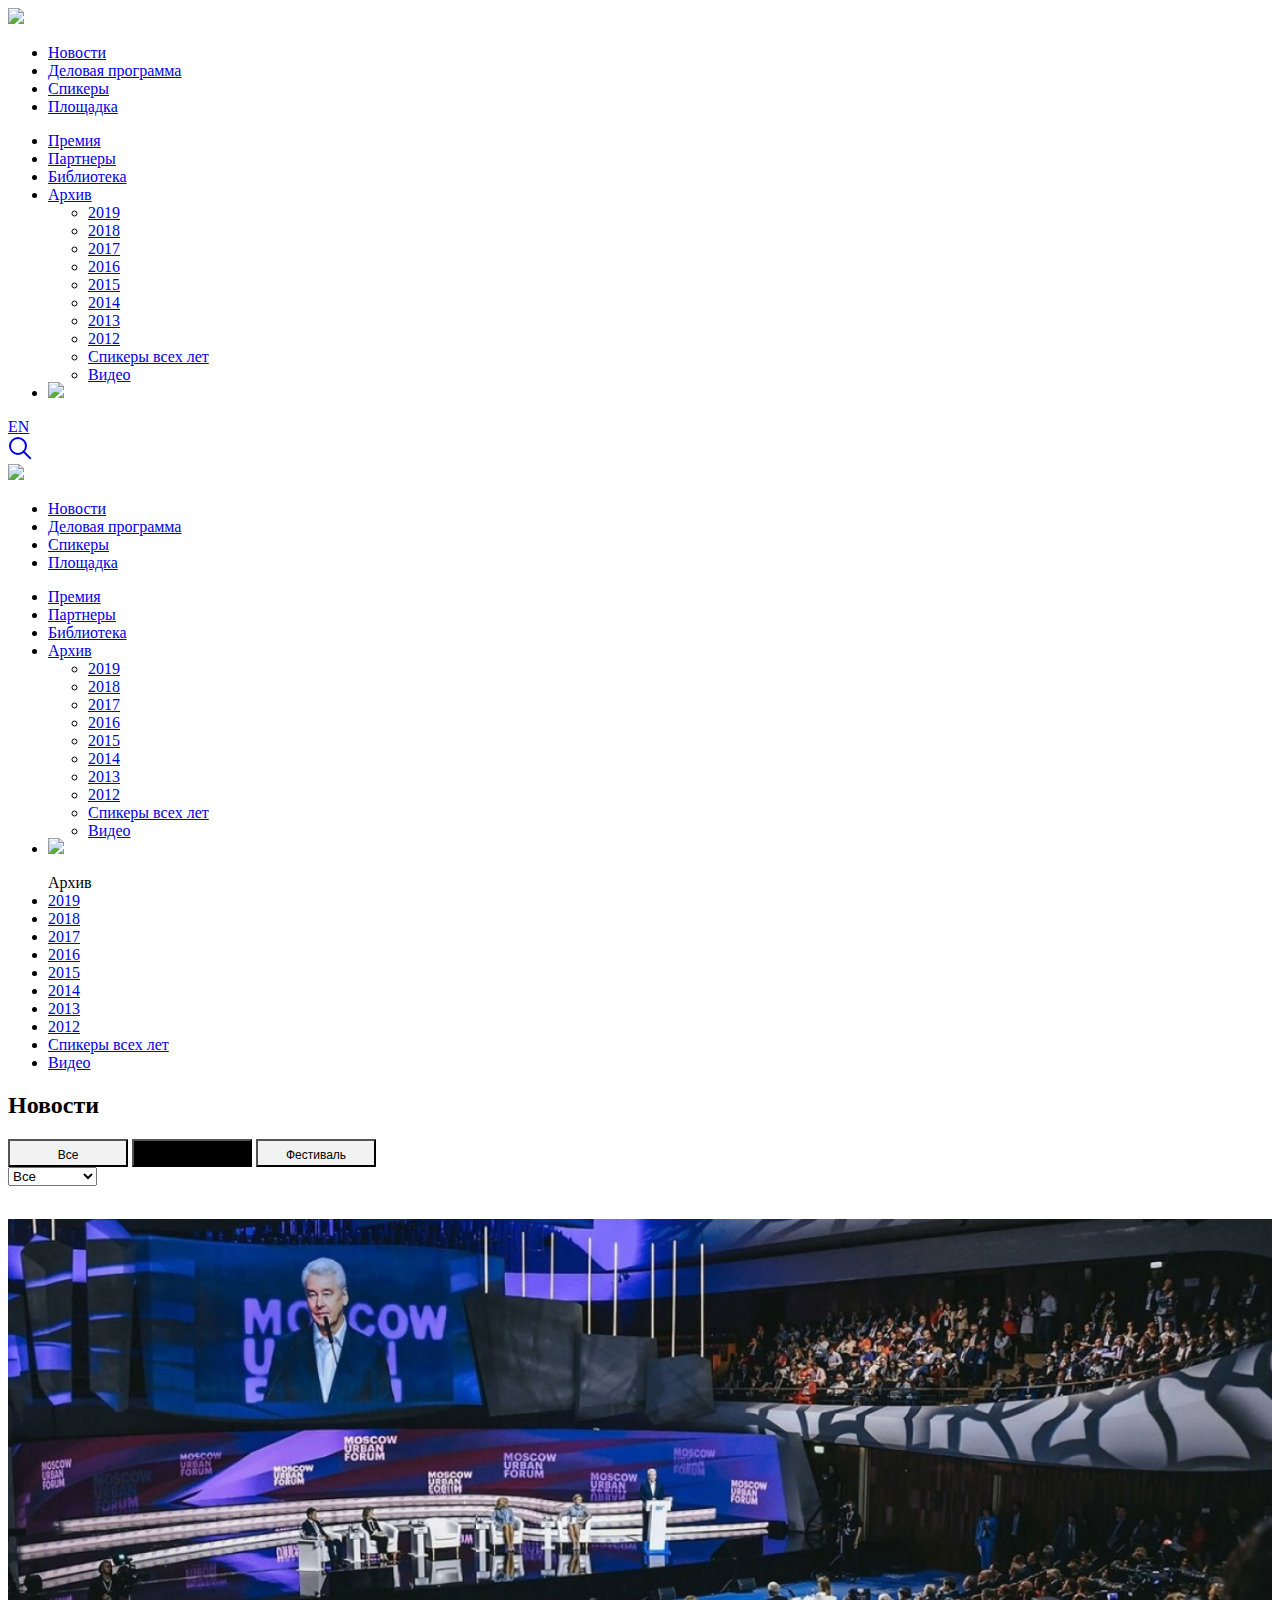
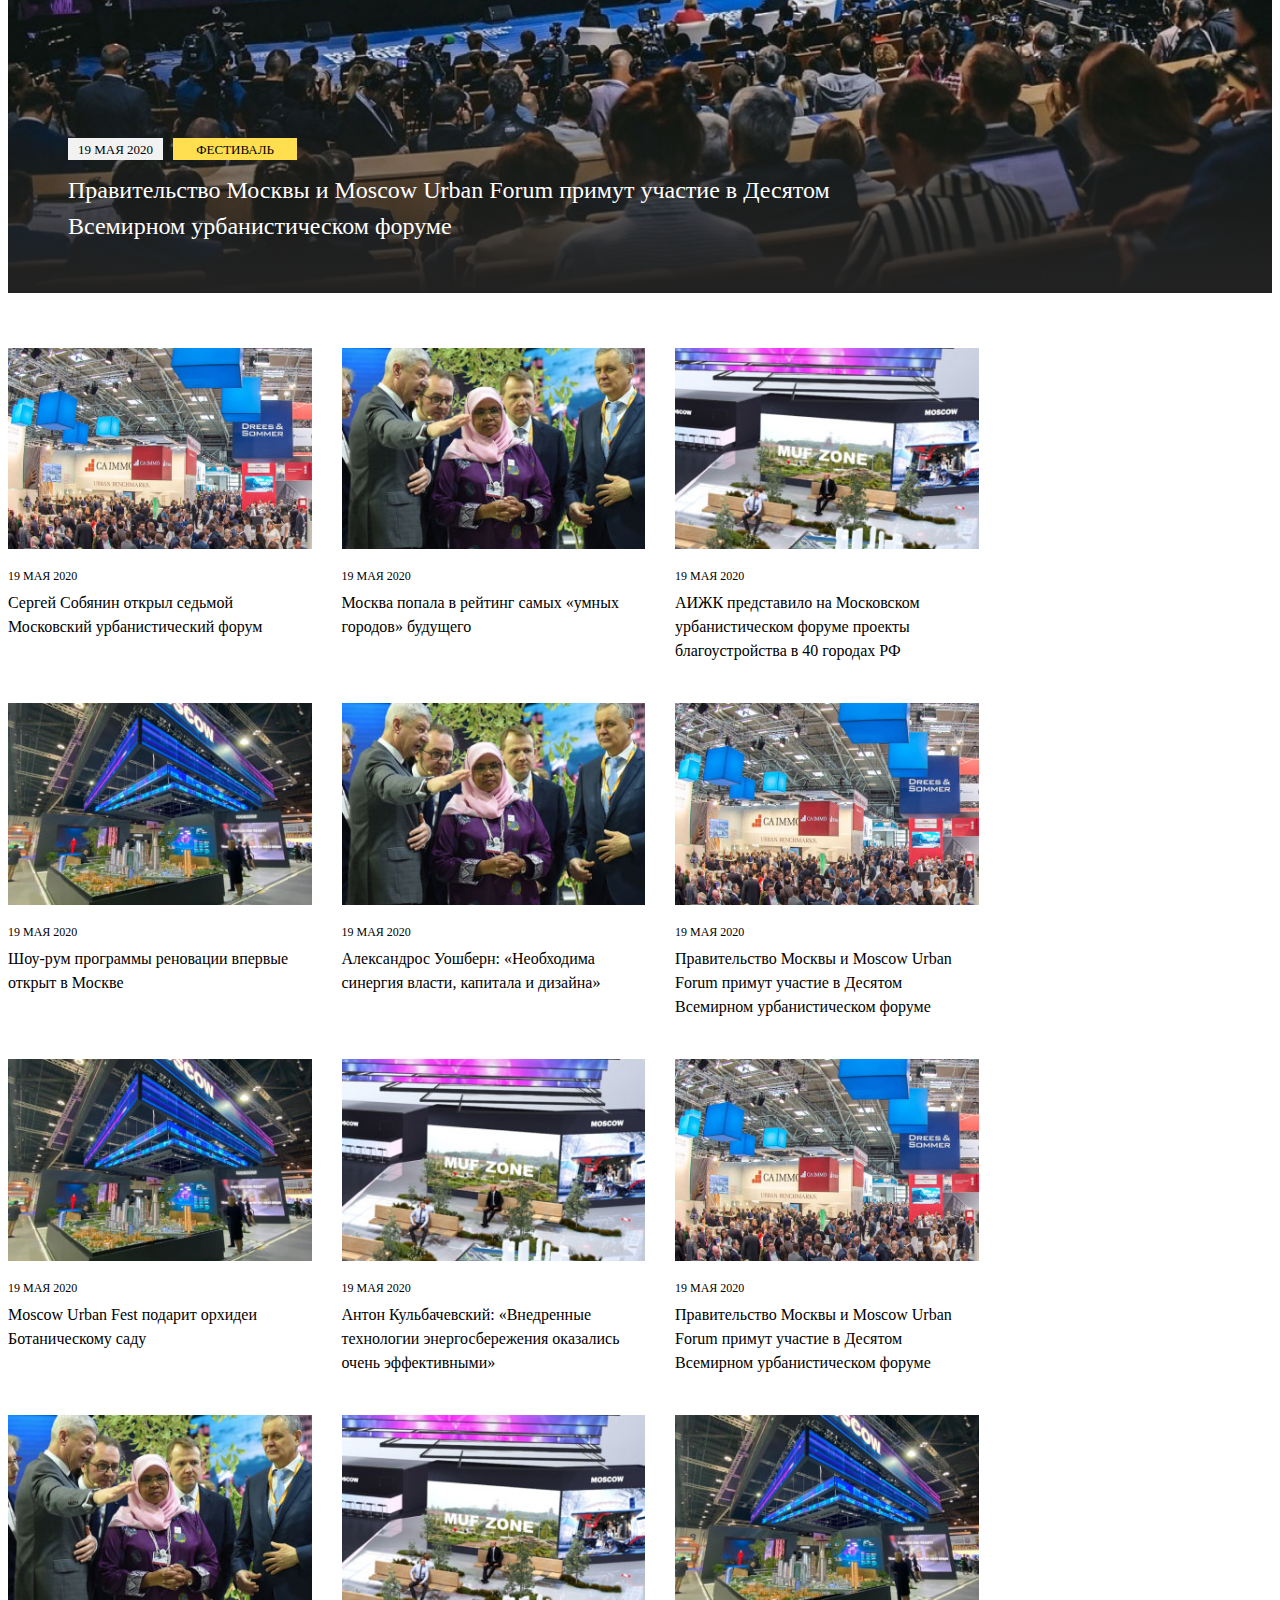
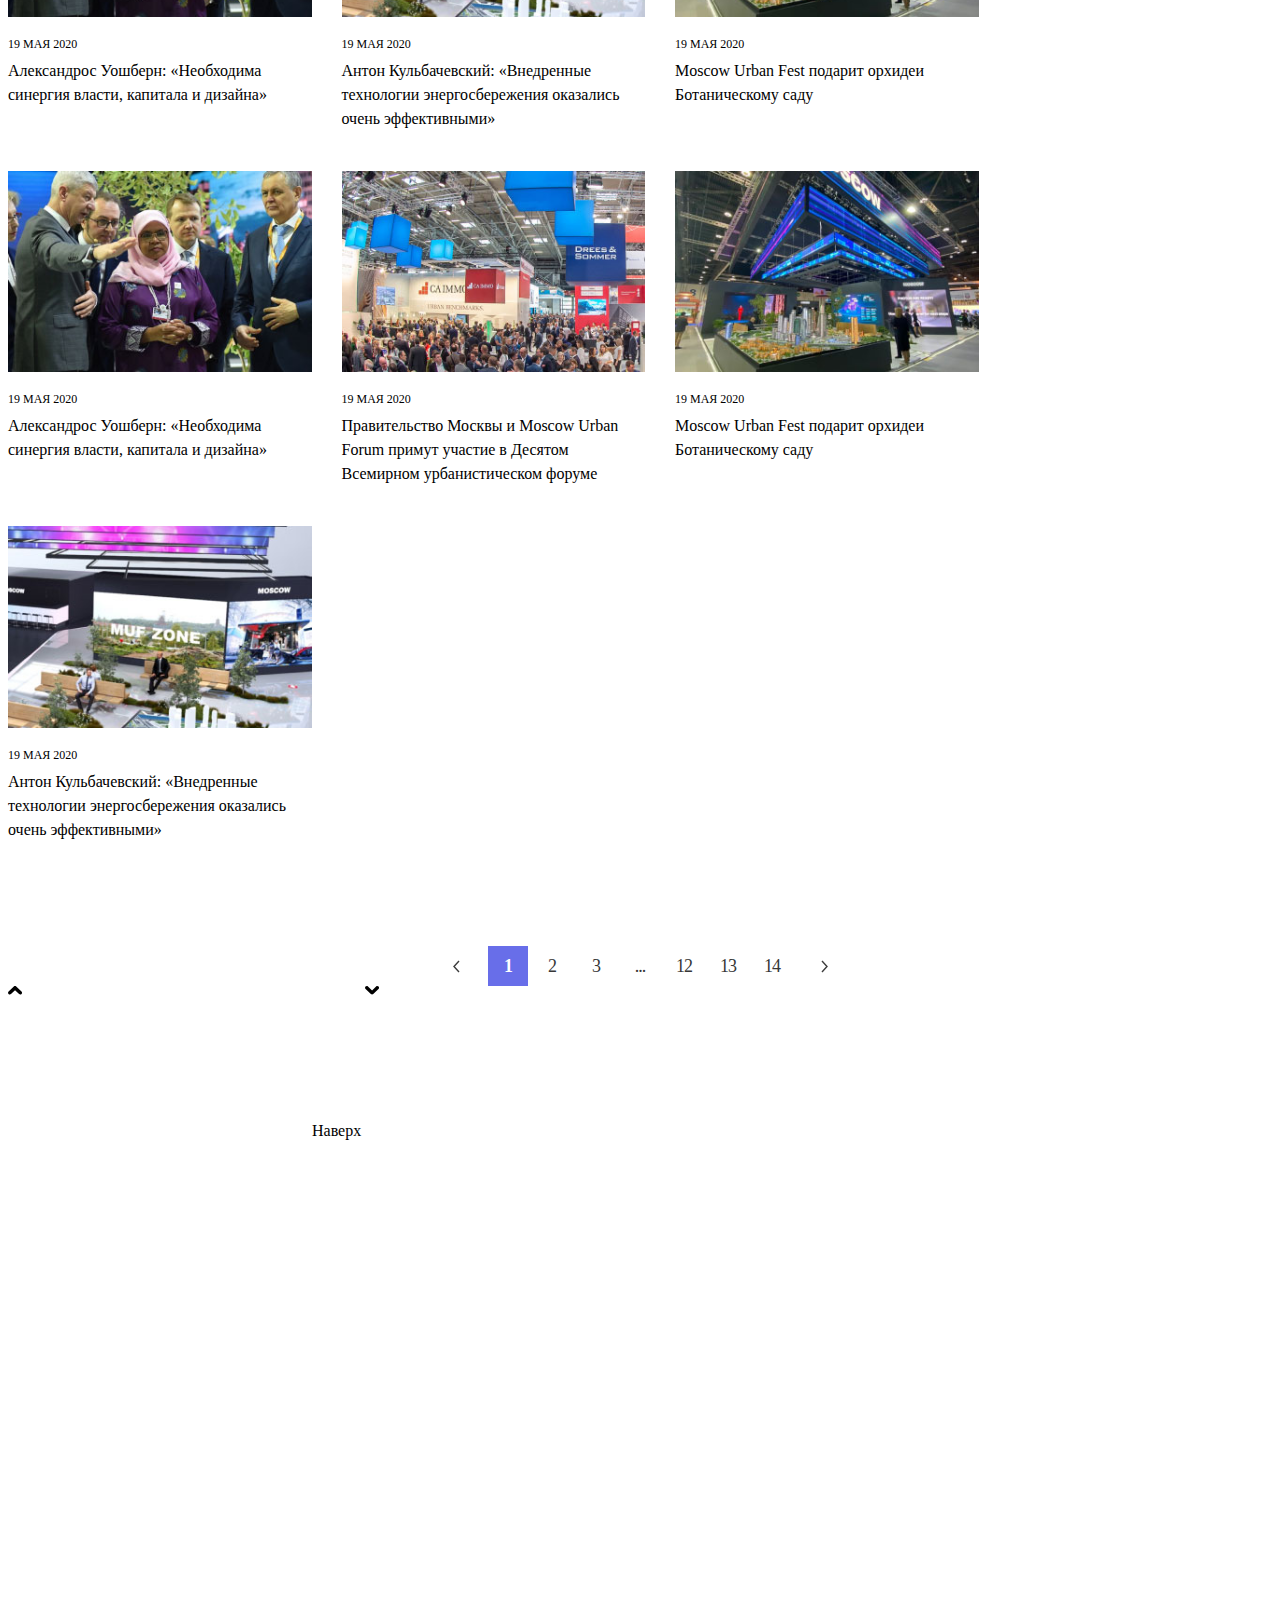
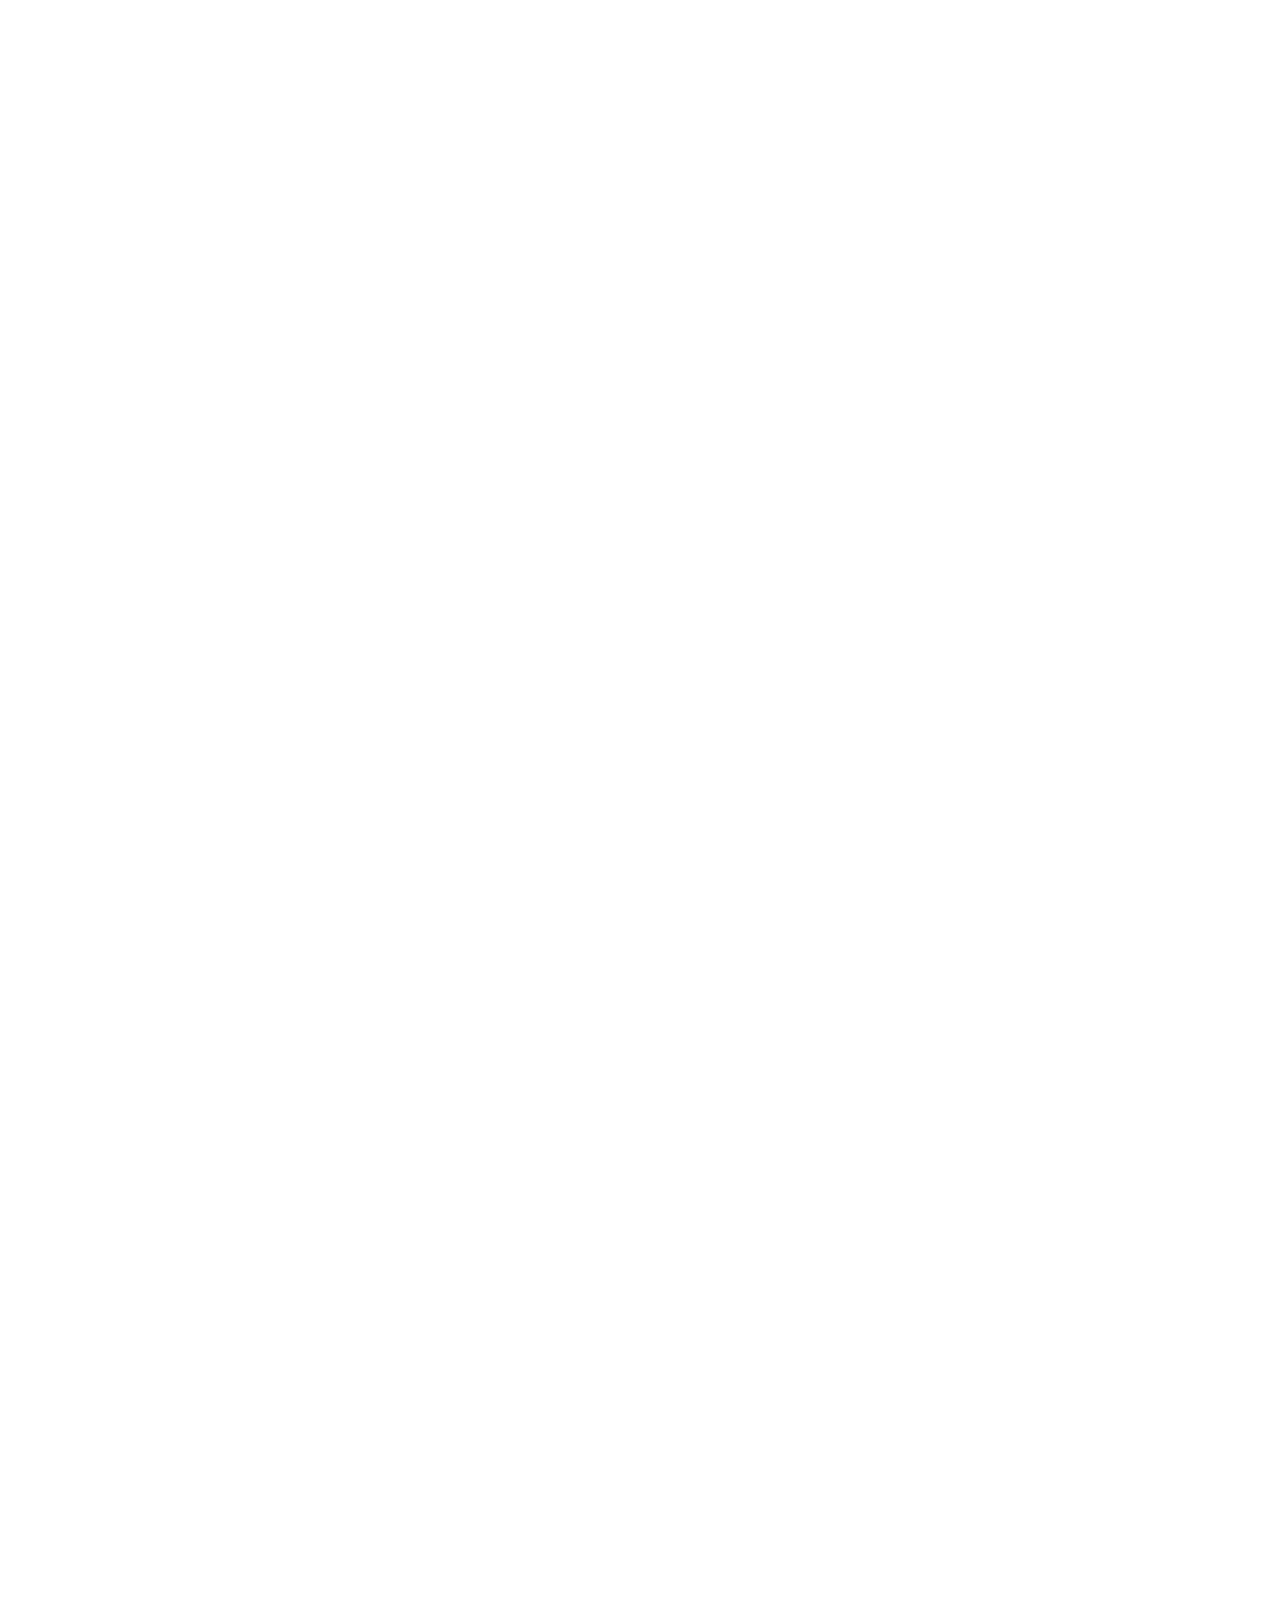
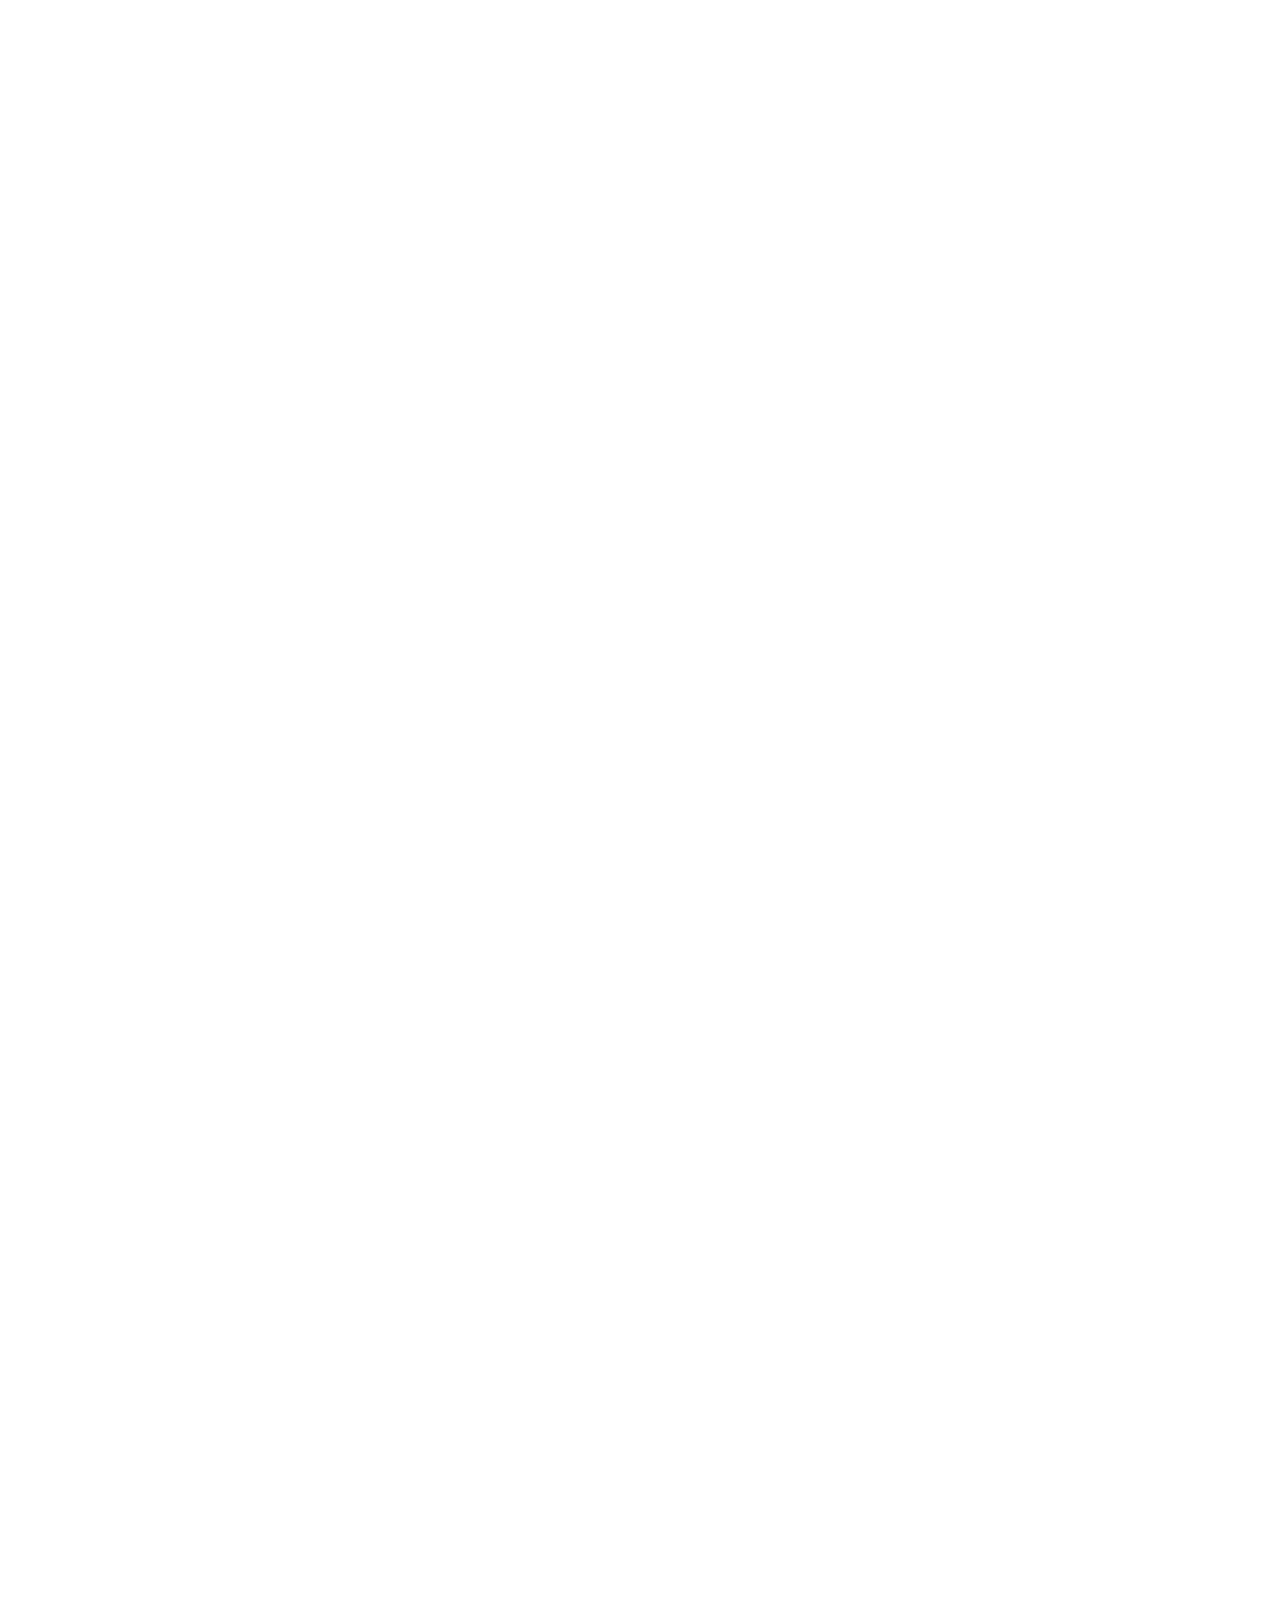
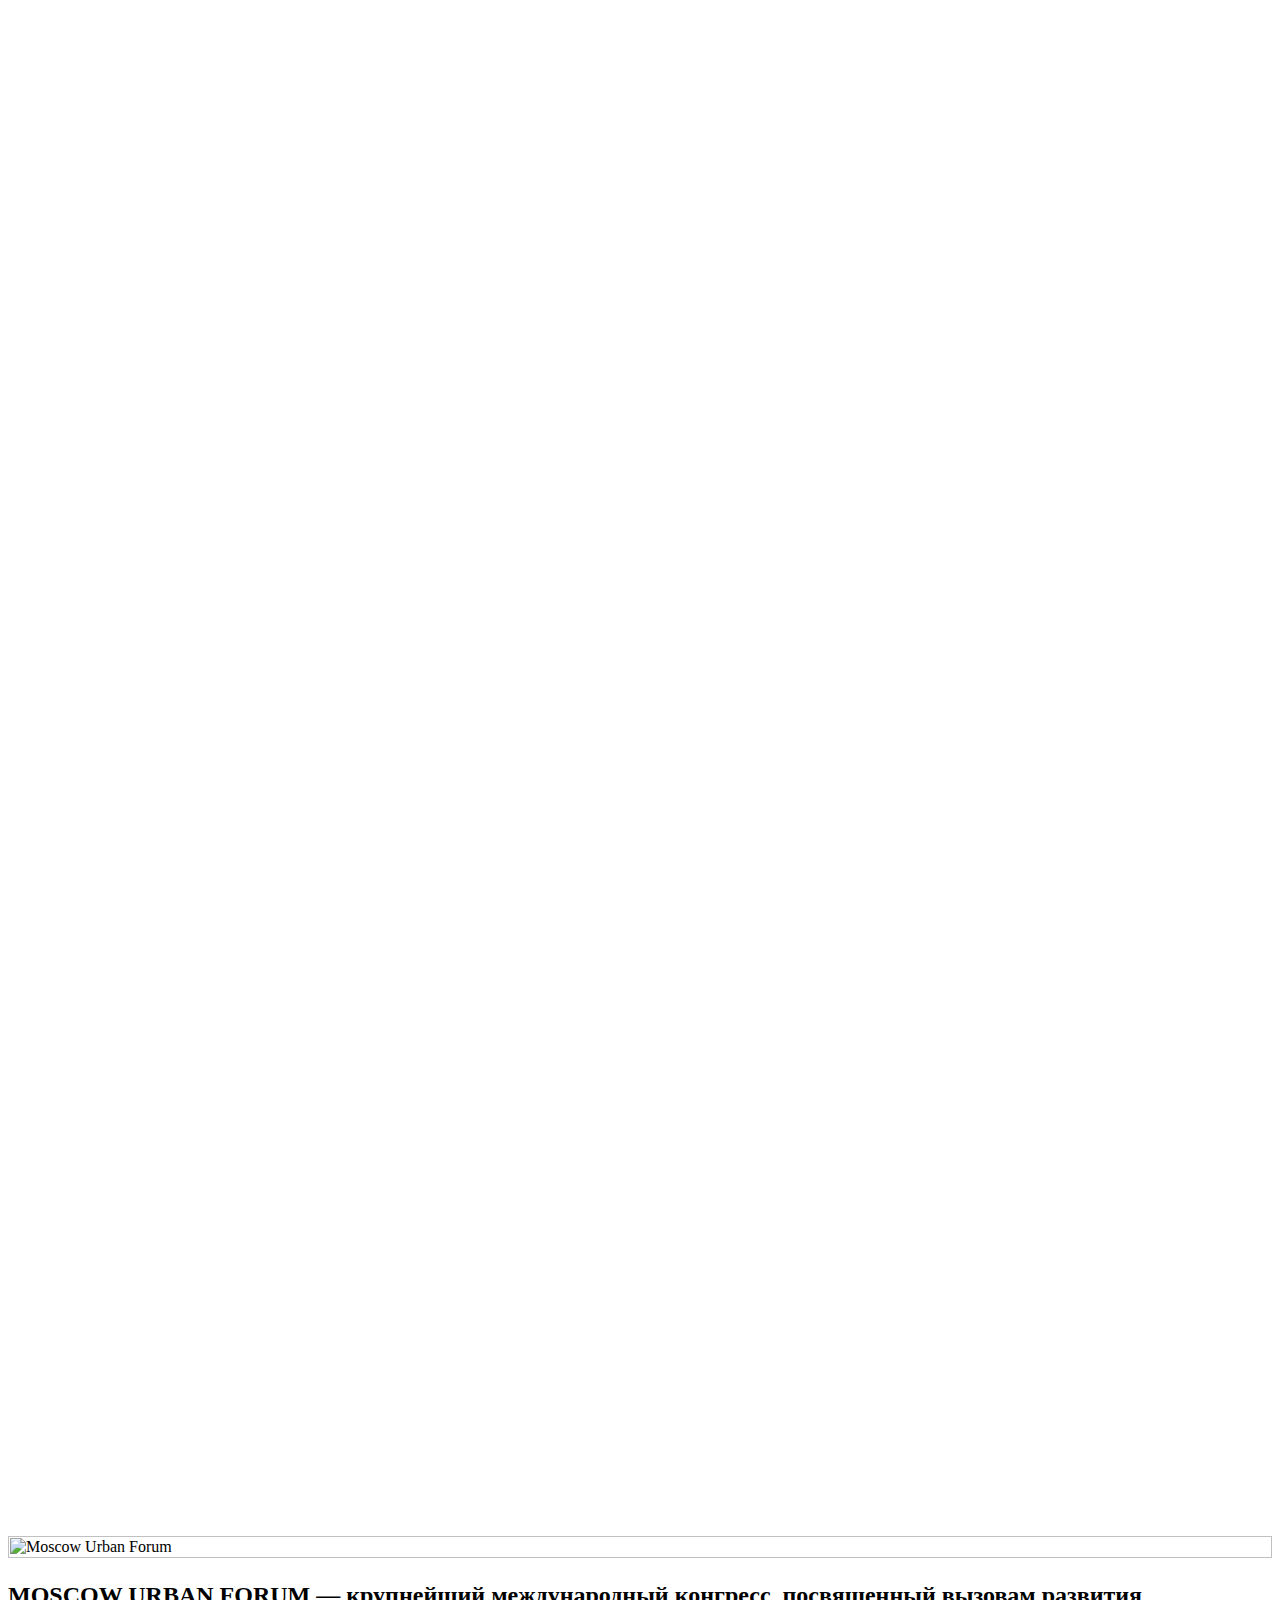
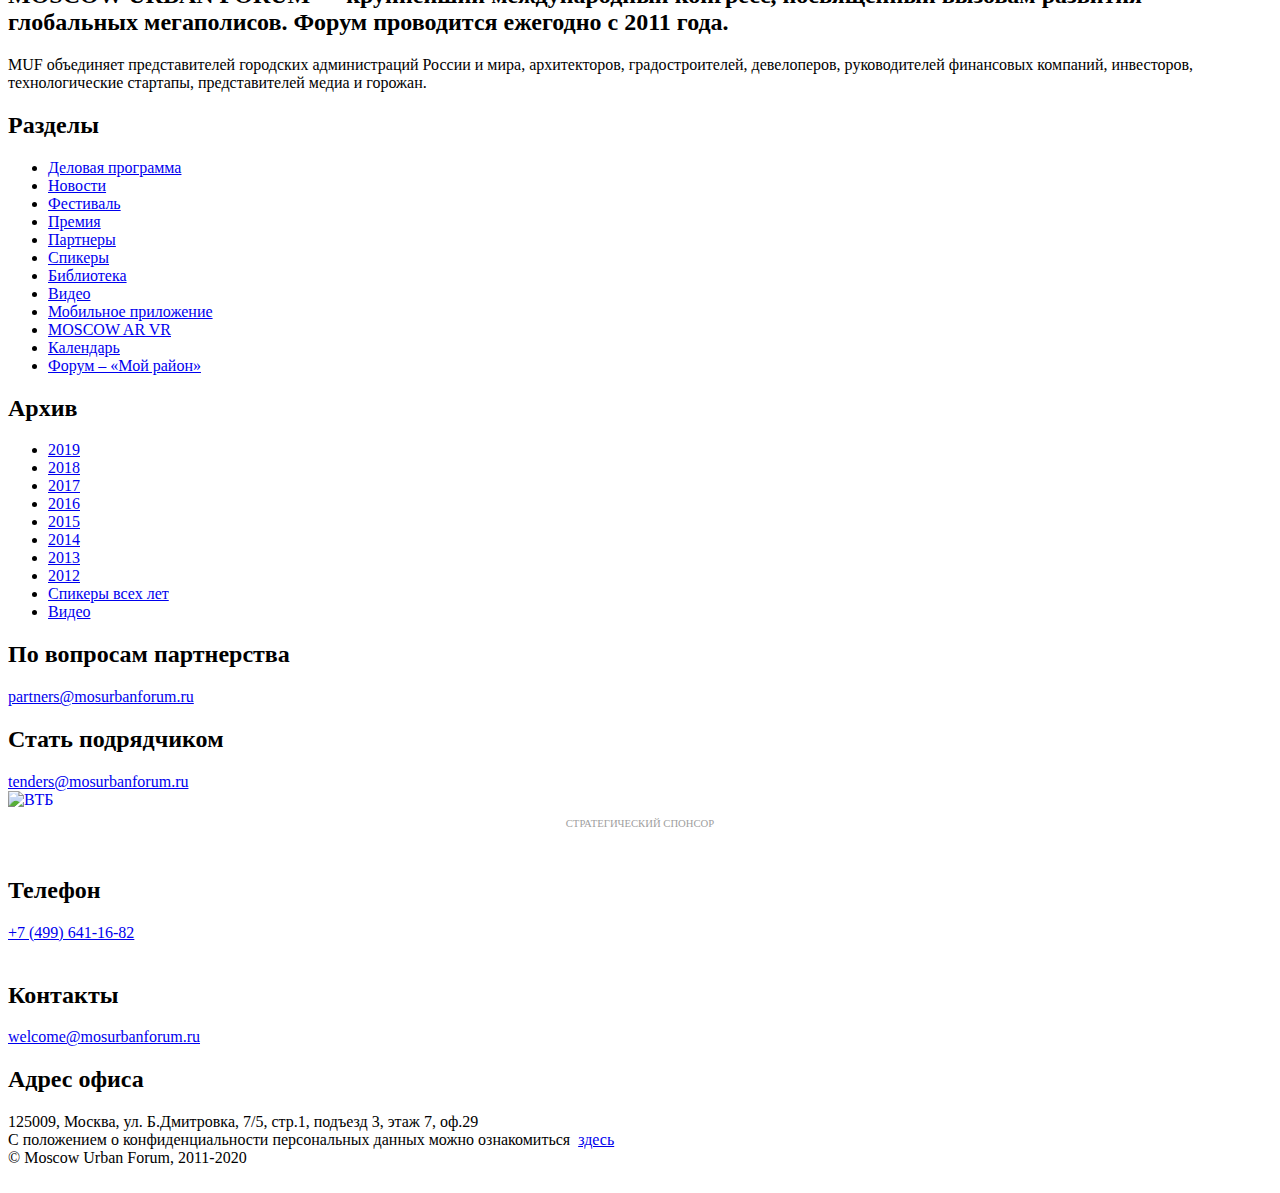
==== commit 85c7404f: "font size+colors" ====
--- a/index.html
+++ b/index.html
@@ -339,8 +339,8 @@
                     <div class="container-fluid">
                         <div class="row">
                             <form name="arrFilter_form" action="/news/" method="get">
-                                <button class="urban-type active" type="submit" name="arrFilter_pf[TYPE]" value="">Все<span class="urban-type__close"><input type="submit" name="arrFilter_pf[TYPE]" style="display: none;" value=""></span></button>
-                                <button class="urban-type" type="submit" name="arrFilter_pf[TYPE]" value="4705">Форум</button>
+                                <button class="urban-type" type="submit" name="arrFilter_pf[TYPE]" value="">Все</button>
+                                <button class="urban-type active" type="submit" name="arrFilter_pf[TYPE]" value="4705">Форум<span class="urban-type__close"><input type="submit" name="arrFilter_pf[TYPE]" style="display: none;" value=""></span></button>
                                 <button class="urban-type" type="submit" name="arrFilter_pf[TYPE]" value="4706">Фестиваль</button>
                                 <input type="hidden" name="set_filter" value="Y"/>
                             </form>
@@ -366,7 +366,7 @@
                                     <a href="#">
                                         <div class="page-news-item-preview"><img src="files/news-main.jpg" alt="" /></div>
                                         <div class="page-news-item-content">
-                                            <div class="page-news-item-date">19 Мая 2020</div>
+                                            <div class="page-news-item-date">19 Мая 2020 <span>Фестиваль</span></div>
                                             <div class="page-news-item-title">Правительство Москвы и&nbsp;Moscow Urban Forum примут участие в Десятом Всемирном урбанистическом форуме</div>
                                         </div>
                                     </a>
--- a/css/news.css
+++ b/css/news.css
@@ -1,49 +1,63 @@
-.page-news .container {max-width:1366px}
+.page-news .urban-type {width:200px; padding:0; height:47px; background:rgba(0, 0, 0, 0.05); text-align:center; font-size:18px; line-height:47px; font-weight:normal}
+.page-news .urban-type:hover {background:#000}
+.page-news .urban-type.active {background:#000}
+.page-news .urban-type__close {right:17px; bottom:24px}
+.page-news .urban-type__close:before,
+.page-news .urban-type__close:after {width:18px; right:0}
 
-@media screen and (max-width:1365px) {
-    .page-news .mobile-types .container {padding:0}
-    .page-news .urban-select {margin:0}
-}
+.page-news .urban-type {width:120px; height:28px; font-size:12px; line-height:28px}
+.page-news .urban-type__close {right:10px; bottom:15px}
+.page-news .urban-type__close:before,
+.page-news .urban-type__close:after {width:14px}
 
 .page-news-list {margin:53px -15px -64px -15px; font-size:0; line-height:0; letter-spacing:-1px}
 .page-news-item {display:inline-block; vertical-align:top; padding:0 5px 64px 5px; width:25%}
 .page-news-item a {display:block; text-decoration:none; color:#000; transition:all 0.2s; padding:10px}
-.page-news-item-fest a:hover {color:#000; background:#ffde4f}
-.page-news-item-forum a:hover {color:#fff; background:#686ee9}
+.page-news-item-forum a:hover {color:#000; background:rgba(104, 110, 233, 0.5)}
+.page-news-item-fest a:hover {color:#000; background:rgba(255, 222, 79, 0.7)}
 .page-news-item-preview img {display:block; width:100%}
 .page-news-item-date {text-transform:uppercase; padding:20px 0 0 0; font-size:12px; line-height:15px; font-weight:500; letter-spacing:0}
 .page-news-item-title {padding:7px 0 20px 0; font-size:20px; line-height:26px; font-weight:500; letter-spacing:0}
 
-@media screen and (max-width:1365px) {
-    .page-news-item {width:33.33%}
-}
+.page-news-list {margin:33px -15px 0 -15px}
+.page-news-item {padding:0 5px}
+.page-news-item-title {font-size:16px; line-height:24px}
 
-@media screen and (max-width:1240px) {
+@media screen and (max-width:1023px) {
+    .page-news .mobile-types .container {padding:0}
     .page-news-list {margin:0}
     .page-news-item {display:block; padding:0 0 40px 0; width:auto}
     .page-news-item a {padding:0}
+    .page-news-item-forum a:hover {color:#000; background:transparent}
     .page-news-item-fest a:hover {color:#000; background:transparent}
-    .page-news-item-forum a:hover {color:#000; background:transparent}
     .page-news-item-date {font-size:14px; line-height:17px}
     .page-news-item-title {padding:8px 0 0 0; font-size:24px; line-height:31px}
 }
 
 .page-news-item-big {display:block; padding:0 15px 70px 15px; width:auto}
 .page-news-item-big a {padding:0; position:relative; color:#fff}
-.page-news-item-big .page-news-item-content {position:absolute; left:0; bottom:0; right:0; padding:76px 60px 49px 60px; background:linear-gradient(0deg, #222222 0%, rgba(34, 34, 34, 0) 100%); transition:all 0.2s}
-.page-news-item-big.page-news-item-fest a:hover .page-news-item-content {background:#ffde4f}
-.page-news-item-big.page-news-item-forum a:hover .page-news-item-content {background:#686ee9}
-.page-news-item-big .page-news-item-date {display:inline-block; padding:0 10px; height:33px; background:#000; color:#fff; font-size:18px; line-height:33px}
+.page-news-item-big a:hover {color:#fff}
+.page-news-item-big .page-news-item-content {position:absolute; left:0; bottom:0; right:0; padding:76px 60px 49px 60px; background:linear-gradient(0deg, #222222 0%, rgba(34, 34, 34, 0) 100%)}
+.page-news-item-big a:hover .page-news-item-content {background:transparent}
+.page-news-item-big .page-news-item-date {display:inline-block; padding:0 10px; height:33px; background:#f2f2f2; color:#000; font-size:18px; line-height:33px; position:relative}
 .page-news-item-big .page-news-item-title {padding:12px 0 0 0; font-size:36px; line-height:43px; max-width:880px}
+.page-news-item-big .page-news-item-date span {display:block; position:absolute; left:100%; top:0; margin-left:10px; width:134px; height:33px; text-align:center}
+.page-news-item-big.page-news-item-forum .page-news-item-date span {background:rgba(104, 110, 233, 1); color:#fff}
+.page-news-item-big.page-news-item-fest .page-news-item-date span {background:rgba(255, 222, 79, 1); color:#000}
 
-@media screen and (max-width:1240px) {
+.page-news-item-big {padding:0 15px 45px 15px}
+.page-news-item-big .page-news-item-date {font-size:13px; line-height:24px; height:22px}
+.page-news-item-big .page-news-item-title {font-size:24px; line-height:36px}
+.page-news-item-big .page-news-item-date span {height:22px; width:124px}
+
+@media screen and (max-width:1023px) {
     .page-news-item-big {padding:0 0 40px 0}
     .page-news-item-big a {color:#000}
+    .page-news-item-big a:hover {color:#000}
     .page-news-item-big .page-news-item-content {position:static; left:auto; bottom:auto; right:auto; padding:0; background:transparent}
-    .page-news-item-big.page-news-item-fest a:hover .page-news-item-content {background:transparent}
-    .page-news-item-big.page-news-item-forum a:hover .page-news-item-content {background:transparent}
     .page-news-item-big .page-news-item-date {display:block; padding:20px 0 0 0; height:auto; background:transparent; color:#000; font-size:14px; line-height:17px}
     .page-news-item-big .page-news-item-title {padding:8px 0 0 0; font-size:24px; line-height:31px; max-width:none}
+    .page-news-item-big .page-news-item-date span {display:none}
 }
 
 .pager {margin:74px 0 0 0; font-size:0; line-height:0; letter-spacing:-1px; text-align:center}
@@ -60,7 +74,7 @@
 .pager a:hover {background:#686ee9; color:#fff}
 .pager a.active {background:#686ee9; font-weight:bold; color:#fff}
 
-@media screen and (max-width:1240px) {
+@media screen and (max-width:1023px) {
     .pager {margin:40px 0 0 0; position:relative}
     .pager a,
     .pager span {margin:0}
@@ -69,4 +83,6 @@
 }
 
 .news-page-link-category {text-transform:uppercase; color:#000; text-decoration:none; margin:0 0 0 10px}
-.news-page-link-category:hover {color:#000; text-decoration:underline}+.news-page-link-category:hover {color:#000; text-decoration:underline}
+
+.nominations__item__special::before {content:""; width:32px; height:29px; background:url(../images/nomination-special.svg) no-repeat}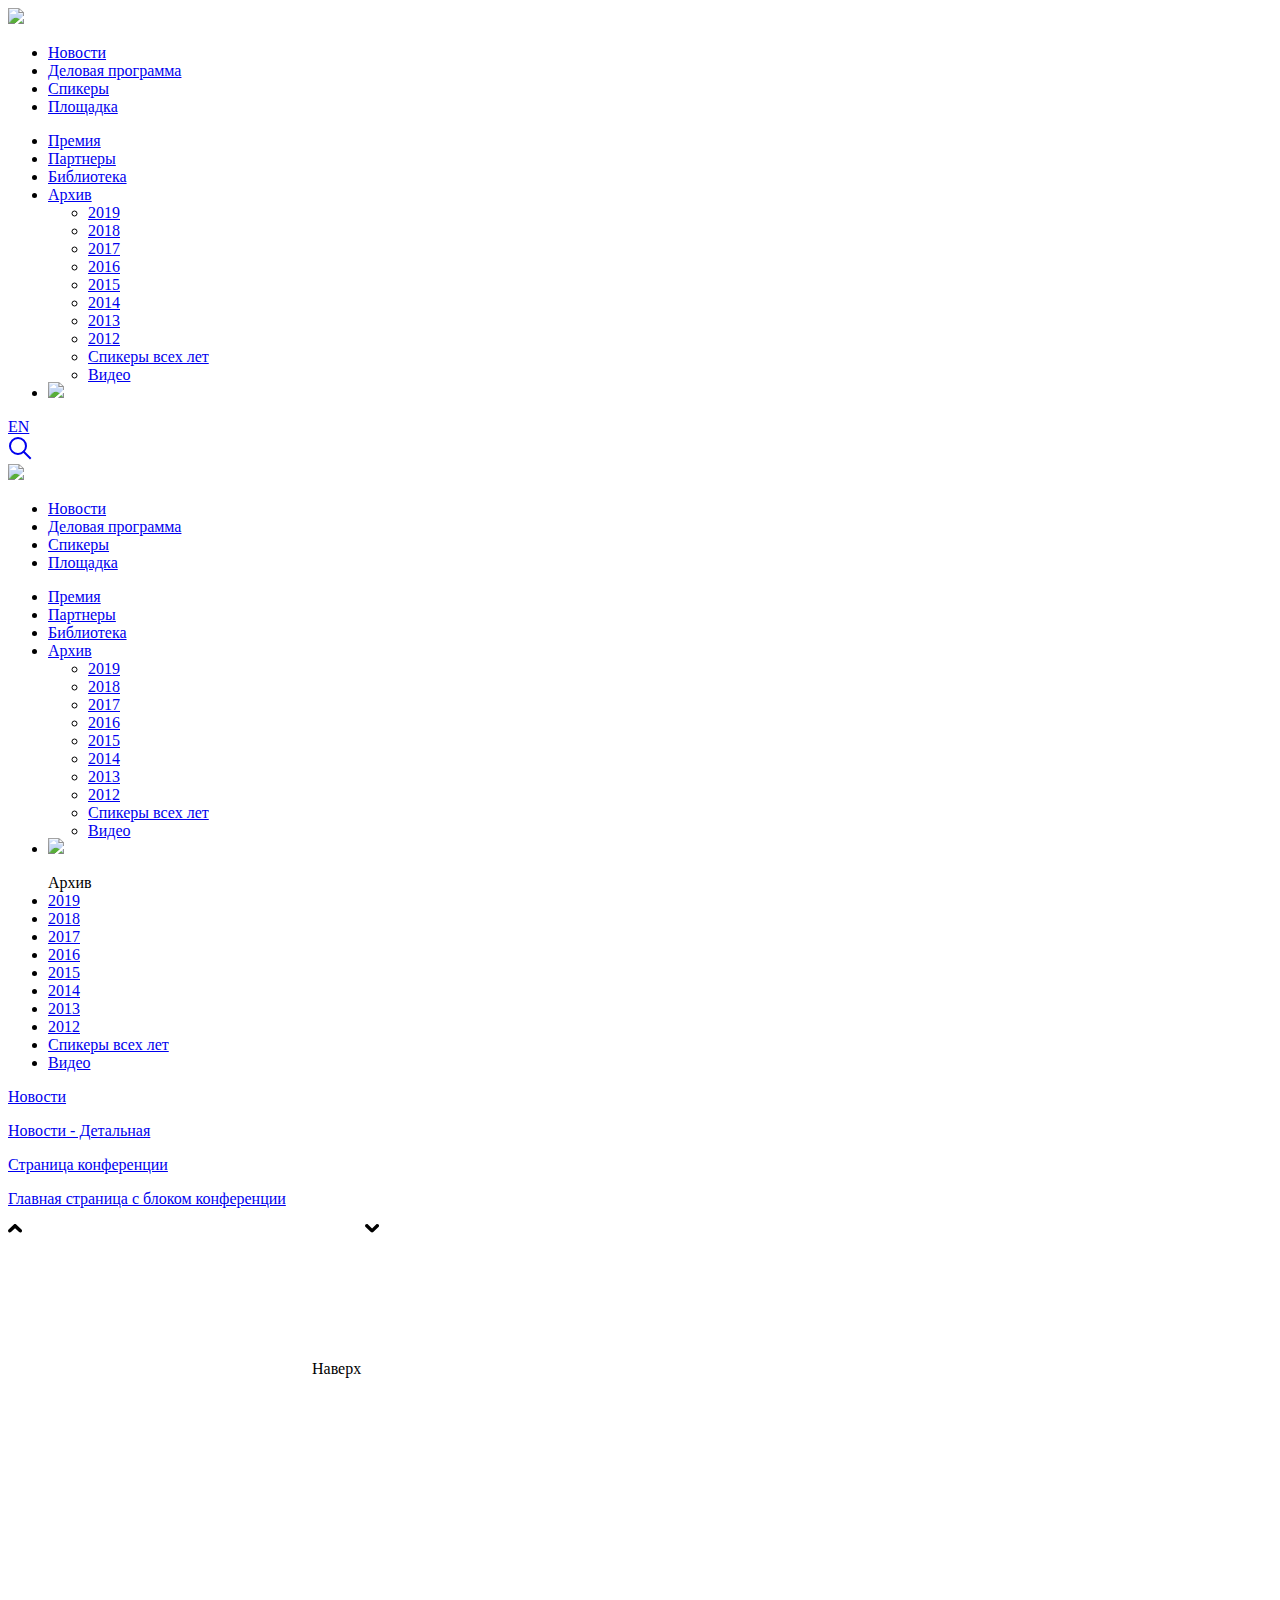
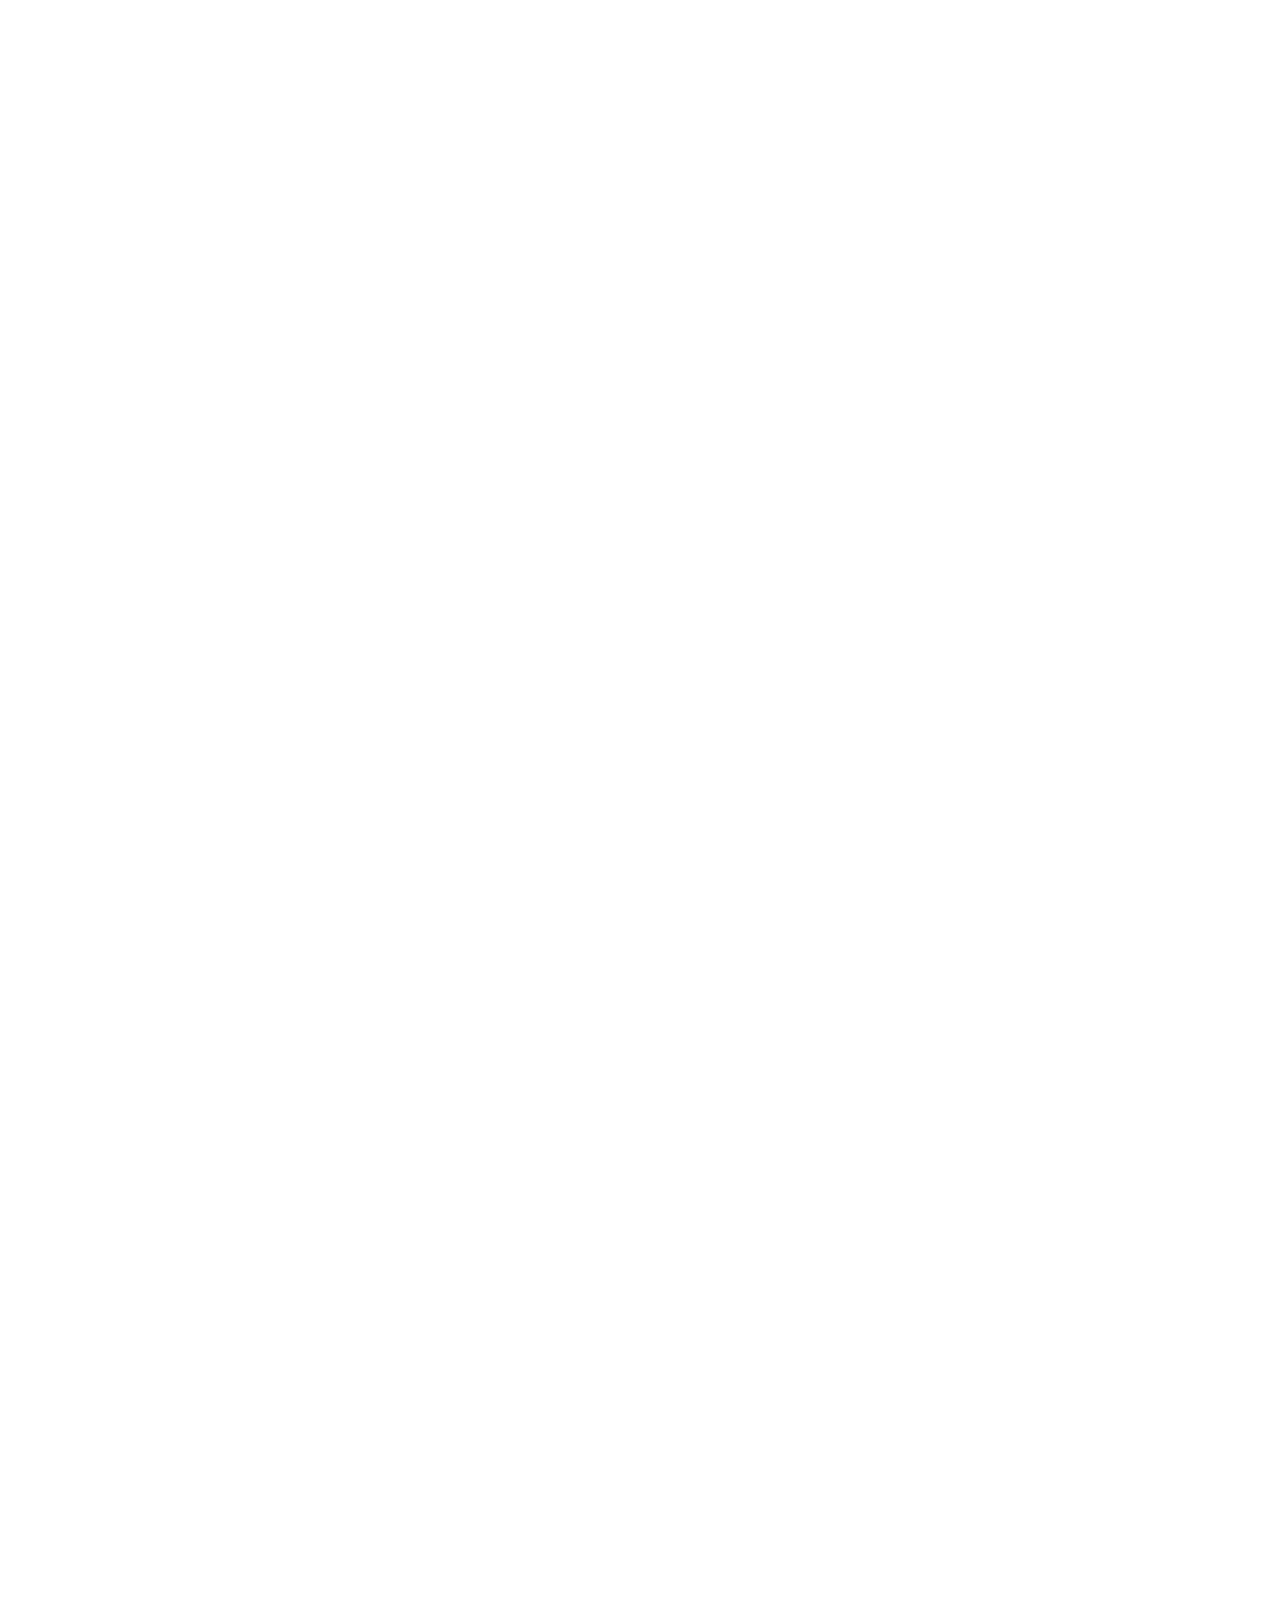
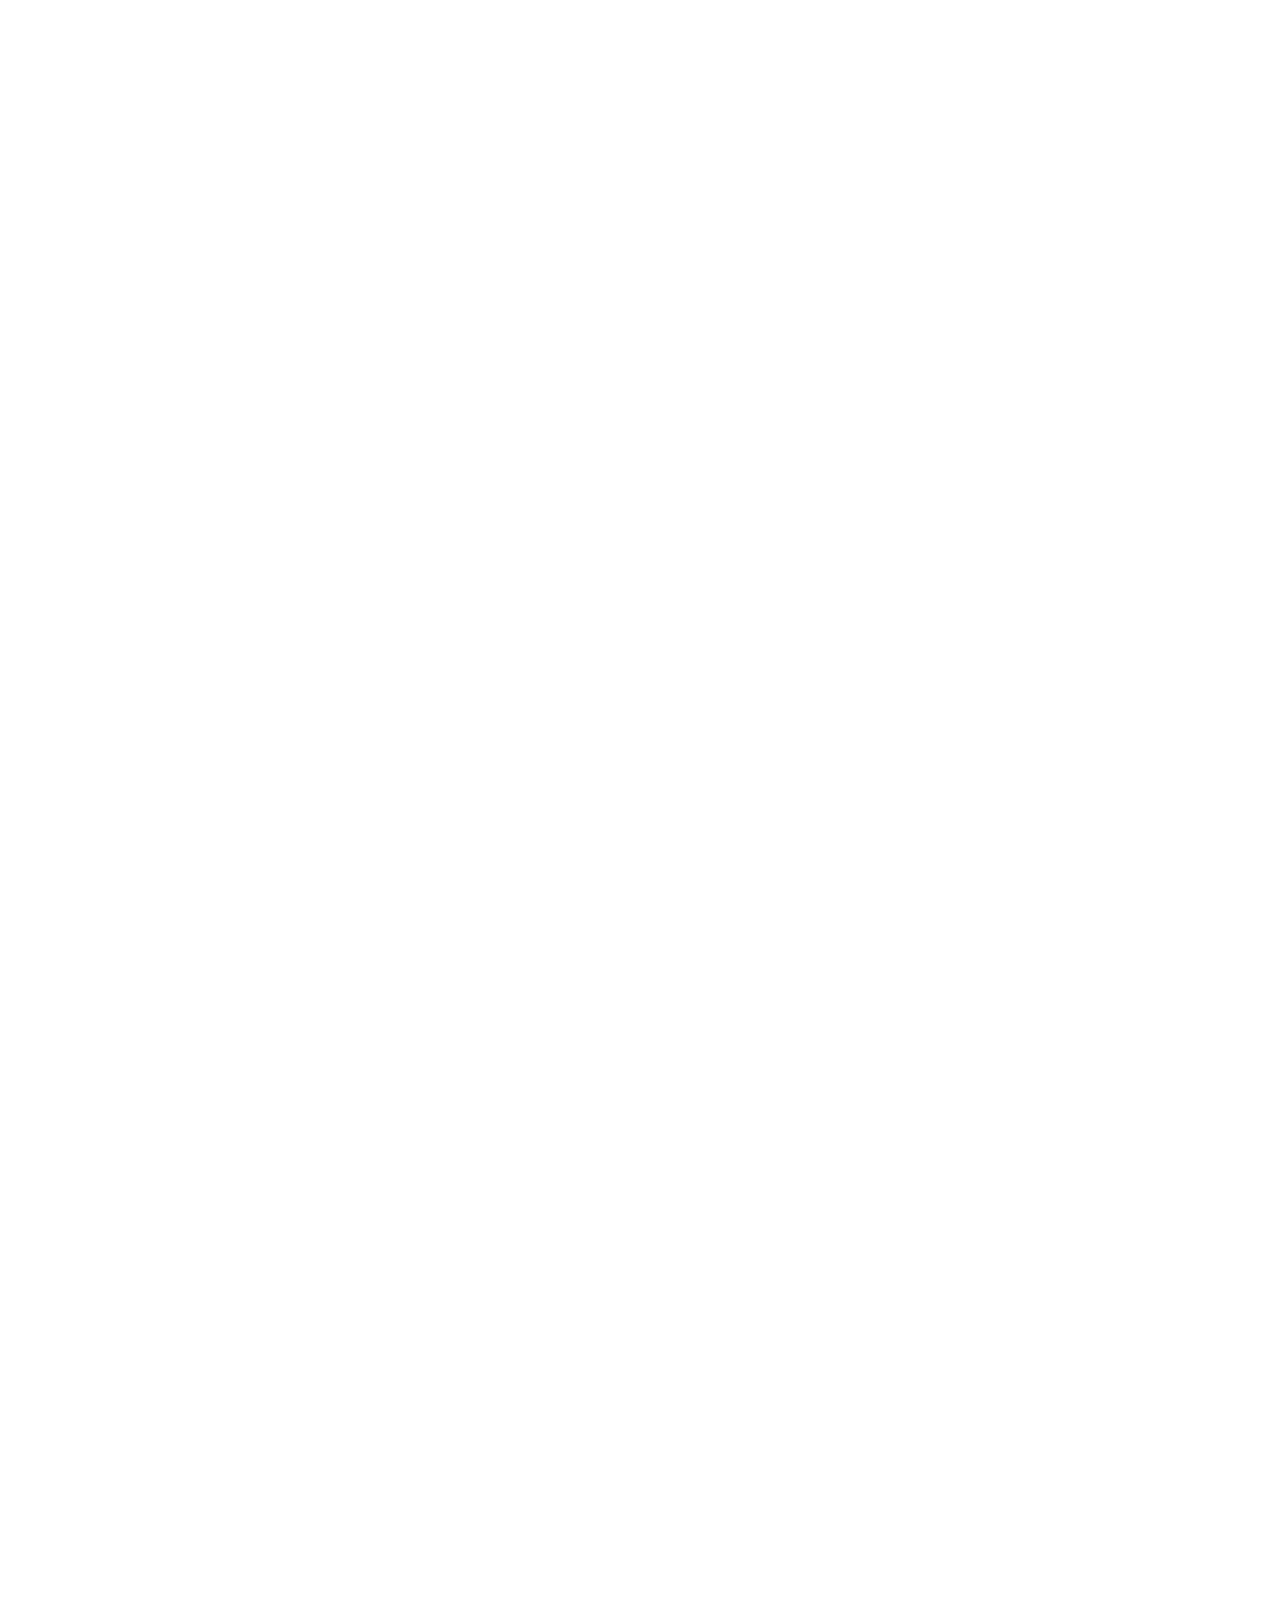
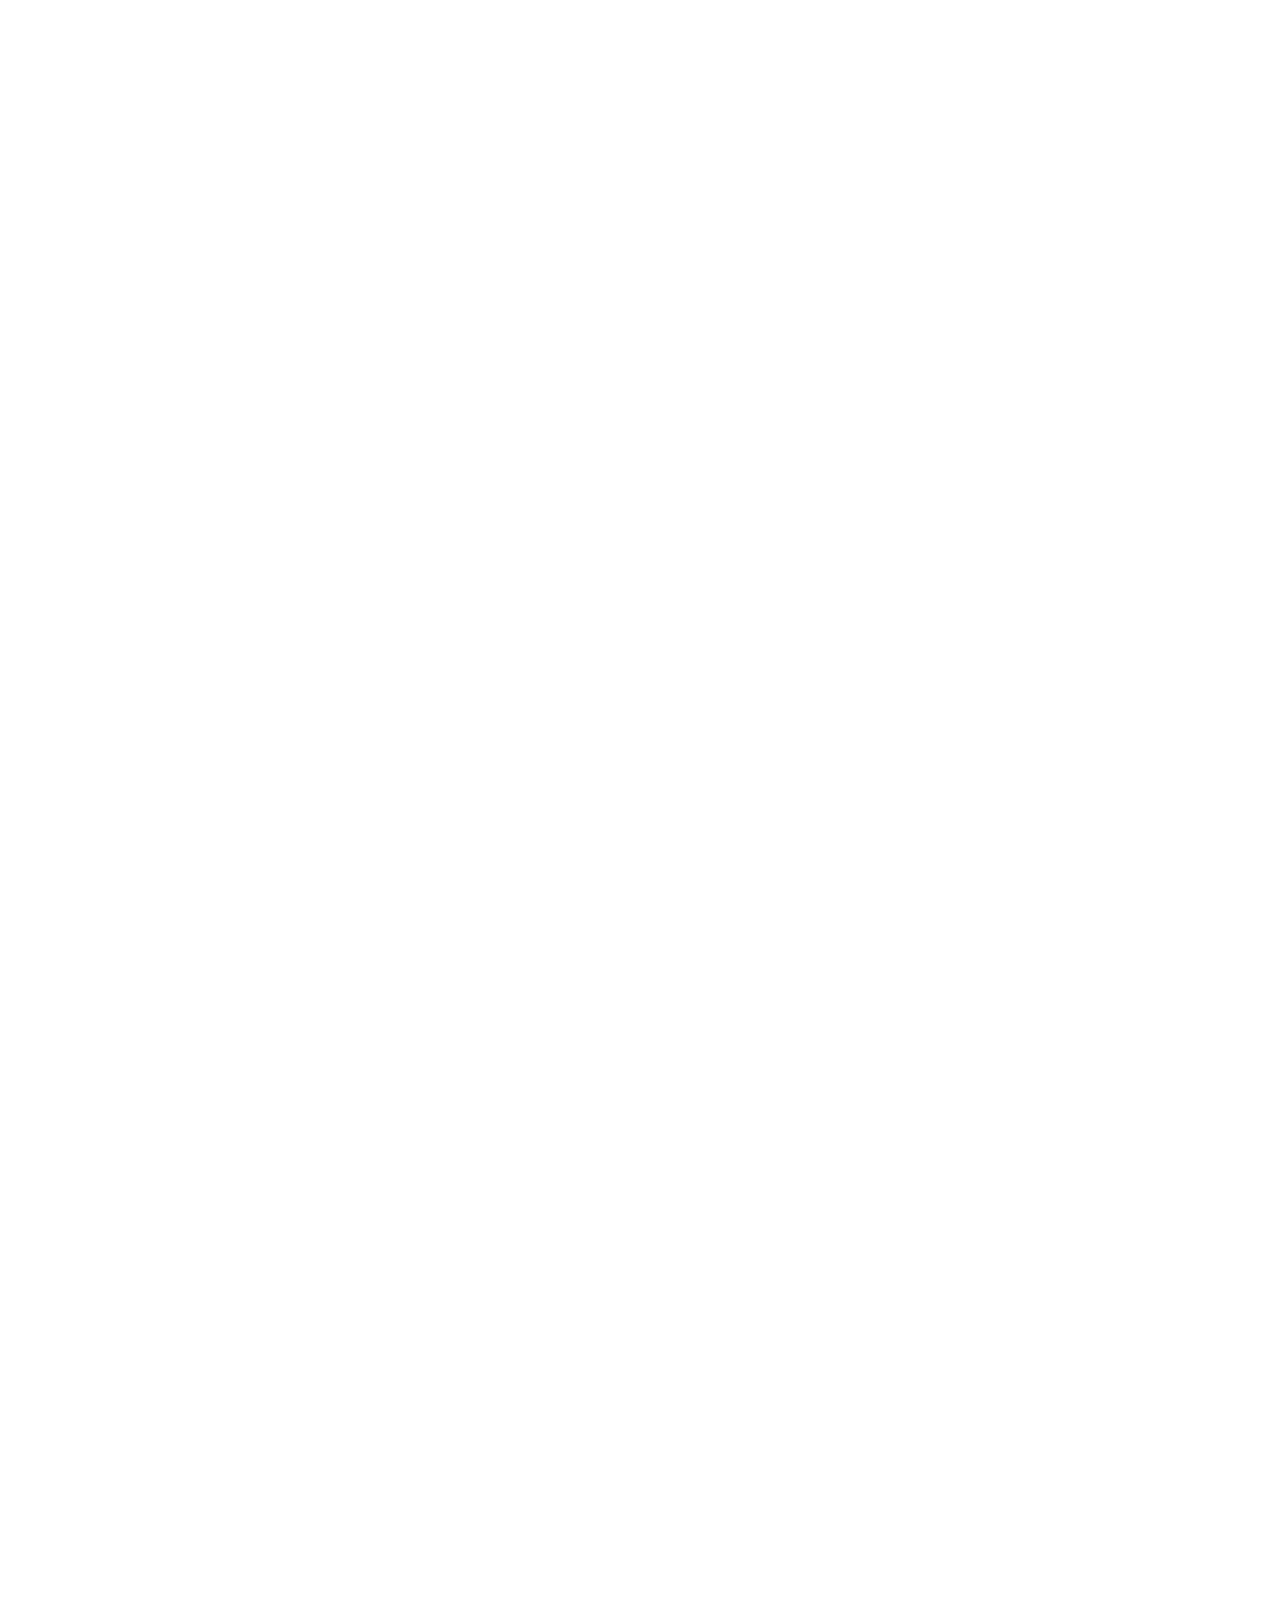
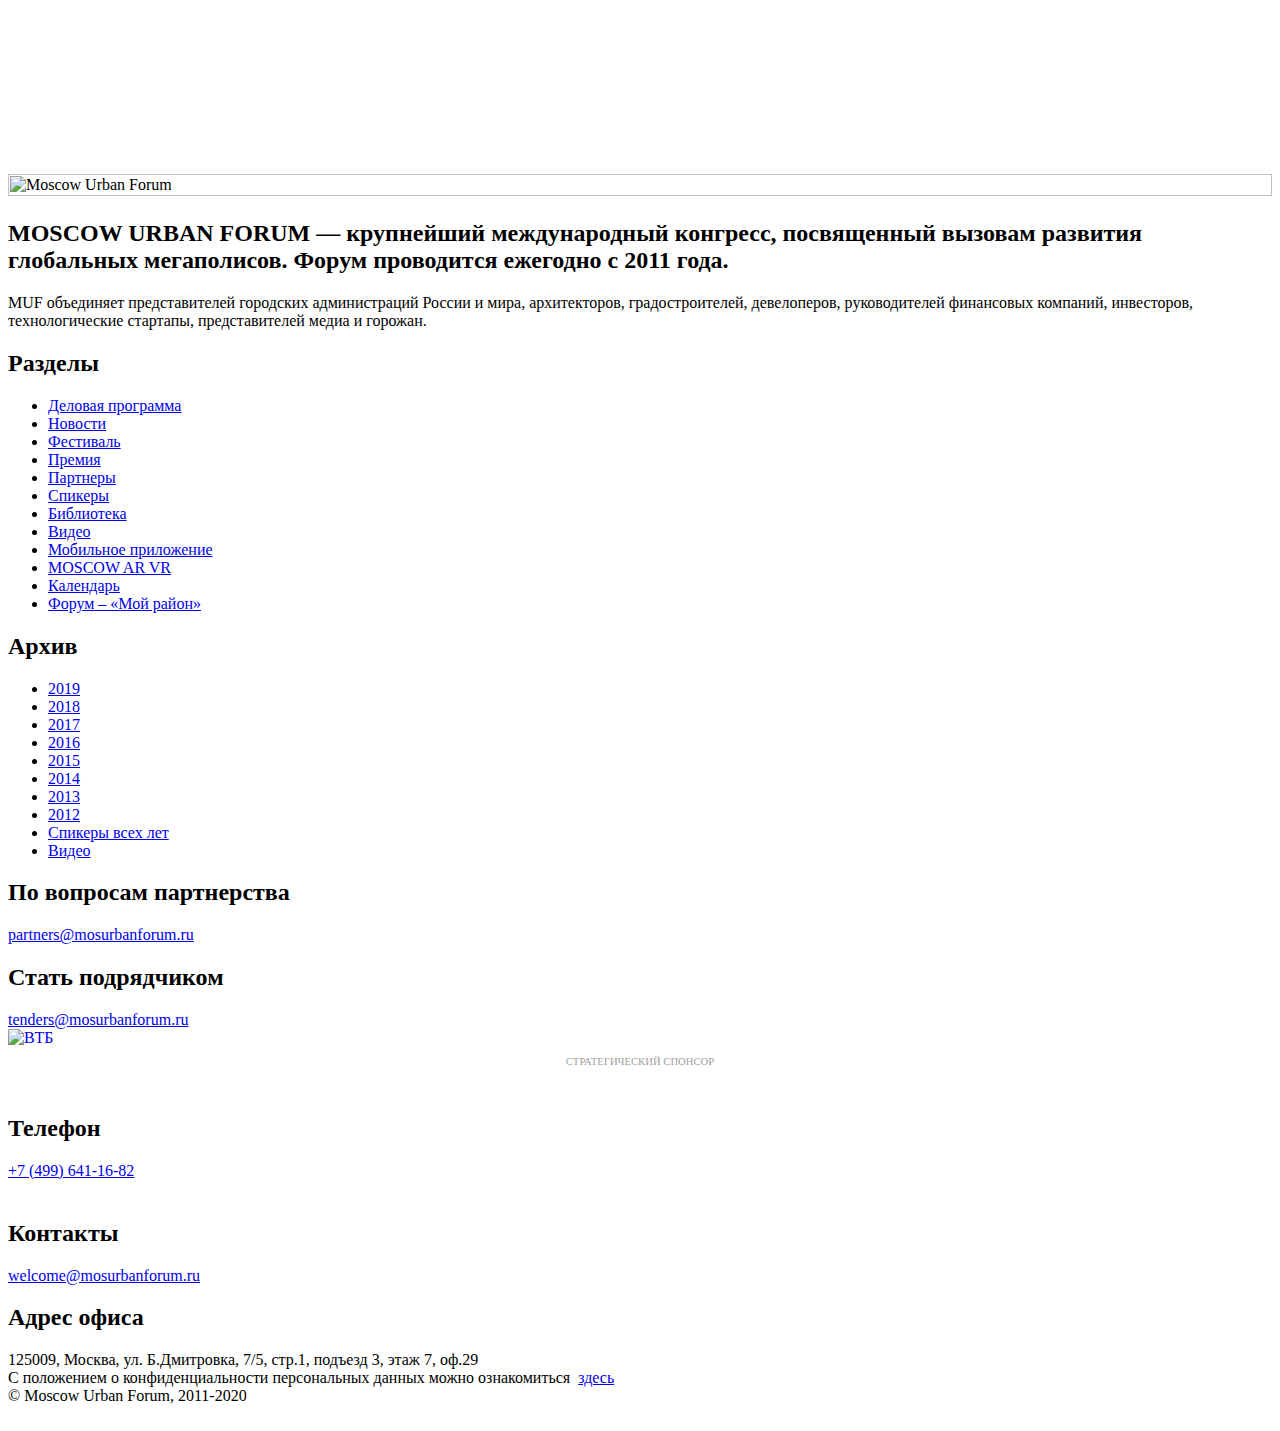
==== commit 19e15be5: "update" ====
--- a/index.html
+++ b/index.html
@@ -48,6 +48,9 @@
 
 
 
+<link rel="stylesheet" href="js/slick/slick.css" />
+<script src="js/slick/slick.min.js"></script>
+
 <link href="css/fonts.css" type="text/css" rel="stylesheet" />
 <link href="css/news.css" type="text/css" rel="stylesheet" />
 <script type="text/javascript" src="js/news.js"></script>
@@ -329,209 +332,12 @@
 
         <section class="page page-news">
             <div class="container page__content">
-                <div class="row">
-                    <div class="col-12">
-                        <h2 class="page-title">Новости</h2>
-                    </div>
-                </div>
-
-                <div class="desktop-types">
-                    <div class="container-fluid">
-                        <div class="row">
-                            <form name="arrFilter_form" action="/news/" method="get">
-                                <button class="urban-type" type="submit" name="arrFilter_pf[TYPE]" value="">Все</button>
-                                <button class="urban-type active" type="submit" name="arrFilter_pf[TYPE]" value="4705">Форум<span class="urban-type__close"><input type="submit" name="arrFilter_pf[TYPE]" style="display: none;" value=""></span></button>
-                                <button class="urban-type" type="submit" name="arrFilter_pf[TYPE]" value="4706">Фестиваль</button>
-                                <input type="hidden" name="set_filter" value="Y"/>
-                            </form>
-                        </div>
-                    </div>
-                </div>
-                <div class="mobile-types">
-                    <div class="container">
-                        <select class="schedule__grid-mobile-select urban-select" onchange="window.location.href=this.options[this.selectedIndex].value">
-                            <option VALUE="/news/">Все</option>
-                            <option VALUE="/news/?arrFilter_pf%5BTYPE%5D=4705&set_filter=Y">Форум</option>
-                            <option VALUE="/news/?arrFilter_pf%5BTYPE%5D=4706&set_filter=Y">Фестиваль</option>
-                        </select>
-                    </div>
-                </div>
-
-                <div class="news">
-                    <div class="news__row row">
-                        <div class="col-12">
-
-                            <div class="page-news-list">
-                                <div class="page-news-item page-news-item-big page-news-item-fest">
-                                    <a href="#">
-                                        <div class="page-news-item-preview"><img src="files/news-main.jpg" alt="" /></div>
-                                        <div class="page-news-item-content">
-                                            <div class="page-news-item-date">19 Мая 2020 <span>Фестиваль</span></div>
-                                            <div class="page-news-item-title">Правительство Москвы и&nbsp;Moscow Urban Forum примут участие в Десятом Всемирном урбанистическом форуме</div>
-                                        </div>
-                                    </a>
-                                </div>
-                                <div class="page-news-item page-news-item-fest">
-                                    <a href="#">
-                                        <div class="page-news-item-preview"><img src="files/news-01.jpg" alt="" /></div>
-                                        <div class="page-news-item-content">
-                                            <div class="page-news-item-date">19 Мая 2020</div>
-                                            <div class="page-news-item-title">Сергей Собянин открыл седьмой Московский урбанистический форум</div>
-                                        </div>
-                                    </a>
-                                </div>
-                                <div class="page-news-item page-news-item-forum">
-                                    <a href="#">
-                                        <div class="page-news-item-preview"><img src="files/news-02.jpg" alt="" /></div>
-                                        <div class="page-news-item-content">
-                                            <div class="page-news-item-date">19 Мая 2020</div>
-                                            <div class="page-news-item-title">Москва попала в рейтинг самых «умных городов» будущего</div>
-                                        </div>
-                                    </a>
-                                </div>
-                                <div class="page-news-item page-news-item-fest">
-                                    <a href="#">
-                                        <div class="page-news-item-preview"><img src="files/news-03.jpg" alt="" /></div>
-                                        <div class="page-news-item-content">
-                                            <div class="page-news-item-date">19 Мая 2020</div>
-                                            <div class="page-news-item-title">АИЖК представило на Московском урбанистическом форуме проекты  благоустройства в 40 городах РФ</div>
-                                        </div>
-                                    </a>
-                                </div>
-                                <div class="page-news-item page-news-item-forum">
-                                    <a href="#">
-                                        <div class="page-news-item-preview"><img src="files/news-04.jpg" alt="" /></div>
-                                        <div class="page-news-item-content">
-                                            <div class="page-news-item-date">19 Мая 2020</div>
-                                            <div class="page-news-item-title">Шоу-рум программы реновации впервые открыт в Москве</div>
-                                        </div>
-                                    </a>
-                                </div>
-                                <div class="page-news-item page-news-item-forum">
-                                    <a href="#">
-                                        <div class="page-news-item-preview"><img src="files/news-02.jpg" alt="" /></div>
-                                        <div class="page-news-item-content">
-                                            <div class="page-news-item-date">19 Мая 2020</div>
-                                            <div class="page-news-item-title">Александрос Уошберн: «Необходима синергия власти, капитала и дизайна»</div>
-                                        </div>
-                                    </a>
-                                </div>
-                                <div class="page-news-item page-news-item-fest">
-                                    <a href="#">
-                                        <div class="page-news-item-preview"><img src="files/news-01.jpg" alt="" /></div>
-                                        <div class="page-news-item-content">
-                                            <div class="page-news-item-date">19 Мая 2020</div>
-                                            <div class="page-news-item-title">Правительство Москвы и&nbsp;Moscow Urban Forum примут участие в Десятом Всемирном урбанистическом форуме</div>
-                                        </div>
-                                    </a>
-                                </div>
-                                <div class="page-news-item page-news-item-forum">
-                                    <a href="#">
-                                        <div class="page-news-item-preview"><img src="files/news-04.jpg" alt="" /></div>
-                                        <div class="page-news-item-content">
-                                            <div class="page-news-item-date">19 Мая 2020</div>
-                                            <div class="page-news-item-title">Moscow Urban Fest подарит орхидеи Ботаническому саду</div>
-                                        </div>
-                                    </a>
-                                </div>
-                                <div class="page-news-item page-news-item-fest">
-                                    <a href="#">
-                                        <div class="page-news-item-preview"><img src="files/news-03.jpg" alt="" /></div>
-                                        <div class="page-news-item-content">
-                                            <div class="page-news-item-date">19 Мая 2020</div>
-                                            <div class="page-news-item-title">Антон Кульбачевский: «Внедренные технологии энергосбережения оказались очень эффективными»</div>
-                                        </div>
-                                    </a>
-                                </div>
-                                <div class="page-news-item page-news-item-fest">
-                                    <a href="#">
-                                        <div class="page-news-item-preview"><img src="files/news-01.jpg" alt="" /></div>
-                                        <div class="page-news-item-content">
-                                            <div class="page-news-item-date">19 Мая 2020</div>
-                                            <div class="page-news-item-title">Правительство Москвы и&nbsp;Moscow Urban Forum примут участие в Десятом Всемирном урбанистическом форуме</div>
-                                        </div>
-                                    </a>
-                                </div>
-                                <div class="page-news-item page-news-item-forum">
-                                    <a href="#">
-                                        <div class="page-news-item-preview"><img src="files/news-02.jpg" alt="" /></div>
-                                        <div class="page-news-item-content">
-                                            <div class="page-news-item-date">19 Мая 2020</div>
-                                            <div class="page-news-item-title">Александрос Уошберн: «Необходима синергия власти, капитала и дизайна»</div>
-                                        </div>
-                                    </a>
-                                </div>
-                                <div class="page-news-item page-news-item-fest">
-                                    <a href="#">
-                                        <div class="page-news-item-preview"><img src="files/news-03.jpg" alt="" /></div>
-                                        <div class="page-news-item-content">
-                                            <div class="page-news-item-date">19 Мая 2020</div>
-                                            <div class="page-news-item-title">Антон Кульбачевский: «Внедренные технологии энергосбережения оказались очень эффективными»</div>
-                                        </div>
-                                    </a>
-                                </div>
-                                <div class="page-news-item page-news-item-forum">
-                                    <a href="#">
-                                        <div class="page-news-item-preview"><img src="files/news-04.jpg" alt="" /></div>
-                                        <div class="page-news-item-content">
-                                            <div class="page-news-item-date">19 Мая 2020</div>
-                                            <div class="page-news-item-title">Moscow Urban Fest подарит орхидеи Ботаническому саду</div>
-                                        </div>
-                                    </a>
-                                </div>
-                                <div class="page-news-item page-news-item-forum">
-                                    <a href="#">
-                                        <div class="page-news-item-preview"><img src="files/news-02.jpg" alt="" /></div>
-                                        <div class="page-news-item-content">
-                                            <div class="page-news-item-date">19 Мая 2020</div>
-                                            <div class="page-news-item-title">Александрос Уошберн: «Необходима синергия власти, капитала и дизайна»</div>
-                                        </div>
-                                    </a>
-                                </div>
-                                <div class="page-news-item page-news-item-fest">
-                                    <a href="#">
-                                        <div class="page-news-item-preview"><img src="files/news-01.jpg" alt="" /></div>
-                                        <div class="page-news-item-content">
-                                            <div class="page-news-item-date">19 Мая 2020</div>
-                                            <div class="page-news-item-title">Правительство Москвы и&nbsp;Moscow Urban Forum примут участие в Десятом Всемирном урбанистическом форуме</div>
-                                        </div>
-                                    </a>
-                                </div>
-                                <div class="page-news-item page-news-item-forum">
-                                    <a href="#">
-                                        <div class="page-news-item-preview"><img src="files/news-04.jpg" alt="" /></div>
-                                        <div class="page-news-item-content">
-                                            <div class="page-news-item-date">19 Мая 2020</div>
-                                            <div class="page-news-item-title">Moscow Urban Fest подарит орхидеи Ботаническому саду</div>
-                                        </div>
-                                    </a>
-                                </div>
-                                <div class="page-news-item page-news-item-fest">
-                                    <a href="#">
-                                        <div class="page-news-item-preview"><img src="files/news-03.jpg" alt="" /></div>
-                                        <div class="page-news-item-content">
-                                            <div class="page-news-item-date">19 Мая 2020</div>
-                                            <div class="page-news-item-title">Антон Кульбачевский: «Внедренные технологии энергосбережения оказались очень эффективными»</div>
-                                        </div>
-                                    </a>
-                                </div>
-                            </div>
-
-                            <div class="pager">
-                                <a href="#" class="pager-prev"><svg width="7" height="13" viewBox="0 0 7 13" fill="none" xmlns="http://www.w3.org/2000/svg"><path d="M6 1L1 6.5L6 12" stroke-width="1.4"/></svg></a>
-                                <a href="#" class="active">1</a>
-                                <a href="#">2</a>
-                                <a href="#">3</a>
-                                <span>...</span>
-                                <a href="#">12</a>
-                                <a href="#">13</a>
-                                <a href="#">14</a>
-                                <a href="#" class="pager-next"><svg width="7" height="13" viewBox="0 0 7 13" fill="none" xmlns="http://www.w3.org/2000/svg"><path d="M1 12L6 6.5L1 1" stroke-width="1.4"/></svg></a>
-                            </div>
-
-                        </div>
-                    </div>
-                </div>
+            
+                <p><a href="news.html">Новости</a></p>
+                <p><a href="news-detail.html">Новости - Детальная</a></p>
+                <p><a href="conference.html">Страница конференции</a></p>
+                <p><a href="main.html">Главная страница с блоком конференции</a></p>
+            
             </div>
         </section>
     </main>
--- a/css/news.css
+++ b/css/news.css
@@ -85,4 +85,159 @@
 .news-page-link-category {text-transform:uppercase; color:#000; text-decoration:none; margin:0 0 0 10px}
 .news-page-link-category:hover {color:#000; text-decoration:underline}
 
-.nominations__item__special::before {content:""; width:32px; height:29px; background:url(../images/nomination-special.svg) no-repeat}+.nominations__item__special::before {content:""; width:32px; height:29px; background:url(../images/nomination-special.svg) no-repeat}
+
+.conference-subtitle {font-weight:500; color:#828282; font-size:40px; line-height:52px; margin-top:-45px}
+.conference-subtitle span {font-weight:bold; color:#ff0000; margin-right:10px}
+.conference-anonce {margin:30px 0 0 0; font-size:18px; line-height:27px}
+.conference-anonce p {margin:18px 0 0 0; padding:0}
+
+@media screen and (max-width:1023px) {
+    .conference-subtitle {font-size:28px; line-height:35px; margin-top:-27px}
+    .conference-subtitle span {display:block; margin:0}
+    .conference-anonce {margin:30px 0 0 0; font-size:20px; line-height:36px}
+    .conference-anonce p {margin:10px 0 0 0}
+}
+
+.conference-features {margin:54px -15px 0 -15px; font-size:0; line-height:0; letter-spacing:-1px}
+.conference-feature {display:inline-block; vertical-align:top; width:33.33%; padding:0 15px}
+.conference-feature-title {font-size:27px; line-height:42px; font-weight:600; color:#000; letter-spacing:0}
+.conference-feature-text {font-size:18px; line-height:27px; color:#504f4f; letter-spacing:0; margin:10px 0 0 0}
+.conference-feature-text p {margin:10px 0 0 0; padding:0}
+.conference-health {margin:42px 0 0 0; line-height:0}
+
+@media screen and (max-width:1023px) {
+    .conference-features {margin:40px 0 0 0}
+    .conference-feature {display:block; width:auto; padding:0; margin:30px 0 0 0}
+    .conference-feature-text {font-size:20px; line-height:36px}
+    .conference-health {display:none}
+}
+
+.conference-section-title {margin:100px 0 0 0; font-weight:900; font-size:40px; line-height:52px; color:#000}
+.conference-section-text {margin:21px 0 0 0; font-size:18px; line-height:27px; color:#000}
+
+@media screen and (max-width:1023px) {
+    .conference-section-title {margin:80px 0 0 0; font-size:32px; line-height:42px}
+    .conference-section-text {margin:10px 0 0 0; font-size:20px; line-height:36px}
+}
+
+.conference-section-partners {margin:26px -10px 0 -10px; font-size:0; line-height:0; letter-spacing:-1px}
+.conference-section-partner {display:inline-block; vertical-align:top; width:20%; padding:20px 10px 0 10px}
+.conference-section-partner-inner {display:block; height:212px; background:#f8f7f6; text-align:center; padding:10px; line-height:192px}
+a.conference-section-partner-inner:hover {transition:all 0.2s; transform:translateY(-5px)}
+.conference-section-partner-inner img {display:inline-block; vertical-align:middle; max-width:100%; max-height:100%}
+
+@media screen and (max-width:1023px) {
+    .conference-section-partners {margin:0 -10px}
+    .conference-section-partner {width:50%}
+}
+
+.conference-section-speakers {margin:0 -15px; font-size:0; line-height:0; letter-spacing:-1px}
+.conference-section-speaker {display:inline-block; vertical-align:top; width:25%; padding:50px 15px 0 15px}
+.conference-section-speaker-inner {display:block; text-decoration:none; color:#000}
+a.conference-section-speaker-inner:hover {color:#000; transition:all 0.2s; transform:translateY(-5px); text-decoration:none}
+.conference-section-speaker-photo img {display:block; width:100%}
+.conference-section-speaker-name {font-weight:600; font-size:24px; line-height:31px; letter-spacing:0; margin:30px 0 0 0}
+.conference-section-speaker-text {font-size:16px; line-height:24px; letter-spacing:0; margin:10px 0 0 0}
+.conference-section-speakers-more {display:none}
+
+@media screen and (max-width:1023px) {
+    .conference-section-speakers {margin:0 -10px}
+    .conference-section-speaker {width:50%; padding:16px 10px 24px 10px}
+    .conference-section-speaker+.conference-section-speaker+.conference-section-speaker+.conference-section-speaker+.conference-section-speaker+.conference-section-speaker+.conference-section-speaker+.conference-section-speaker+.conference-section-speaker+.conference-section-speaker+.conference-section-speaker {display:none}
+    .conference-section-speaker-name {font-size:20px; line-height:26px; margin:20px 0 0 0}
+    .conference-section-speaker-text {display:none}
+    .conference-section-speakers-more {padding:38px 10px 0 10px}
+    .conference-section-speakers-more.visible {display:block}
+    .conference-section-speakers-more a {display:block; height:47px; text-decoration:none; border:2px solid #000; color:#000; font-weight:500; font-size:18px; line-height:43px; text-transform:uppercase; letter-spacing:0.03em; text-align:center}
+}
+
+.stream-counter {background:#25176f; padding:160px 0 170px 0; margin:-40px 0 97px 0}
+.stream-counter-title {font-weight:900; font-size:66px; line-height:66px; color:#ff2f66}
+.stream-counter-subtitle {margin:20px 0 0 0; font-weight:900; font-size:50px; line-height:50px; color:#fff}
+.stream-counter-container {margin:87px 0 0 0; color:#fff}
+.stream-counter-container::after {content:""; display:block; clear:both}
+.stream-counter-item {float:left}
+.stream-counter-item-value {font-weight:900; font-size:120px; line-height:120px}
+.stream-counter-item-text {margin:19px 0 0 0; font-weight:300; font-size:40px; line-height:40px}
+
+@media screen and (max-width:1159px) {
+    .stream-counter {padding:50px 0 85px 0; margin:-40px 0 48px 0}
+    .stream-counter-title {font-size:40px; line-height:48px}
+    .stream-counter-subtitle {margin:9px 0 0 0; font-size:30px; line-height:36px}
+    .stream-counter-container {margin:52px 0 0 0; color:#fff}
+    .stream-counter-item-value {font-size:55px; line-height:55px}
+    .stream-counter-item-text {margin:10px 0 0 0; font-size:20px; line-height:20px}
+}
+
+@media screen and (max-width:479px) {
+    .stream-counter-title {font-size:30px; line-height:36px}
+    .stream-counter-subtitle {font-size:20px; line-height:24px}
+    .stream-counter-item-value {font-size:30px; line-height:36px}
+    .stream-counter-item-text {font-size:16px; line-height:24px}
+}
+
+.stream-video {display:none; margin:160px 0 97px 0; position:relative; z-index:102}
+.stream-video-title {font-weight:900; font-size:66px; line-height:66px; color:#ff2f66}
+.stream-video-subtitle {margin:20px 0 0 0; font-weight:900; font-size:50px; line-height:50px; color:#000}
+.stream-video-player {margin:73px 0 0 0; background:#000; position:relative; height:100vh}
+.stream-video-player iframe {position:absolute; left:0; top:0; width:100%; height:100%}
+
+@media screen and (max-width:1159px) {
+    .stream-video {display:none; margin:50px 0 48px 0; z-index:auto}
+    .stream-video-title {font-size:40px; line-height:48px}
+    .stream-video-subtitle {margin:9px 0 0 0; font-size:30px; line-height:36px}
+    .stream-video-player {margin:38px 0 0 0; height:302px}
+}
+
+@media screen and (max-width:479px) {
+    .stream-video-title {font-size:30px; line-height:36px}
+    .stream-video-subtitle {font-size:20px; line-height:24px}
+}
+
+.main-conf {margin:131px 0 164px 0}
+.main-conf+.stream-counter {margin-top:0}
+.main-conf-title {font-weight:bold; font-size:50px; line-height:60px; color:#000}
+.main-conf-subtitle {font-weight:500; font-size:50px; line-height:60px; color:#828282}
+.main-conf-speakers {margin:74px 0 0 0}
+.main-conf-speakers-list {margin:0 -15px; font-size:0; line-height:0; letter-spacing:-1px; white-space:nowrap; position:relative; overflow:hidden}
+.main-conf-speaker {display:inline-block; vertical-align:top; width:25%; padding:5px 15px 0 15px; white-space:normal}
+.main-conf-speaker-inner {display:block; text-decoration:none; color:#000}
+a.main-conf-speaker-inner:hover {color:#000; transition:all 0.2s; transform:translateY(-5px); text-decoration:none}
+.main-conf-speaker-photo img {display:block; width:100%}
+.main-conf-speaker-name {font-weight:600; font-size:24px; line-height:31px; letter-spacing:0; margin:30px 0 0 0}
+.main-conf-speakers-more {display:none}
+.main-conf-text {margin:60px 0 0 0; font-size:24px; line-height:36px; color:#000}
+.main-conf-text p {margin:10px 0 0 0; padding:0}
+.main-conf-link {margin:60px 0 0 0}
+.main-conf-link a {display:inline-block; height:65px; text-decoration:none; border:3px solid #000; color:#000; padding:0 27px; font-weight:600; font-size:20px; line-height:61px; text-transform:uppercase; letter-spacing:0.03em; text-align:center; transition:all 0.2s}
+.main-conf-link a:hover {color:#fff; background:#000}
+
+@media screen and (max-width:1023px) {
+    .main-conf {margin:48px 0 65px 0}
+    .main-conf+.stream-counter {margin-top:0}
+    .main-conf-title {font-size:30px; line-height:36px}
+    .main-conf-subtitle {font-size:30px; line-height:36px}
+    .main-conf-speakers {margin:10px 0 0 0}
+    .main-conf-speakers-list {margin:0 -10px; white-space:normal}
+    .main-conf-speaker {display:none; width:50%; padding:20px 10px 0 10px}
+    .main-conf-speaker:nth-child(1),
+    .main-conf-speaker:nth-child(2),
+    .main-conf-speaker.visible {display:inline-block}
+    .main-conf-speaker-name {font-size:20px; line-height:26px; margin:20px 0 0 0}
+    .main-conf-link {margin:25px 0 0 0}
+    .main-conf-link a {display:block; padding:0}
+    .main-conf-speakers-more {margin:26px 0 0 0}
+    .main-conf-speakers-more.visible {display:block}
+    .main-conf-speakers-more a {display:block; height:65px; text-decoration:none; border:3px solid #000; color:#000; font-weight:600; font-size:20px; line-height:61px; text-transform:uppercase; letter-spacing:0.03em; text-align:center; transition:all 0.2s}
+    .main-conf-speakers-more a:hover {color:#fff; background:#000}
+}
+
+.main-conf-speakers-list .slick-prev,
+.main-conf-speakers-list .slick-next {display:block; position:absolute; z-index:2; top:108px; width:60px; height:56px; border:none; border-radius:0; margin:0; padding:0; outline:none; -webkit-appearance:none; cursor:pointer; transition:all 0.2s}
+.main-conf-speakers-list .slick-prev {left:14px; background:url(../images/main-conf-speakers-list-prev.png) no-repeat}
+.main-conf-speakers-list .slick-next {right:14px; background:url(../images/main-conf-speakers-list-next.png) no-repeat}
+.main-conf-speakers-list .slick-prev.slick-disabled,
+.main-conf-speakers-list .slick-next.slick-disabled {display:none !important}
+.main-conf-speakers-list .slick-prev:hover,
+.main-conf-speakers-list .slick-next:hover {opacity:0.8}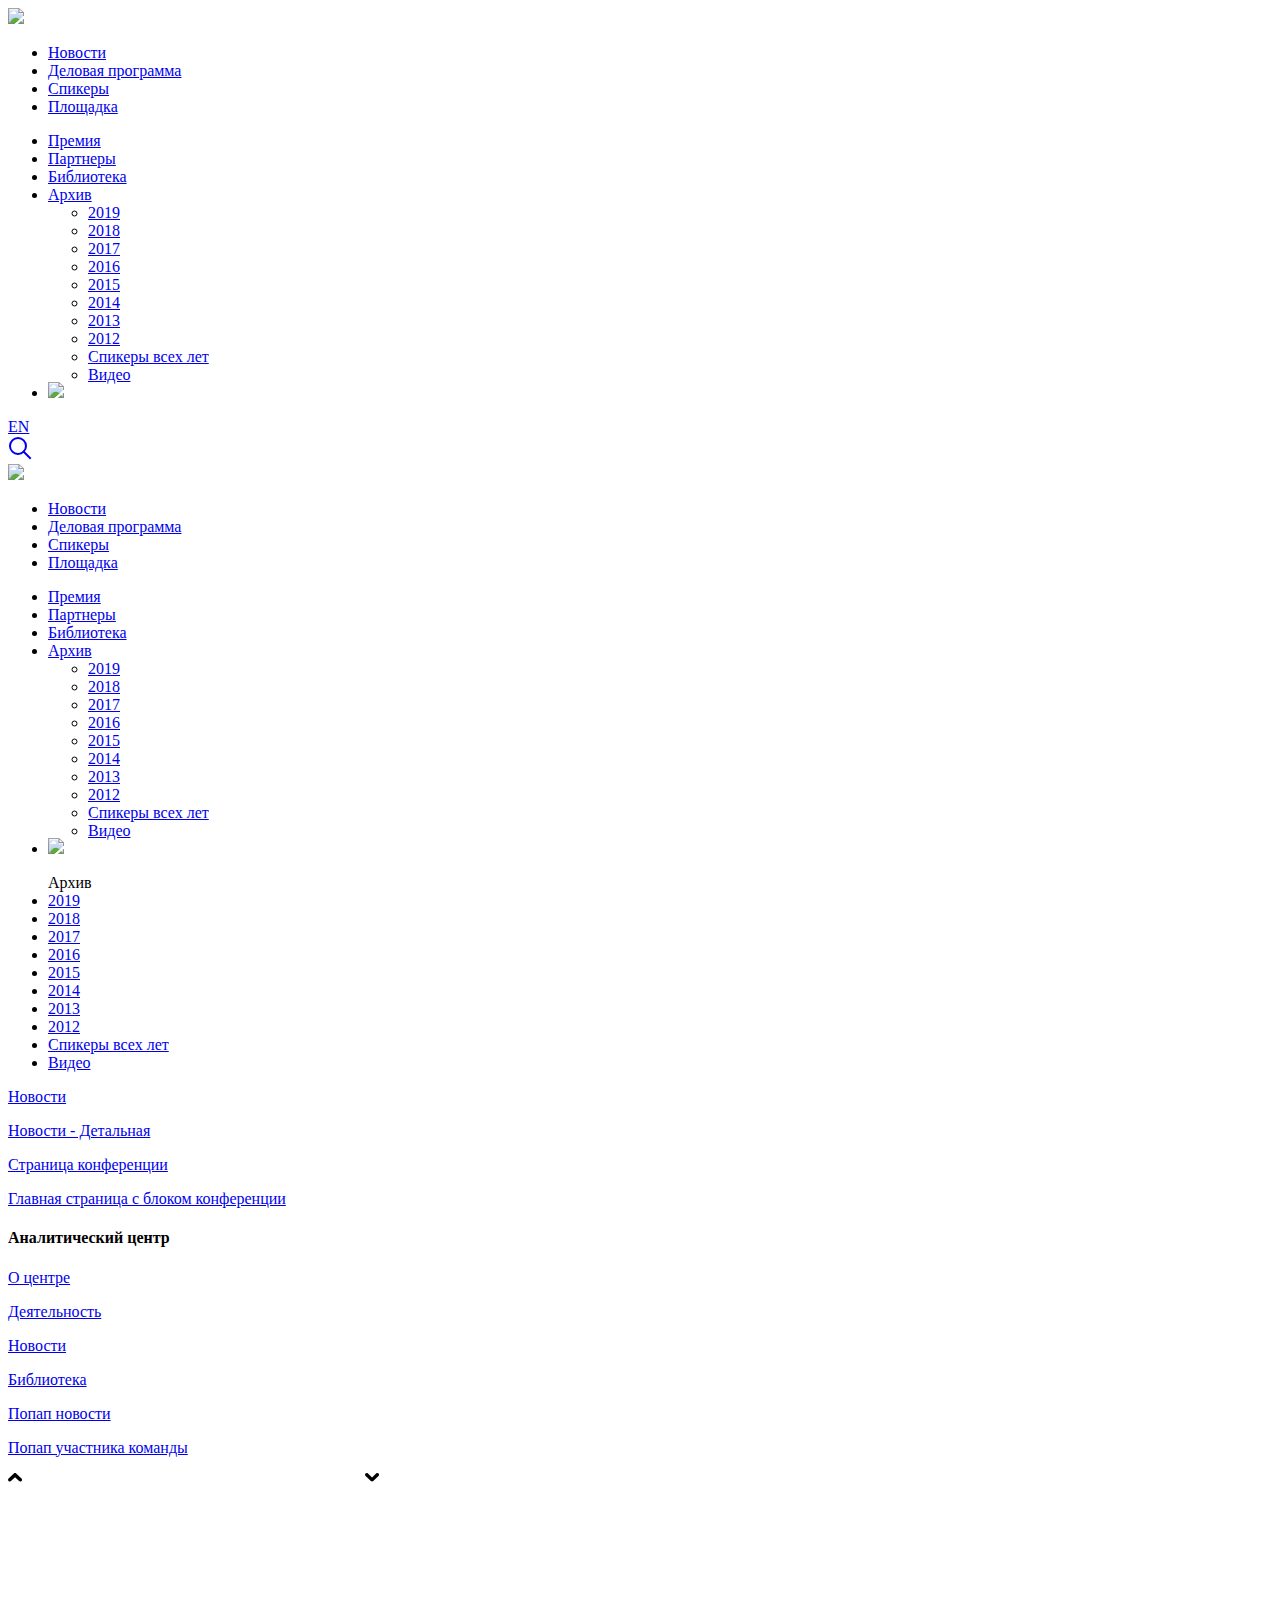
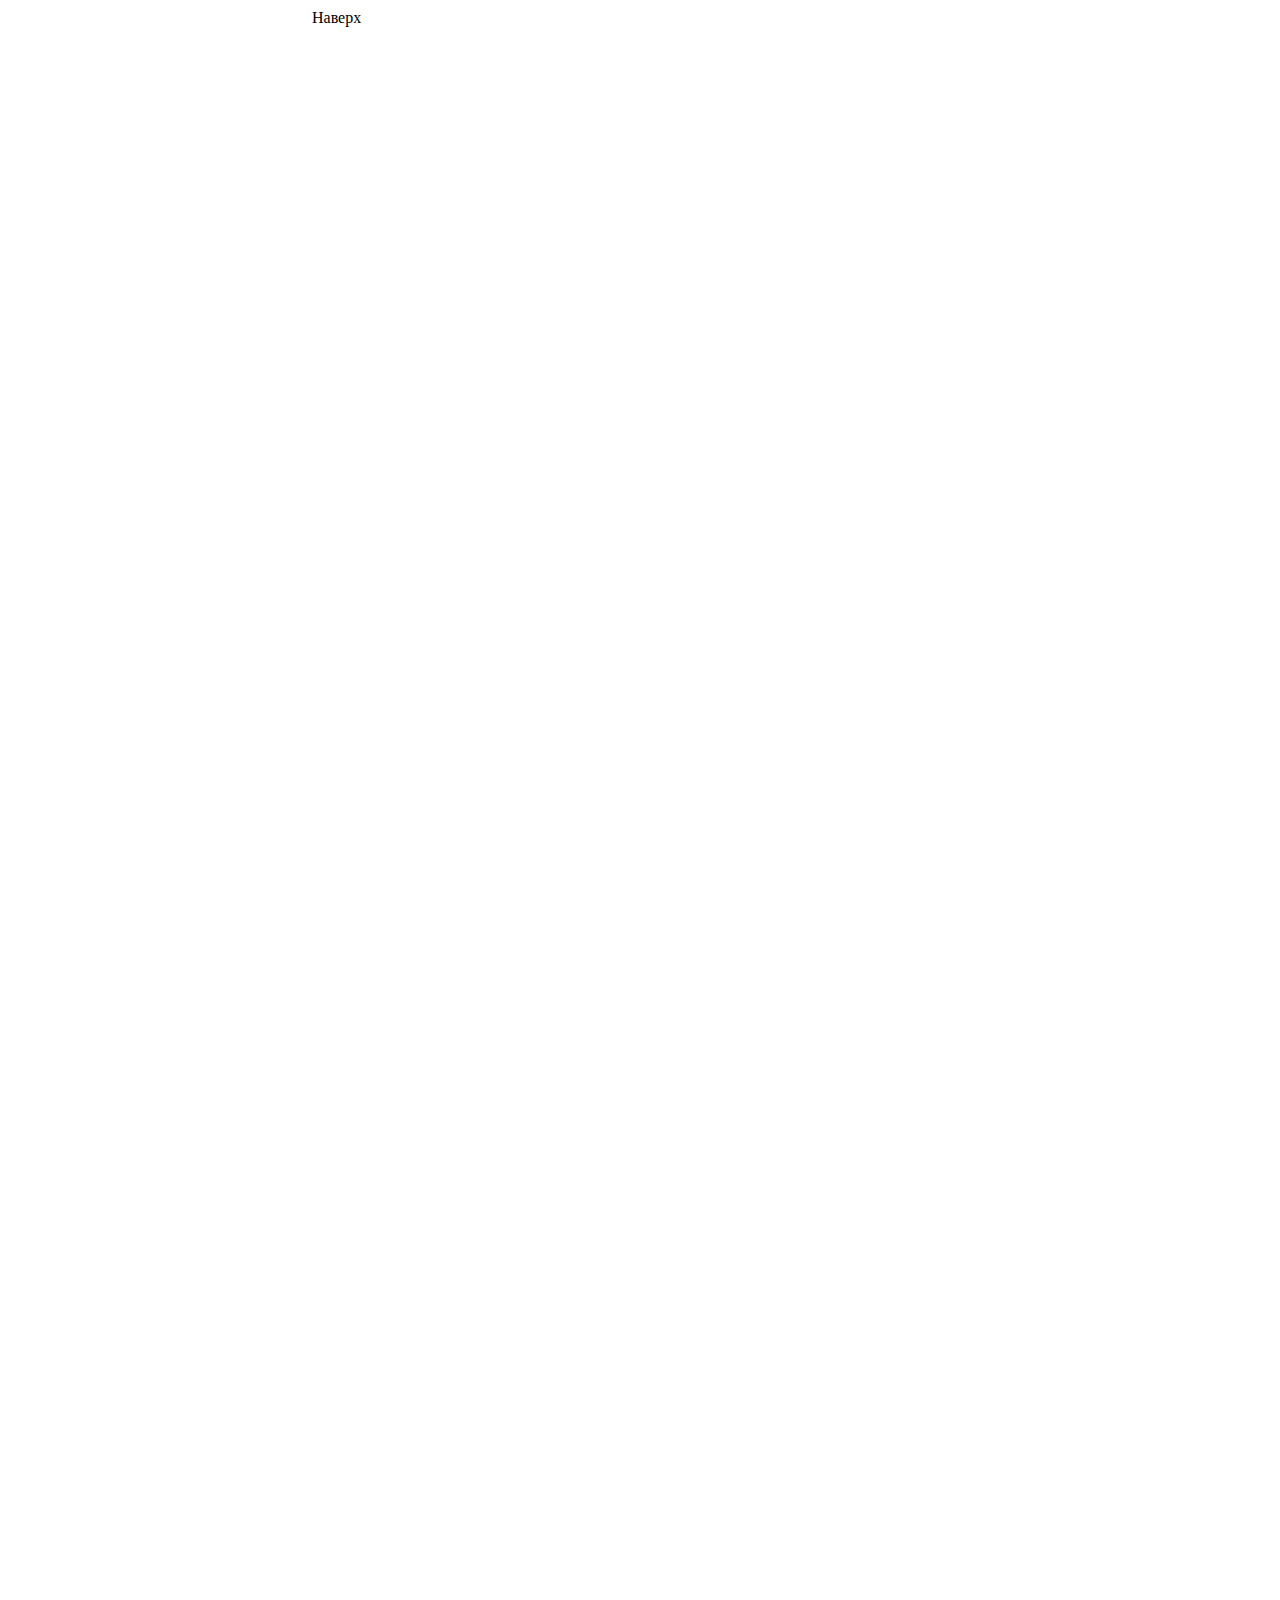
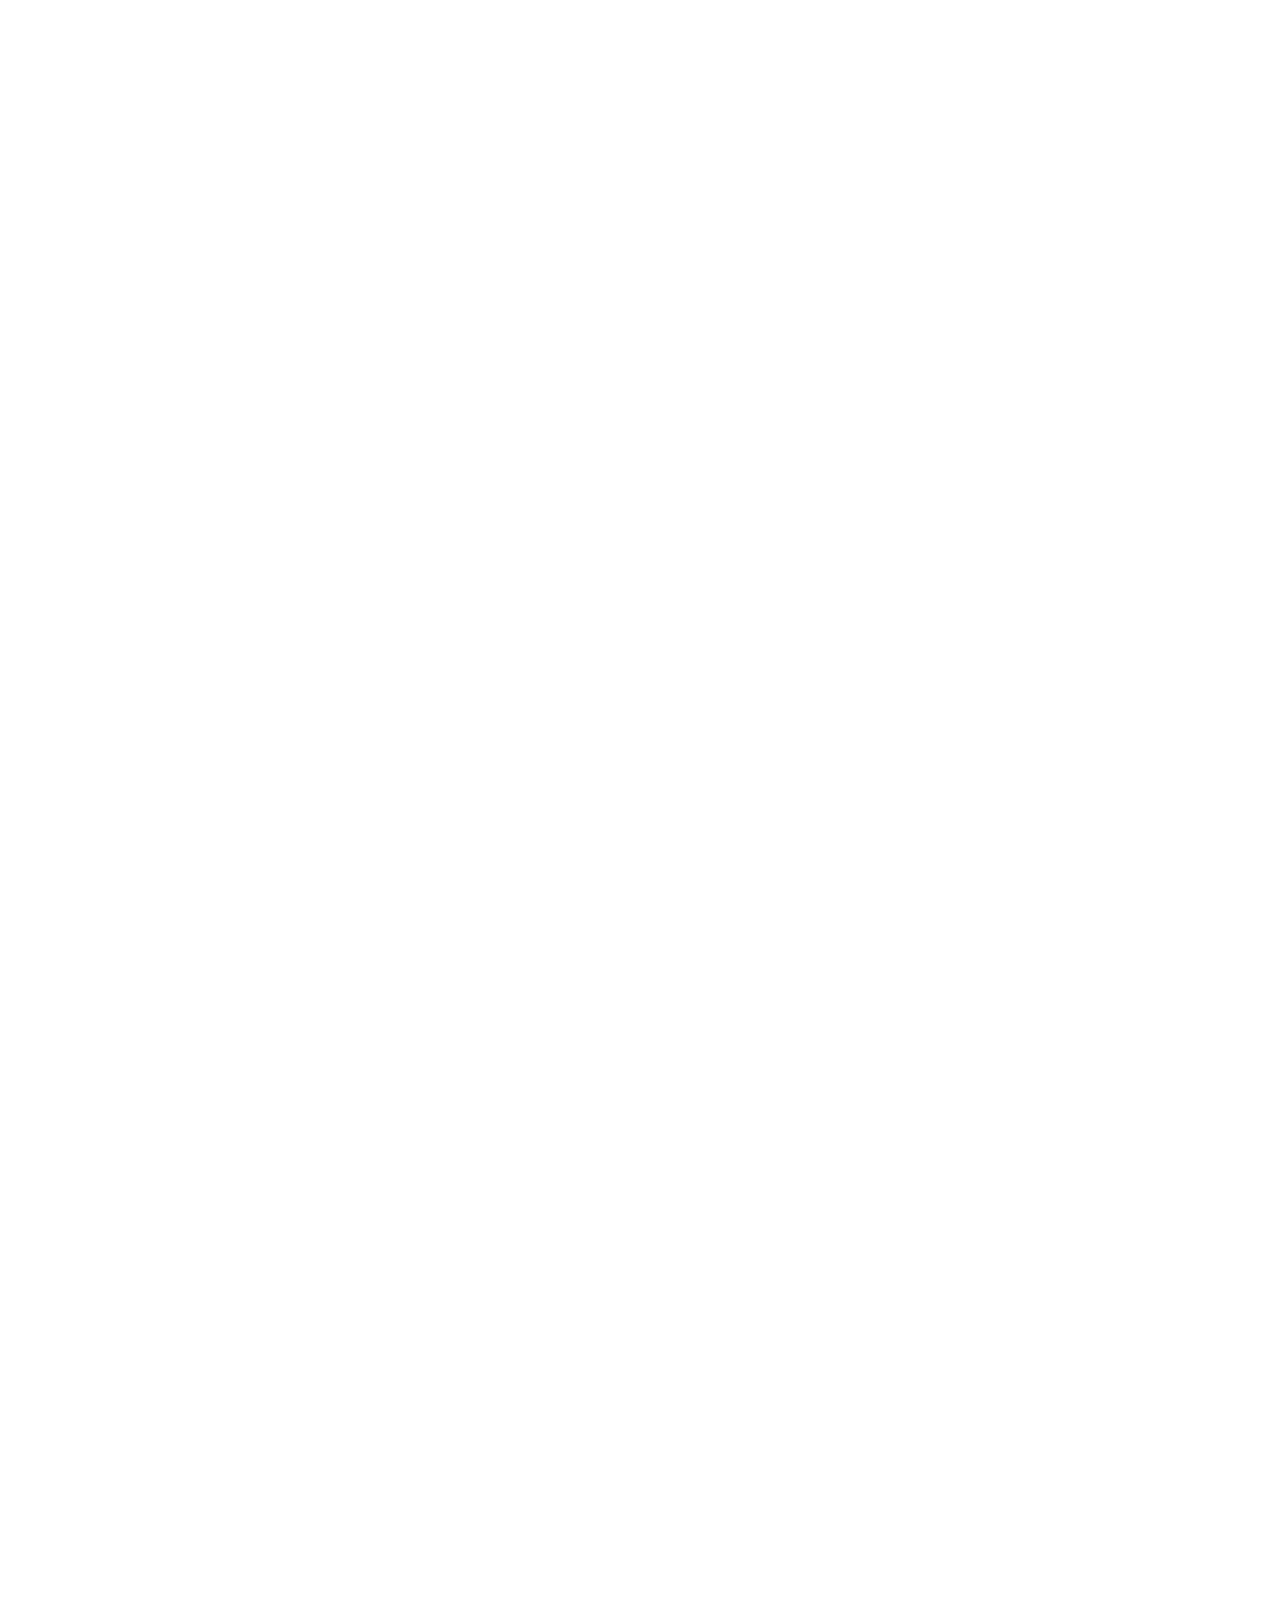
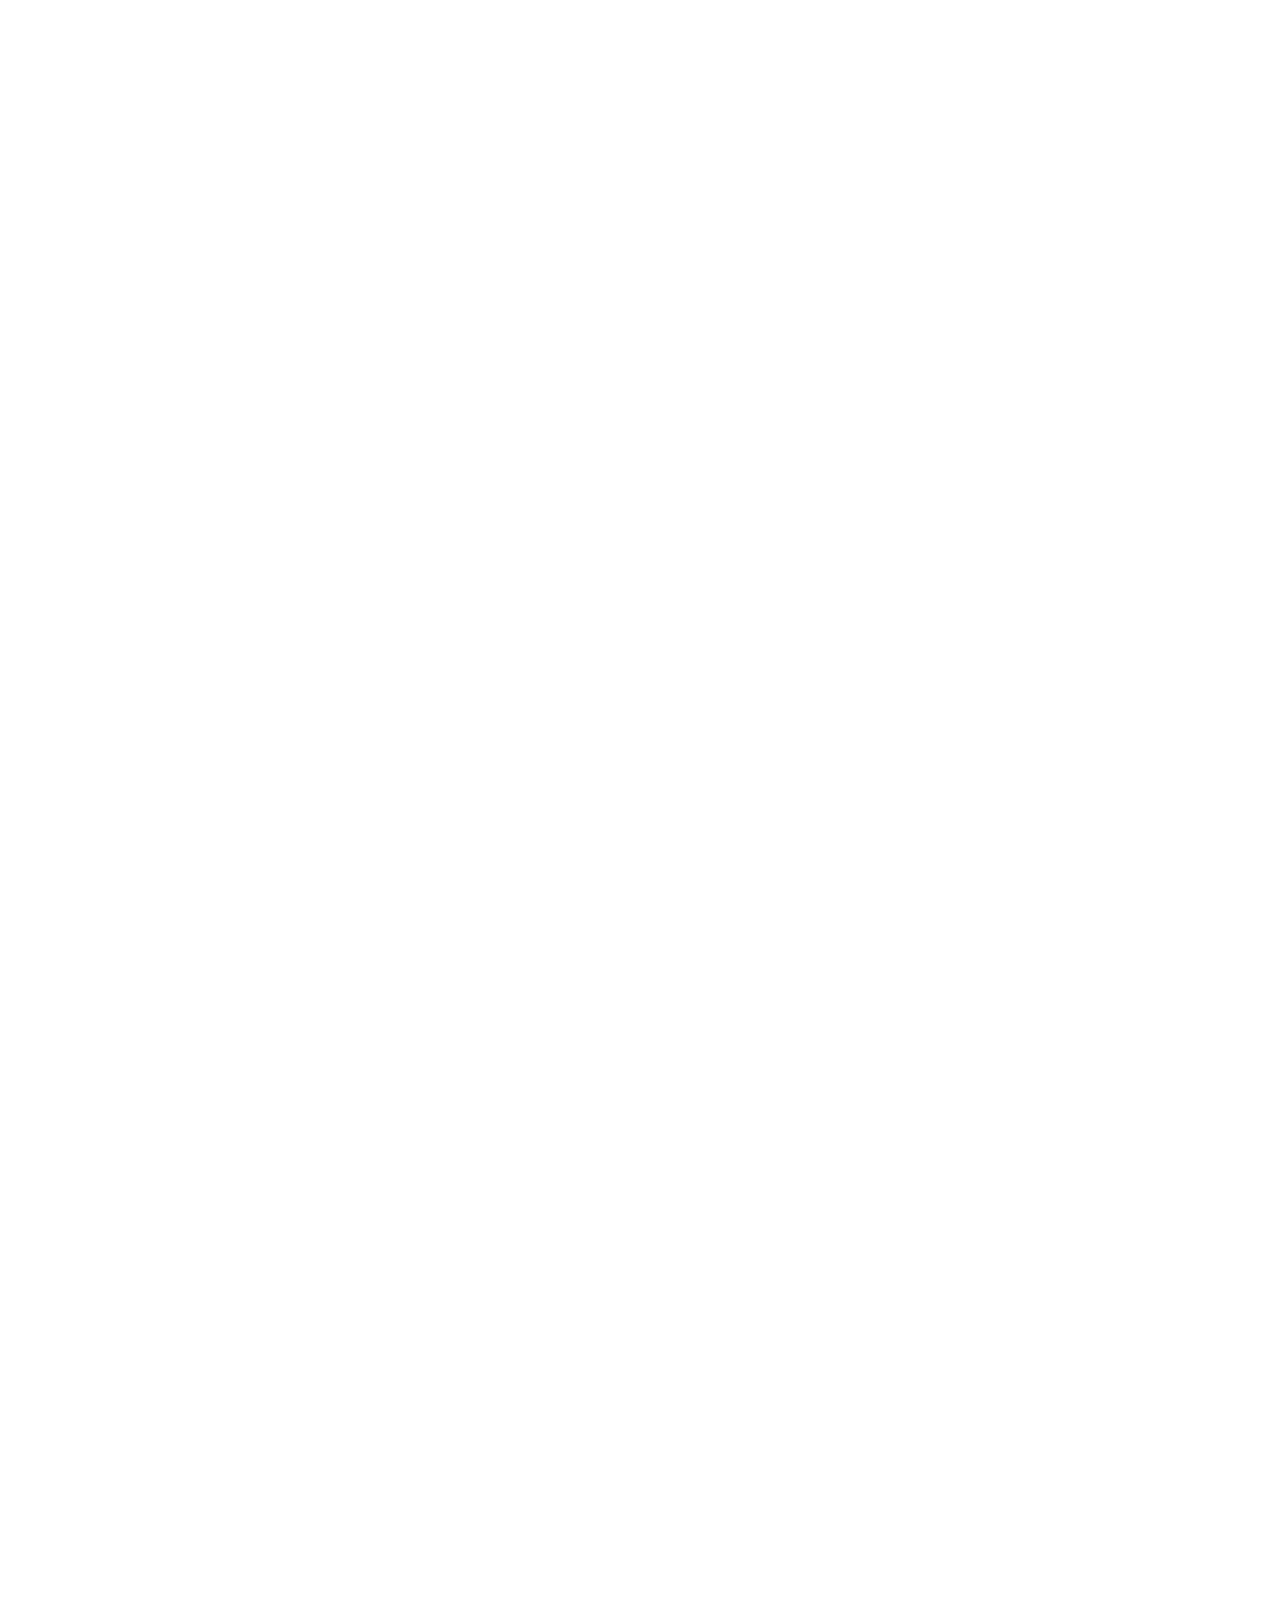
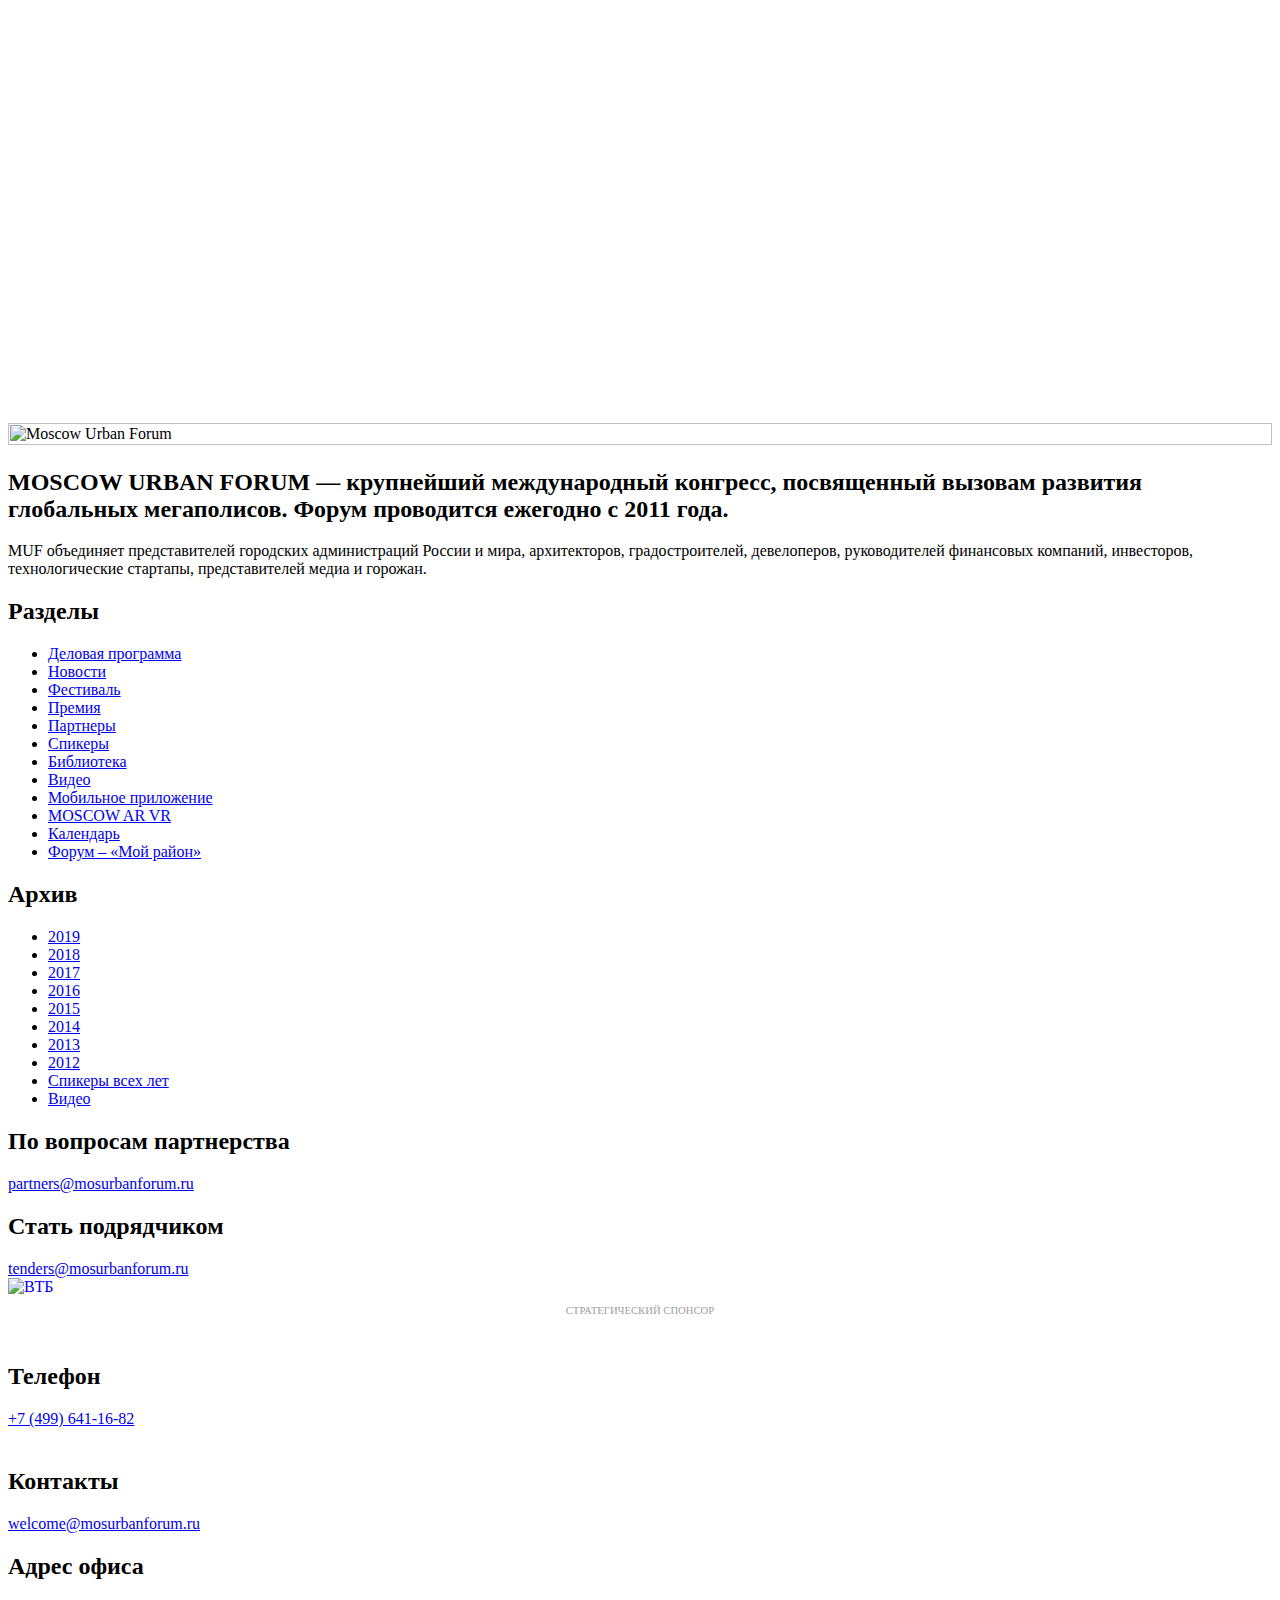
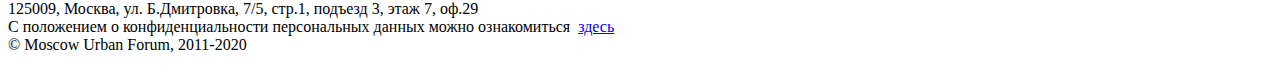
==== commit 92769b82: "analitycs" ====
--- a/index.html
+++ b/index.html
@@ -53,6 +53,12 @@
 
 <link href="css/fonts.css" type="text/css" rel="stylesheet" />
 <link href="css/news.css" type="text/css" rel="stylesheet" />
+<link rel="stylesheet" href="js/mcustomscrollbar/jquery.mCustomScrollbar.css" />
+<script>
+    var pathTemplate = './';
+</script>
+<script src="js/clipboard.min.js"></script>
+<script src="js/mcustomscrollbar/jquery.mCustomScrollbar.concat.min.js"></script>
 <script type="text/javascript" src="js/news.js"></script>
 
 	</head>
@@ -332,12 +338,19 @@
 
         <section class="page page-news">
             <div class="container page__content">
-            
+
                 <p><a href="news.html">Новости</a></p>
                 <p><a href="news-detail.html">Новости - Детальная</a></p>
                 <p><a href="conference.html">Страница конференции</a></p>
                 <p><a href="main.html">Главная страница с блоком конференции</a></p>
-            
+                <h4>Аналитический центр</h4>
+                <p><a href="analytics-about.html">О центре</a></p>
+                <p><a href="analytics-activity.html">Деятельность</a></p>
+                <p><a href="analytics-news.html">Новости</a></p>
+                <p><a href="analytics-library.html">Библиотека</a></p>
+                <p><a href="windows/analytics-news.html" class="window-link">Попап новости</a></p>
+                <p><a href="windows/analytics-team.html" class="window-link">Попап участника команды</a></p>
+
             </div>
         </section>
     </main>
--- a/css/news.css
+++ b/css/news.css
@@ -87,14 +87,13 @@
 
 .nominations__item__special::before {content:""; width:32px; height:29px; background:url(../images/nomination-special.svg) no-repeat}
 
-.conference-subtitle {font-weight:500; color:#828282; font-size:40px; line-height:52px; margin-top:-45px}
-.conference-subtitle span {font-weight:bold; color:#ff0000; margin-right:10px}
+.conference-subtitle {color:#828282; font-size:40px; line-height:52px; margin-top:-45px; max-width:900px}
+.conference-subtitle span {display:block; font-weight:bold; color:#e88c91}
 .conference-anonce {margin:30px 0 0 0; font-size:18px; line-height:27px}
 .conference-anonce p {margin:18px 0 0 0; padding:0}
 
 @media screen and (max-width:1023px) {
     .conference-subtitle {font-size:28px; line-height:35px; margin-top:-27px}
-    .conference-subtitle span {display:block; margin:0}
     .conference-anonce {margin:30px 0 0 0; font-size:20px; line-height:36px}
     .conference-anonce p {margin:10px 0 0 0}
 }
@@ -195,11 +194,15 @@
     .stream-video-subtitle {font-size:20px; line-height:24px}
 }
 
-.main-conf {margin:131px 0 164px 0}
+.main-conf {margin:77px 0 114px 0}
 .main-conf+.stream-counter {margin-top:0}
-.main-conf-title {font-weight:bold; font-size:50px; line-height:60px; color:#000}
-.main-conf-subtitle {font-weight:500; font-size:50px; line-height:60px; color:#828282}
-.main-conf-speakers {margin:74px 0 0 0}
+.main-conf+.stream-counter+.stream-video {margin-top:0}
+.main-conf-title {font-weight:bold; font-size:50px; line-height:60px; color:#000; margin:14px 0 0 0; max-width:750px}
+.main-conf-subtitle {font-weight:500; font-size:24px; line-height:29px; color:#777}
+.main-conf-header {margin:23px 0 0 0}
+.main-conf-header::after {content:""; display:block; clear:both}
+.main-conf-date {float:left; font-weight:500; font-size:24px; line-height:29px; color:#000}
+.main-conf-speakers {margin:46px 0 0 0}
 .main-conf-speakers-list {margin:0 -15px; font-size:0; line-height:0; letter-spacing:-1px; white-space:nowrap; position:relative; overflow:hidden}
 .main-conf-speaker {display:inline-block; vertical-align:top; width:25%; padding:5px 15px 0 15px; white-space:normal}
 .main-conf-speaker-inner {display:block; text-decoration:none; color:#000}
@@ -207,17 +210,20 @@
 .main-conf-speaker-photo img {display:block; width:100%}
 .main-conf-speaker-name {font-weight:600; font-size:24px; line-height:31px; letter-spacing:0; margin:30px 0 0 0}
 .main-conf-speakers-more {display:none}
-.main-conf-text {margin:60px 0 0 0; font-size:24px; line-height:36px; color:#000}
-.main-conf-text p {margin:10px 0 0 0; padding:0}
-.main-conf-link {margin:60px 0 0 0}
+.main-conf-text {margin:50px 0 0 0; color:#000; font-size:20px; line-height:30px}
+.main-conf-text p {margin:8px 0 0 0; padding:0}
+.main-conf-link {float:right; margin:-43px 0 0 0}
 .main-conf-link a {display:inline-block; height:65px; text-decoration:none; border:3px solid #000; color:#000; padding:0 27px; font-weight:600; font-size:20px; line-height:61px; text-transform:uppercase; letter-spacing:0.03em; text-align:center; transition:all 0.2s}
 .main-conf-link a:hover {color:#fff; background:#000}
 
 @media screen and (max-width:1023px) {
-    .main-conf {margin:48px 0 65px 0}
+    .main-conf {margin:48px 0 65px 0; padding:0 0 96px 0; position:relative}
     .main-conf+.stream-counter {margin-top:0}
-    .main-conf-title {font-size:30px; line-height:36px}
-    .main-conf-subtitle {font-size:30px; line-height:36px}
+    .main-conf+.stream-counter+.stream-video {margin-top:0}
+    .main-conf-title {font-size:30px; line-height:36px; margin:12px 0 0 0}
+    .main-conf-subtitle {font-size:20px; line-height:24px}
+    .main-conf-header {margin:12px 0 0 0}
+    .main-conf-date {float:none; font-size:20px; line-height:30px}
     .main-conf-speakers {margin:10px 0 0 0}
     .main-conf-speakers-list {margin:0 -10px; white-space:normal}
     .main-conf-speaker {display:none; width:50%; padding:20px 10px 0 10px}
@@ -225,12 +231,21 @@
     .main-conf-speaker:nth-child(2),
     .main-conf-speaker.visible {display:inline-block}
     .main-conf-speaker-name {font-size:20px; line-height:26px; margin:20px 0 0 0}
-    .main-conf-link {margin:25px 0 0 0}
+    .main-conf-link {margin:0; float:none; position:absolute; left:15px; bottom:0; right:15px}
     .main-conf-link a {display:block; padding:0}
+    .main-conf-text {margin:30px 0 0 0; font-size:24px; line-height:36px}
+    .main-conf-text p {margin:10px 0 0 0; padding:0}
     .main-conf-speakers-more {margin:26px 0 0 0}
     .main-conf-speakers-more.visible {display:block}
     .main-conf-speakers-more a {display:block; height:65px; text-decoration:none; border:3px solid #000; color:#000; font-weight:600; font-size:20px; line-height:61px; text-transform:uppercase; letter-spacing:0.03em; text-align:center; transition:all 0.2s}
     .main-conf-speakers-more a:hover {color:#fff; background:#000}
+}
+
+@media screen and (max-width:479px) {
+    .main-conf-title {font-size:20px; line-height:30px}
+    .main-conf-subtitle {font-size:20px; line-height:30px}
+    .main-conf-speakers-more a {font-size:16px; height:47px; line-height:41px}
+    .main-conf-link a {font-size:16px; height:47px; line-height:41px}
 }
 
 .main-conf-speakers-list .slick-prev,
@@ -240,4 +255,526 @@
 .main-conf-speakers-list .slick-prev.slick-disabled,
 .main-conf-speakers-list .slick-next.slick-disabled {display:none !important}
 .main-conf-speakers-list .slick-prev:hover,
-.main-conf-speakers-list .slick-next:hover {opacity:0.8}+.main-conf-speakers-list .slick-next:hover {opacity:0.8}
+
+body {overflow-anchor: none}
+
+.btn {display:inline-block; vertical-align:top; margin:0; padding:10px 18px 9px 18px; overflow:visible; outline:none; text-decoration:none; background:transparent; color:#000; border:2px solid #000; border-radius:0; font:600 14px/21px Arial, Helvetica, sans-serif; letter-spacing:0.05em; text-transform:uppercase; text-align:center; position:relative; -webkit-appearance:none; cursor:pointer; transition:all 0.2s; box-sizing:border-box}
+.fonts-loaded .btn {font-family:GraphikLCG, sans-serif}
+.btn:hover {color:#000; border-color:#bdbdbd}
+.btn:active {color:#000; background:#ededed; border-color:#000}
+.btn span {margin:0 0 0 10px; font-weight:normal}
+.btn svg {display:inline-block; vertical-align:middle; margin:-2px 10px 0 0; fill:none; stroke:#2b2b2b}
+
+.btn-icon-programm {width:24px; height:24px}
+
+.main-block {margin:120px 0 0 0}
+
+@media screen and (max-width:1199px) {
+    .main-block {margin:80px 0 0 0}
+}
+
+.main-header::after {content:""; display:block; clear:both}
+.main-header h2 {float:left; margin:0}
+.main-header-link {float:right}
+.main-mobile-link {display:none}
+
+@media screen and (max-width:1199px) {
+    .main-header h2 {float:none}
+    .main-header-link {display:none}
+    .main-mobile-link {display:block; margin:40px 0 0 0}
+}
+
+.analytics-menu {background:#f5f5f5; font-size:0; line-height:0; letter-spacing:-1px; text-align:center; height:60px}
+.analytics-menu ul {margin:0; padding:0; list-style:none; display:inline-block; vertical-align:top}
+.analytics-menu ul li {display:inline-block; vertical-align:top; margin:0 0 0 60px; padding:0}
+.analytics-menu ul li:first-child {margin:0}
+.analytics-menu ul li::before {display:none}
+.analytics-menu ul li a {display:inline-block; vertical-align:top; position:relative; font-weight:500; font-size:14px; line-height:60px; letter-spacing:0; text-transform:uppercase; text-decoration:none}
+.analytics-menu ul li.active a::after {content:""; display:block; position:absolute; left:0; top:43px; right:0; height:2px; background:#363434}
+
+@media screen and (max-width:1199px) {
+    .analytics-menu {background:none; height:77px; padding:40px 0 0 0; text-align:left; overflow:auto; position:relative; white-space:nowrap}
+    .analytics-menu ul {padding:0 10px 0 0}
+    .analytics-menu ul li {margin:0 0 0 10px}
+    .analytics-menu ul li:first-child {margin:0}
+    .analytics-menu ul li a {line-height:37px; height:37px; padding:0 14px; background:#f0f0f0; color:#000}
+    .analytics-menu ul li.active a {background:#000; color:#fff}
+    .analytics-menu ul li.active a::after {display:none}
+    .analytics-menu .mCSB_horizontal.mCSB_inside > .mCSB_container {margin:0}
+    .analytics-menu .mCSB_scrollTools.mCSB_scrollTools_horizontal {visibility:hidden}
+}
+
+.page-analytics {margin:60px 0}
+.page-analytics a {color:#000}
+.page-analytics a:hover {color:#ff2f66; text-decoration:none}
+.analytics-menu a {color:#000}
+.analytics-menu a:hover {color:#ff2f66; text-decoration:none}
+.page-analytics img,
+.window img {max-width:100%}
+
+@media screen and (max-width:1199px) {
+    .page-analytics {margin:34px 0 0 0}
+}
+
+.analytics-about {margin:52px 0 0 0}
+.analytics-about::after {content:""; display:block; clear:both}
+.analytics-about-text {float:left; max-width:569px; font-weight:500; font-size:30px; line-height:39px; color:#000}
+.analytics-about-descr {float:right; max-width:492px}
+.analytics-about-descr > *:first-child {margin-top:0}
+.analytics-about-descr > *:last-child {margin-bottom:0}
+
+@media screen and (max-width:1199px) {
+    .analytics-about {margin:40px 0 0 0}
+    .analytics-about-text {float:none; max-width:none}
+    .analytics-about-descr {float:none; max-width:none; margin:20px 0 0 0}
+}
+
+.analytics-directions {margin:60px -40px 0 -40px}
+.analytics-directions-inner {display:table; width:100%; border-collapse:collapse; table-layout:fixed}
+.analytics-direction {display:table-cell; vertical-align:top; padding:0 40px; width:33.33%; border-left:1px solid #d7d7d7}
+.analytics-direction:first-child {border-left:none}
+.analytics-direction-icon {height:56px; line-height:0}
+.analytics-direction-title {font-weight:500; font-size:22px; line-height:29px; color:#000}
+
+@media screen and (max-width:1199px) {
+    .analytics-directions {margin:40px 0 0 0}
+    .analytics-directions-inner {display:block}
+    .analytics-direction {display:block; padding:26px 0 0 0; margin:26px 0 0 0; width:auto; border-left:none; border-top:1px solid #d4d4d4}
+    .analytics-direction:first-child {padding:0; margin:0; border-top:none}
+    .analytics-direction-icon {height:60px}
+    .analytics-direction-title {font-size:24px; line-height:31px}
+}
+
+.analytics-team-list {margin:0 -10px; font-size:0; line-height:0; letter-spacing:-1px}
+.analytics-team-item {display:inline-block; vertical-align:top; width:25%; padding:40px 10px 0 10px; color:#000}
+.analytics-team-item a {display:block; text-decoration:none}
+.analytics-team-photo {position:relative}
+.analytics-team-photo img {display:block; width:100%}
+.analytics-team-photo span {display:block; position:absolute; left:0; bottom:0; background:#fff; border:1px solid #dcdcdc; padding:5px 9px; color:#000; font-weight:500; font-size:12px; line-height:16px; letter-spacing:0.05em; text-transform:uppercase}
+.analytics-team-name {margin:18px 0 0 0; font-weight:600; font-size:20px; line-height:26px; letter-spacing:0}
+
+@media screen and (max-width:1199px) {
+    .analytics-team-list {margin:0 -10px -10px -10px}
+    .analytics-team-item {width:50%; padding:30px 10px 10px 10px}
+    .analytics-team-photo span {display:none}
+    .analytics-team-name {margin:19px 0 0 0}
+}
+
+@media screen and (max-width:479px) {
+    .analytics-team-item {width:100%}
+}
+
+.analytics-contacts-text {float:right; width:50%; padding:0 120px 0 10px}
+.analytics-contacts {float:left; width:50%; padding:50px 0 0 0}
+.analytics-contacts-item {margin:20px 0 0 0; font-size:16px; line-height:24px; color:#000}
+.analytics-contacts-item:first-child {margin:0}
+.analytics-contacts-item::after {content:""; display:block; clear:both}
+.analytics-contacts-item-name {float:left; clear:left; font-weight:600}
+.analytics-contacts-item-value {font-weight:300; margin:0 0 0 184px}
+.analytics-contacts-social {float:right; clear:right; width:50%; padding:36px 0 0 10px}
+.analytics-contacts-social-item {float:left; margin:0 0 0 30px}
+.analytics-contacts-social-item:first-child {margin:0}
+.analytics-contacts-social-item svg {display:block; width:46px; height:46px; fill:#000; transition:fill 0.2s}
+.analytics-contacts-social-item a:hover svg {fill:#ff2f66}
+.analytics-contacts-address {margin:60px 0 0 0; border-top:1px solid #d9d9d9; padding:30px 0}
+.analytics-contacts-address::after {content:""; display:block; clear:both}
+.analytics-contacts-address-title {float:left; font-weight:600; font-size:30px; line-height:39px; color:#000}
+.analytics-contacts-address-value {float:right; width:50%; padding:12px 0 0 50px; position:relative; font-weight:500; color:#000}
+.analytics-contacts-address-value svg {display:block; position:absolute; left:10px; top:13px; width:25px; height:25px; stroke:#25282b; fill:none}
+
+@media screen and (max-width:1199px) {
+    .analytics-contacts-text {float:none; width:auto; padding:0; margin:20px 0 0 0}
+    .analytics-contacts {float:none; width:auto; padding:0; margin:20px 0 0 0}
+    .analytics-contacts-item {margin:14px 0 0 0; font-size:20px; line-height:30px}
+    .analytics-contacts-item-name {float:none}
+    .analytics-contacts-item-value {margin:0}
+    .analytics-contacts-social {float:none; width:auto; padding:0; margin:30px 0 0 0}
+    .analytics-contacts-address {display:none}
+}
+
+.analytics-partner {margin:40px 0 0 0; display:table; max-width:834px}
+.analytics-partner-logo {display:table-cell; vertical-align:middle; width:178px}
+.analytics-partner-logo-inner {width:178px; height:178px; background:#f8f7f6; text-align:center; line-height:178px; position:relative}
+.analytics-partner-logo-inner img {display:inline-block; vertical-align:middle; max-height:100%}
+.analytics-partner-logo-inner span {display:block; position:absolute; left:0; bottom:12px; right:0; font-size:10px; line-height:14px; font-weight:300; text-transform:uppercase; color:#5a5a5a}
+.analytics-partner-text {display:table-cell; vertical-align:middle; padding:0 0 0 49px}
+
+@media screen and (max-width:1199px) {
+    .analytics-partner {margin:30px 0 0 0; max-width:none}
+    .analytics-partner-logo {width:210px}
+    .analytics-partner-logo-inner {width:210px; height:210px; line-height:210px}
+    .analytics-partner-text {padding:0 0 0 20px; font-size:16px; line-height:24px}
+}
+
+@media screen and (max-width:479px) {
+    .analytics-partner {display:block}
+    .analytics-partner-logo {display:block; width:210px; margin:0 auto}
+    .analytics-partner-text {display:block; padding:20px 0 0 0}
+}
+
+.analytics-location {margin:0 0 -60px 0; position:relative; height:653px}
+.analytics-location-map {position:absolute; left:0; top:0; right:0; bottom:0}
+.analytics-location-info {position:absolute; left:0; top:50%; right:0; height:0; z-index:2}
+.analytics-location-info .container::after {display:none}
+.analytics-location-info-inner {float:left; transform:translateY(-50%); width:420px; background:#ffffff; border:1px solid #d0d0d0; box-shadow:3px 4px 20px rgba(47, 47, 47, 0.1)}
+.analytics-location-info-container {padding:20px 20px 14px 20px}
+.analytics-location-info-title {text-transform:uppercase; font-size:12px; line-height:18px; letter-spacing:0.05em; text-transform:uppercase; color:#7b7b7b}
+.analytics-location-info-name {margin:13px 0 0 0; font-weight:600; font-size:22px; line-height:22px; color:#000}
+.analytics-location-info-address {margin:6px 0 0 0}
+.analytics-location-info-coords {margin:20px 0 0 0; font-size:14px; line-height:21px; text-align:right}
+.analytics-location-info-coords span {cursor:pointer}
+.analytics-location-info-coords svg {display:inline-block; vertical-align:middle; margin:-2px 0 0 10px; width:16px; height:16px; fill:#000; opacity:0.2; transition:opacity 0.2s}
+.analytics-location-info-coords span:hover svg {opacity:0.4}
+.analytics-location-info-btn a {display:block; height:44px; background:#000; text-decoration:none; color:#fff; text-align:center; text-transform:uppercase; font-weight:500; font-size:14px; line-height:44px; letter-spacing:0.05em}
+.analytics-location-info-btn a:hover {background:#ff2f66}
+.analytics-location-info-btn a svg {display:inline-block; vertical-align:middle; margin:-2px 0 0 6px; width:38px; height:8px; fill:#fff}
+
+@media screen and (max-width:1199px) {
+    .analytics-location {margin:80px 0 0 0; height:auto}
+    .analytics-location-map {position:relative; left:auto; top:auto; right:auto; bottom:auto; height:653px; margin:-22px -20px 0 -20px}
+    .analytics-location-info {position:relative; left:auto; top:auto; right:auto; height:auto}
+    .analytics-location-info-inner {float:none; transform:none; width:auto}
+    .analytics-location-info-container {padding:20px}
+    .analytics-location-info-title {font-size:14px; line-height:21px}
+    .analytics-location-info-name {margin:12px 0 0 0; font-size:24px; line-height:24px}
+    .analytics-location-info-address {margin:8px 0 0 0}
+    .analytics-location-info-coords {font-size:16px; line-height:24px}
+}
+
+.analytics-news {margin:40px 0 0 0; max-width:870px}
+.analytics-news-item {margin:40px 0 0 0; padding:0 0 40px 0; border-bottom:1px solid #d9d9d9}
+.analytics-news-item:first-child {margin:0}
+.analytics-news-item-date {font-weight:500; font-size:12px; line-height:14px; color:#000; text-transform:uppercase}
+.analytics-news-item-title {font-weight:500; font-size:22px; line-height:31px; margin:10px 0 0 0}
+.analytics-news-item-title a {text-decoration:none}
+.analytics-news-item-text {margin:10px 0 0 0; font-size:16px; line-height:24px}
+
+@media screen and (max-width:1199px) {
+    .analytics-news {max-width:none}
+    .analytics-news-item-date {font-size:16px; line-height:19px}
+    .analytics-news-item-title {font-size:24px; line-height:34px}
+    .analytics-news-item-text {font-size:20px; line-height:30px}
+}
+
+.main-block .analytics-news {margin:54px 0 0 0}
+.main-block .analytics-news-item:last-child {padding:0; border-bottom:none}
+
+.page-analytics .pager {text-align:left; margin:40px 0 0 0}
+
+.analytics-library {margin:70px 0 0 0}
+.analytics-library+.analytics-library {margin:120px 0 0 0}
+.analytics-library h2 {font-weight:900}
+.analytics-library h2 span {font-weight:500}
+.analytics-library-list {margin:66px 0 0 0}
+.analytics-library-item {margin:60px 0 0 0; background:#fbf5f6; padding:40px 83px 40px 40px}
+.analytics-library-item:nth-child(odd) {background:rgba(124, 183, 250, 0.12)}
+.analytics-library-item::after {content:""; display:block; clear:both}
+.analytics-library-item-content {float:left; width:calc(100% - 420px)}
+.analytics-library-item-title {font-weight:500; font-size:22px; line-height:31px; color:#000}
+.analytics-library-item-download {margin:20px 0 0 0}
+.analytics-library-item-preview {float:right; margin:-80px 0 0 0; width:267px; line-height:0; text-align:right}
+.analytics-library-item-preview img {height:175px}
+.analytics-library-more {margin:60px 0 0 0}
+.analytics-library-more a {display:block; height:60px; background:#f4f4f4; text-align:center; text-decoration:none; text-transform:uppercase; color:#717171; font-weight:500; font-size:14px; line-height:60px; letter-spacing:0.05em}
+.analytics-library-more a:hover {color:#000}
+
+@media screen and (max-width:1199px) {
+    .analytics-library {margin:40px 0 0 0}
+    .analytics-library+.analytics-library {margin:70px 0 0 0}
+    .analytics-library::after {content:""; display:block; margin:152px -20px 0 -20px; height:6px; background:#e5e5e5}
+    .analytics-library-list {margin:40px 0 0 0}
+    .analytics-library-item {margin:0 -20px 205px -20px; padding:50px 20px 196px 20px; position:relative; text-align:center}
+    .analytics-library-item-content {float:none; width:auto}
+    .analytics-library-item-title {font-size:24px; line-height:31px}
+    .analytics-library-item-download .btn {display:inline-block; width:auto; padding-left:20px; padding-right:20px}
+    .analytics-library-item-preview {position:absolute; left:50%; bottom:-145px; width:330px; height:290px; line-height:0; text-align:center; float:none; margin:0 0 0 -165px}
+    .analytics-library-item-preview img {height:auto; max-height:100%; max-width:100%}
+}
+
+@media screen and (max-width:479px) {
+    .analytics-library-item-preview {width:300px; margin:0 0 0 -150px}
+}
+
+.analytics-sources {margin:50px 0 0 0; max-width:869px}
+.analytics-source {border-top:1px solid #d9d9d9; padding:20px 0 0 0; margin:20px 0 0 0}
+.analytics-source:first-child {border-top:none; padding:0; margin:0}
+.analytics-source-title {font-weight:500; font-size:22px; line-height:31px; color:#000}
+.analytics-source-link {margin:10px 0 0 0; font-size:16px; line-height:24px}
+.analytics-source-link a {color:#4680c2; text-decoration:none}
+.analytics-source-link a:hover {text-decoration:underline}
+
+@media screen and (max-width:1199px) {
+    .analytics-sources {margin:40px 0 0 0; max-width:none}
+    .analytics-source-title {font-size:24px; line-height:34px}
+}
+
+.page-title+.main-block {margin:80px 0 0 0}
+.analytics-services-text {float:right; width:767px}
+.analytics-services {position:relative; margin:54px 0 0 0; overflow:hidden; font-size:0; line-height:0; letter-spacing:-1px}
+.analytics-service {display:inline-block; vertical-align:middle; width:33.33%; position:relative; padding:44px 0 44px 39px}
+.analytics-service:nth-child(1),
+.analytics-service:nth-child(2),
+.analytics-service:nth-child(3) {padding-top:17px}
+.analytics-service:nth-last-child(1),
+.analytics-service:nth-last-child(2),
+.analytics-service:nth-last-child(3) {padding-bottom:17px}
+.analytics-service:nth-child(3n-2) {padding-left:0}
+.analytics-service:nth-child(3n-1)::before,
+.analytics-service:nth-child(3n)::before {content:""; display:block; position:absolute; left:0; top:-999px; bottom:-999px; width:1px; background:#d7d7d7}
+.analytics-service:nth-child(3n-1)::after {content:""; display:block; position:absolute; left:-999px; top:0; right:-999px; height:1px; background:#d7d7d7}
+.analytics-service:nth-child(2)::after {display:none}
+.analytics-service-inner {display:table}
+.analytics-service-icon {display:table-cell; vertical-align:middle; width:106px}
+.analytics-service-icon-inner {width:106px}
+.analytics-service-text {display:table-cell; vertical-align:middle; font-size:18px; line-height:23px; letter-spacing:0; color:#000; width:189px}
+
+@media screen and (max-width:1199px) {
+    .page-title+.main-block {margin:40px 0 0 0}
+    .analytics-services-text {float:none; width:auto; margin:20px 0 0 0}
+    .analytics-services {margin:40px 0 0 0; overflow:visible}
+    .analytics-services::after {content:""; display:block; margin:80px -20px 0 -20px; height:6px; background:#e5e5e5}
+    .analytics-service {display:block; width:auto; margin:30px 0 0 0; padding:30px 0 0 0; border-top:1px solid #d4d4d4}
+    .analytics-service:nth-child(1) {margin:0; padding:0; border-top:none}
+    .analytics-service:nth-child(2),
+    .analytics-service:nth-child(3) {padding-top:30px}
+    .analytics-service:nth-last-child(1),
+    .analytics-service:nth-last-child(2),
+    .analytics-service:nth-last-child(3) {padding-bottom:0}
+    .analytics-service:nth-child(3n-1)::before,
+    .analytics-service:nth-child(3n)::before {display:none}
+    .analytics-service:nth-child(3n-1)::after {display:none}
+    .analytics-service-icon {width:126px}
+    .analytics-service-icon-inner {width:126px}
+    .analytics-service-text {font-size:20px; line-height:26px; width:auto}
+}
+
+.analytics-programm-tabs-menu {margin:50px 0 0 0; font-weight:bold; font-size:22px; line-height:22px}
+.analytics-programm-tabs-menu-current {display:none}
+.analytics-programm-tabs-menu ul {border-bottom:2px solid #dfdfdf; margin:0; padding:0; list-style:none}
+.analytics-programm-tabs-menu ul::after {content:""; display:block; clear:both}
+.analytics-programm-tabs-menu ul li {float:left; margin:0 0 0 40px; padding:0}
+.analytics-programm-tabs-menu ul li:first-child {margin:0}
+.analytics-programm-tabs-menu ul li::before {display:none}
+.analytics-programm-tabs-menu ul li a {display:block; padding:0 0 12px 0; position:relative; color:#c1c1c1; text-decoration:none}
+.analytics-programm-tabs-menu ul li.active a,
+.analytics-programm-tabs-menu ul li a:hover {color:#000}
+.analytics-programm-tabs-menu ul li a::after {content:""; display:block; position:absolute; left:0; bottom:-2px; right:0; height:3px; background:#1c1c1c; transform:scale(0, 1); transform-origin:left center; transition:all 0.2s}
+.analytics-programm-tabs-menu ul li.active a::after {transform:scale(1, 1)}
+
+@media screen and (max-width:1199px) {
+    .analytics-programm-tabs-menu {margin:20px -20px 0 -20px; font-weight:600; font-size:20px; line-height:26px; position:relative}
+    .analytics-programm-tabs-menu.open {z-index:90}
+    .analytics-programm-tabs-menu-current {display:block; position:relative; border-top:2px solid #dbdbdb; border-bottom:2px solid #dbdbdb; cursor:pointer; padding:18px 0 18px 20px; color:#000}
+    .analytics-programm-tabs-menu-current svg {display:block; width:24px; height:24px; position:absolute; top:19px; right:15px; fill:none; stroke:#2b2b2b}
+    .analytics-programm-tabs-menu ul {display:none; position:absolute; left:0; top:100%; right:0; background:#fff; border-bottom:2px solid #dbdbdb}
+    .analytics-programm-tabs-menu.open ul {display:block}
+    .analytics-programm-tabs-menu ul li {float:none; margin:0; border-top:1px solid #dbdbdb}
+    .analytics-programm-tabs-menu ul li:first-child {border-top:none}
+    .analytics-programm-tabs-menu ul li a {padding:18px 0 18px 20px}
+    .analytics-programm-tabs-menu ul li a::after {display:none}
+}
+
+.analytics-programm-tabs {margin:30px 0 0 0; position:relative}
+.analytics-programm-tab {position:absolute; left:-9999px; top:-9999px; width:100%; opacity:0; transition:opacity 0.75s ease, transform 0.75s ease; transform:translateY(20px)}
+.analytics-programm-tab.active {position:relative; left:auto; top:auto; opacity:1; transform:none}
+
+@media screen and (max-width:1199px) {
+    .analytics-programm-tabs {margin:20px 0 0 0}
+    .analytics-programm-tabs::after {content:""; display:block; margin:50px -20px 0 -20px; height:6px; background:#e5e5e5}
+}
+
+.analytics-programm-item {margin:40px 0 0 0; padding:40px 40px 40px 40px; position:relative; background:rgba(181, 88, 113, 0.06)}
+.analytics-programm-item:first-child {margin-top:0}
+.analytics-programm-item-with-preview {margin-bottom:90px}
+.analytics-programm-item-with-preview:last-child {margin-bottom:170px}
+.analytics-programm-item:nth-child(odd) {background:rgba(124, 183, 250, 0.12)}
+.analytics-programm-item::after {content:""; display:block; clear:both}
+.analytics-programm-item-content {float:left; width:calc(100% - 310px)}
+.analytics-programm-item-title {font-weight:500; font-size:22px; line-height:31px; color:#000}
+.analytics-programm-item-download {float:right}
+.analytics-programm-item-text {padding:0 0 0 30px; margin:14px 0 0 0; font-size:16px; line-height:24px; position:relative}
+.analytics-programm-item-text::before {content:""; display:block; position:absolute; left:0; top:5px; bottom:7px; width:2px; background:#c4c4c4}
+.analytics-programm-item-text p {margin:10px 0 0 0}
+.analytics-programm-item-text ul {margin:10px 0 0 0}
+.analytics-programm-item-text ul li {margin:10px 0 0 0; padding:0 0 0 14px}
+.analytics-programm-item-text ul li:first-child {margin:0}
+.analytics-programm-item-text ul li::before {top:9px}
+.analytics-programm-item-text > *:first-child {margin-top:0}
+.analytics-programm-item-text > *:last-child {margin-bottom:0}
+.analytics-programm-item-text a {color:#4680c2; text-decoration:none}
+.analytics-programm-item-text a:hover {text-decoration:underline}
+.analytics-programm-item-preview {margin:20px 0 -90px -10px; font-size:0; line-height:0; letter-spacing:-1px}
+.analytics-programm-item-preview img {display:inline-block; vertical-align:top; height:100px; margin:10px 0 0 10px}
+
+@media screen and (max-width:1199px) {
+    .analytics-programm-item {margin:50px -20px 0 -20px; padding:40px 20px}
+    .analytics-programm-item-with-preview {margin-bottom:98px; padding-bottom:90px}
+    .analytics-programm-item-with-preview:last-child {margin-bottom:98px}
+    .analytics-programm-item-content {float:none; width:auto}
+    .analytics-programm-item-title {font-size:24px; line-height:31px}
+    .analytics-programm-item-download {float:none; margin:30px 0 0 0}
+    .analytics-programm-item-download .btn {width:auto; display:inline-block; padding-left:20px; padding-right:20px}
+    .analytics-programm-item-text {padding:0; margin:20px 0 0 0; font-size:20px; line-height:30px; color:#272727}
+    .analytics-programm-item-text::before {display:none}
+    .analytics-programm-item-preview {margin:0 0 0 10px; position:absolute; left:0; bottom:-50px; white-space:nowrap}
+}
+
+.analytics-mission-text {float:right; width:570px}
+.analytics-missions {margin:60px 0 0 0}
+.analytics-mission {margin:40px 0 0 0; background:#eff6fe; padding:30px 40px 40px 40px}
+.analytics-mission:nth-child(odd) {background:#fbf5f6}
+.analytics-mission-header::after {content:""; display:block; clear:both}
+.analytics-mission-partner {float:right; width:420px; background:#fff; padding:20px}
+.analytics-mission-partner-inner {display:table}
+.analytics-mission-partner-logo {display:table-cell; vertical-align:middle; text-align:center; width:83px}
+.analytics-mission-partner-logo-inner {width:83px; line-height:0}
+.analytics-mission-partner-content {display:table-cell; vertical-align:middle; padding:0 0 0 20px}
+.analytics-mission-partner-title {font-weight:500; font-size:16px; line-height:24px; color:#000}
+.analytics-mission-partner-name {margin:4px 0 0 0; font-weight:300; font-size:16px; line-height:24px; color:#000}
+.analytics-mission-title {float:left; margin:6px 0 0 0; font-weight:500; font-size:22px; line-height:31px; color:#000; width:calc(100% - 510px)}
+.analytics-mission-container {margin:30px 0 0 0; background:#fff; padding:40px}
+.analytics-mission-content {display:table; width:100%}
+.analytics-mission-col {display:table-cell; vertical-align:top; border-left:1px solid #dfdfdf; padding:0 40px}
+.analytics-mission-col:nth-child(1) {border-left:none; padding:0 40px 0 0; width:21.5%}
+.analytics-mission-col:nth-child(2) {width:41.2%}
+.analytics-mission-col:nth-child(3) {padding:0 0 0 40px; width:37.3%}
+.analytics-mission-col-title {text-transform:uppercase; font-weight:600; font-size:12px; line-height:18px; letter-spacing:0.03em; color:#000}
+.analytics-mission-col-text {margin:10px 0 0 0; font-size:16px; line-height:24px}
+.analytics-mission-col-dates {margin:10px 0 0 0; font-weight:500; line-height:18px; color:#000}
+
+@media screen and (max-width:1199px) {
+    .analytics-mission-text {float:none; width:auto; margin:20px 0 0 0}
+    .analytics-missions {margin:40px 0 0 0}
+    .analytics-mission {margin:50px -20px 0 -20px; padding:50px 20px 40px 20px}
+    .analytics-mission:first-child {margin-top:0}
+    .analytics-mission-partner {float:none; width:auto}
+    .analytics-mission-partner-title {font-size:18px; line-height:27px}
+    .analytics-mission-partner-name {margin:5px 0 0 0}
+    .analytics-mission-title {float:none; margin:30px 0 0 0; font-size:24px; line-height:31px; width:auto}
+    .analytics-mission-container {padding:30px 30px 40px 30px}
+    .analytics-mission-content {display:block; width:auto}
+    .analytics-mission-col {display:block; border-left:none; padding:0; margin:30px 0 0 0}
+    .analytics-mission-col:nth-child(1) {padding:0; width:auto; margin:0}
+    .analytics-mission-col:nth-child(2) {width:auto}
+    .analytics-mission-col:nth-child(3) {padding:0; width:auto}
+    .analytics-mission-col-title {font-size:14px; line-height:21px}
+    .analytics-mission-col-text {margin:12px 0 0 0; font-size:20px; line-height:30px}
+    .analytics-mission-col-dates {margin:12px 0 0 0; font-size:20px; line-height:30px}
+}
+
+.window-open,
+.window-open body {overflow:hidden; position:fixed; left:0; top:0; right:0; bottom:0}
+
+.window {position:fixed; left:0; top:0; right:0; bottom:0; overflow:auto; z-index:999; background:rgba(0, 0, 0, 0.6); text-align:center}
+.window::before {content:""; display:inline-block; height:100%; vertical-align:middle}
+.window-loading {position:absolute; left:0; top:0; right:0; bottom:0; background:url(../images/loading.gif) no-repeat center}
+.window-container {display:inline-block; vertical-align:middle; position:relative; text-align:left; background:#fff; margin:30px 0; transition:transform 0.2s, opacity 0.2s}
+.window-container-preload {opacity:0}
+.window-close {display:block; position:absolute; right:0; top:0; width:58px; height:60px}
+.window-close svg {display:block; position:absolute; left:50%; top:50%; width:17px; height:17px; margin:-8.5px 0 0 -8.5px; fill:none; stroke:#fff}
+
+@media screen and (max-width:1199px) {
+    .window-container {margin:60px 0}
+    .window-close {top:-40px; width:21px; height:21px}
+    .window-close svg {left:0; top:0; width:21px; height:21px; margin:0}
+}
+
+.window-title {background:#000; padding:18px 100px 18px 20px; color:#fff; font-weight:500; font-size:22px; line-height:22px; position:relative}
+
+@media screen and (max-width:1199px) {
+    .window-title {padding:20px 30px; font-size:20px; line-height:20px}
+}
+
+.window-title-social {display:block; position:absolute; right:58px; top:20px}
+.window-title-social-icon svg {display:block; fill:none; stroke:#fff; transition:all 0.2s; width:20px; height:20px}
+.window-title-social-window {display:none; position:absolute; z-index:99; left:50%; top:100%; margin:14px 0 0 -72px; padding:9px 0 0 17px; width:144px; height:47px; background:#424242; box-shadow:6px 6px 20px rgba(36, 36, 36, 0.13)}
+.window-title-social-window::before {content:""; display:block; position:absolute; left:50%; top:-7px; width:14px; height:14px; background:#424242; margin-left:-7px; transform:rotate(45deg)}
+.window-title-social-window::after {content:""; display:block; position:absolute; left:-1px; top:-15px; right:-1px; height:16px; background:url(../images/blank.gif)}
+.window-title-social:hover .window-title-social-window {display:block}
+.window-title-social-item {float:left; width:29px; margin:0 0 0 14px; position:relative}
+.window-title-social-item:first-child {margin:0}
+.window-title-social-item svg {display:block; width:29px; height:29px; transition:all 0.2s}
+.window-title-social-item.window-title-social-item-link {background:#fff; border-radius:50%}
+.window-title-social-item.window-title-social-item-link:hover {background:#ff2f66}
+.window-title-social-item.window-title-social-item-link svg {stroke:#000; fill:none}
+.window-title-social-item.window-title-social-item-fb svg {fill:#fff}
+.window-title-social-item.window-title-social-item-vk svg {fill:#fff}
+.window-title-social-item.window-title-social-item-link:hover svg {stroke:#fff}
+.window-title-social-item.window-title-social-item-fb:hover svg {fill:#ff2f66}
+.window-title-social-item.window-title-social-item-vk:hover svg {fill:#ff2f66}
+
+@media screen and (max-width:1199px) {
+    .window-title-social {right:49px; top:-43px}
+    .window-title-social-icon svg {width:28px; height:28px}
+}
+
+.window-analytics-team {width:822px}
+.window-analytics-team-container {padding:30px 30px 60px 30px}
+.window-analytics-team-container::after {content:""; display:block; clear:both}
+.window-analytics-team-info {float:left; width:275px}
+.window-analytics-team-photo {line-height:0}
+.window-analytics-team-photo img {display:block; width:100%}
+.window-analytics-team-name {margin:20px 0 0 0; font-weight:600; font-size:22px; line-height:22px; color:#000}
+.window-analytics-team-post {margin:12px 0 0 0}
+.window-analytics-team-email {margin:12px 0 0 0}
+.window-analytics-team-email a {text-decoration:none}
+.window-analytics-team-social {margin:30px 0 0 0}
+.window-analytics-team-social::after {content:""; display:block; clear:both}
+.window-analytics-team-social-item {float:left; width:29px; margin:0 0 0 14px}
+.window-analytics-team-social-item:first-child {margin:0}
+.window-analytics-team-social-item svg {display:block; width:29px; height:29px; fill:#424242; transition:fill 0.2s}
+.window-analytics-team-social-item a:hover svg {fill:#ff2f66}
+.window-analytics-team-text {float:right; width:420px}
+.window-analytics-team-text h6 {margin:40px 0 12px 0}
+.window-analytics-team-text p {margin:12px 0}
+.window-analytics-team-text > *:first-child {margin-top:0}
+.window-analytics-team-text > *:last-child {margin-bottom:0}
+
+@media screen and (max-width:1199px) {
+    .window-analytics-team {width:440px}
+    .window-analytics-team-container {padding:40px 20px 39px 20px}
+    .window-analytics-team-info {float:none; width:auto; text-align:center}
+    .window-analytics-team-photo {width:209px; margin:0 auto}
+    .window-analytics-team-name {margin:30px 0 0 0; font-size:30px; line-height:30px}
+    .window-analytics-team-post {margin:10px 0 0 0}
+    .window-analytics-team-email {margin:6px 0 0 0}
+    .window-analytics-team-social {margin:27px 0 0 0; font-size:0; line-height:0; letter-spacing:-1px}
+    .window-analytics-team-social-item {float:none; display:inline-block; vertical-align:top; width:46px; margin:0 0 0 22px}
+    .window-analytics-team-social-item:first-child {margin:0}
+    .window-analytics-team-social-item svg {width:46px; height:46px}
+    .window-analytics-team-text {float:none; width:auto; margin:30px -20px 0 -20px; padding:40px 20px 0 20px; border-top:1px solid #d9d9d9}
+    .window-analytics-team-text h6 {margin:40px 0 20px 0}
+    .window-analytics-team-text p {margin:20px 0}
+    .window-analytics-team-text > *:first-child {margin-top:0}
+    .window-analytics-team-text > *:last-child {margin-bottom:0}
+}
+
+@media screen and (max-width:479px) {
+    .window-analytics-team {width:300px}
+}
+
+.analytics-team-prev {display:block; position:fixed; left:50%; top:50%; margin-left:-482px; z-index:999; width:40px; height:40px; border:1px solid #d2d2d2; background:#fff; transform:translateY(-50%); transition:border-color 0.2s}
+.analytics-team-next {display:block; position:fixed; left:50%; top:50%; margin-left:442px; z-index:999; width:40px; height:40px; border:1px solid #d2d2d2; background:#fff; transform:translateY(-50%); transition:border-color 0.2s}
+.analytics-team-prev svg {display:block; position:absolute; left:50%; top:50%; width:10px; height:16px; margin:-8px 0 0 -6px; fill:none; stroke:#000}
+.analytics-team-next svg {display:block; position:absolute; left:50%; top:50%; width:10px; height:16px; margin:-8px 0 0 -4px; fill:none; stroke:#000}
+.analytics-team-prev:hover,
+.analytics-team-next:hover {border-color:#000}
+
+@media screen and (max-width:1199px) {
+    .analytics-team-prev {margin-left:-230px}
+    .analytics-team-next {margin-left:190px}
+}
+
+.window-analytics-news-container {padding:30px 30px 42px 30px}
+.window-analytics-news-date {font-weight:500; font-size:12px; line-height:14px; text-transform:uppercase; color:#000}
+.window-analytics-news-title {font-weight:500; font-size:30px; line-height:42px; color:#000; margin:10px 0 0 0}
+.window-analytics-news-container .news-detail-container {margin:25px 0 0 0}
+.window-analytics-news-container .anonce-text {margin:30px 0 20px 0}
+
+@media screen and (max-width:1199px) {
+    .window-analytics-news-container {padding:30px 20px 63px 20px}
+    .window-analytics-news-date {font-size:16px; line-height:19px}
+    .window-analytics-news-title {margin:11px 0 0 0; line-height:36px; font-weight:600}
+    .window-analytics-news-container .news-detail-photo {margin-left:-20px; margin-right:-20px}
+}